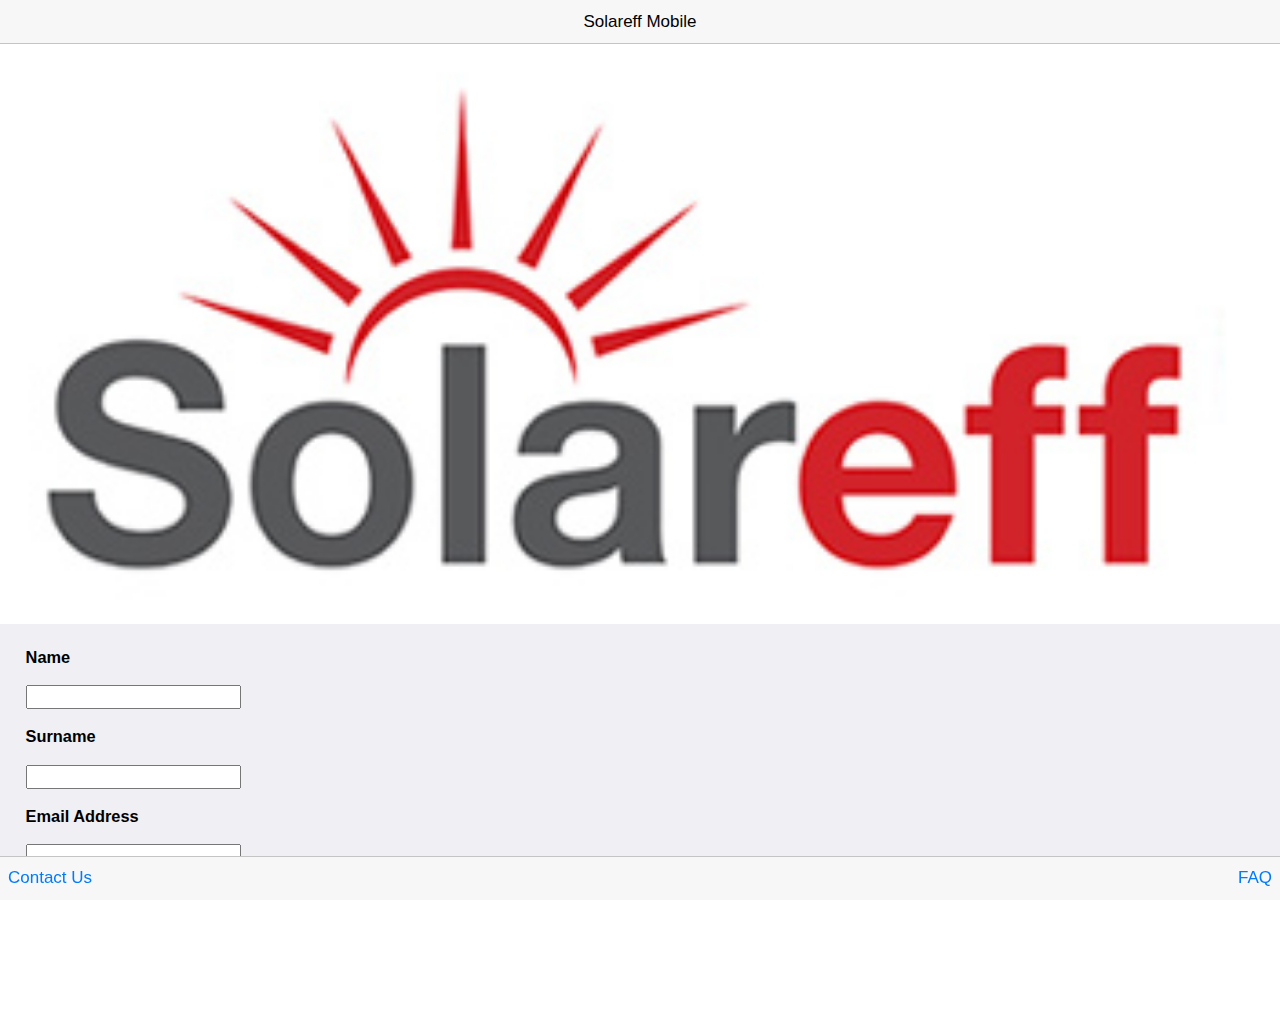
==== platforms/ios/www/index.html @ 8e5eeb34 "cam test" ====
<!DOCTYPE html>
<!--
    Licensed to the Apache Software Foundation (ASF) under one
    or more contributor license agreements.  See the NOTICE file
    distributed with this work for additional information
    regarding copyright ownership.  The ASF licenses this file
    to you under the Apache License, Version 2.0 (the
    "License"); you may not use this file except in compliance
    with the License.  You may obtain a copy of the License at

    http://www.apache.org/licenses/LICENSE-2.0

    Unless required by applicable law or agreed to in writing,
    software distributed under the License is distributed on an
    "AS IS" BASIS, WITHOUT WARRANTIES OR CONDITIONS OF ANY
     KIND, either express or implied.  See the License for the
    specific language governing permissions and limitations
    under the License.
-->
<html>
    <head>
        <meta charset="utf-8" />
		<meta name="format-detection" content="telephone=no" />
		<meta name="msapplication-tap-highlight" content="no" />
		<meta name="viewport" content="width=device-width, initial-scale=1, maximum-scale=1, minimum-scale=1, user-scalable=no, minimal-ui">
		<meta name="mobile-web-app-capable" content="yes">
		<meta name="apple-mobile-web-app-capable" content="yes">
		<meta name="apple-mobile-web-app-status-bar-style" content="black">

		<!-- This is a wide open CSP declaration. To lock this down for production, see below. -->
		<meta http-equiv="Content-Security-Policy" content="default-src * 'unsafe-inline'; style-src 'self' 'unsafe-inline'; media-src *" />
		<!-- Good default declaration:
		* gap: is required only on iOS (when using UIWebView) and is needed for JS->native communication
		* https://ssl.gstatic.com is required only on Android and is needed for TalkBack to function properly
		* Disables use of eval() and inline scripts in order to mitigate risk of XSS vulnerabilities. To change this:
			* Enable inline JS: add 'unsafe-inline' to default-src
			* Enable eval(): add 'unsafe-eval' to default-src
		* Create your own at http://cspisawesome.com
		-->
		<!-- <meta http-equiv="Content-Security-Policy" content="default-src 'self' data: gap: 'unsafe-inline' https://ssl.gstatic.com; style-src 'self' 'unsafe-inline'; media-src *" /> -->

		<link rel="stylesheet" type="text/css" href="css/style.css" />
		<link rel="stylesheet" href="css/framework7.ios.css">
		<link rel="stylesheet" href="css/framework7.ios.colors.css">
		<link rel="stylesheet" href="css/kitchen-sink.css">
		<link rel="icon" href="res/icon/img/logo.png">
		<link rel="apple-touch-icon" href="res/icon/img/logo.png">
		<title>Solareff</title>
		<script src="js/recalc.js"></script>
		<script src="js/login.js"></script>
    </head>
    <body onload="load()">
		<div class="statusbar-overlay">
		</div>
	    <div class="views">
	      <div class="view view-main">
	        <div class="navbar">
	          <div class="navbar-inner">
	            <div class="left">
	            </div>
	            <div class="center sliding">Solareff Mobile</div>
	            <div class="right">
	            </div>
	          </div>
	        </div>
	        <div class="pages navbar-through toolbar-through">
          		<div class="page">
            		<div class="page-content">
				    <div class="app">
						<a href="http://www.solareff.co.za">
							<img style='width:100%;height:100%;object-fit: contain;' src="img/logo.jpg">
						</a>
						<script>
							if (!localStorage["isSubmit"]) {
								localStorage.isSubmit = 0;   //set to 0 if not initialised
							}
							if (localStorage.getItem('isSubmit')==0 /*or localStorage.getItem('isSubmit')==null*/)
							{
								document.write('<form style="padding-left:2%;" name="myform" action="">\
												<h3>Name</h3>\
												<input type="text" id="txtName" onChange="persist()">\
												<h3>Surname</h3>\
												<input type="text" id="txtSurname" onChange="persist()">\
												<h3>Email Address</h3>\
												<input type="text" id="txtEmail" onChange="persist()">\
											</form>\
											<br>\
											<br>\
											<div style="height: 5%; width: 100%; box-sizing: border-box; padding-left:10%;; padding-right:10%;">\
												<a href="data/main.html">\
													<input type="button" class="button button-fill" onclick="captureEmail()" value="Continue...">\
												</a>\
											</div>');
							}
						</script>
						<br>
						<script>
							if (localStorage.getItem('isSubmit')==1)
							{
								
								document.write('<div> &nbsp </div>');
								document.write('<h3 style="padding-left:2%;">Submit to Solareff</h3>');
								document.write('<div> &nbsp </div>');
								if ("roomList" in localStorage) {
									document.write('<div style="padding-left:4%;> Rooms captured: '+localStorage.roomList.replace(new RegExp(';', 'g'), ', ')+'</div>');
								} else {
									document.write('<div style="padding-left:4%;> Rooms captured: NO ROOMS CAPTURED YET</div>');
								}

								document.write('<div> &nbsp </div>');
								document.write('<div style="padding-left:4%;> Total kWh: '+String(localStorage.kWh)+'</div>');
								document.write('<div> &nbsp </div>');

								document.write('<div style="height: 5%; width: 100%; box-sizing: border-box; padding-left:10%;; padding-right:10%;">\
                          <input type="button" class="button button-fill" onclick="capturePhoto()" value="Take photo and submit information">\
                          </div>');
								//document.write('<input type="button" class="button button-fill" onclick="androidNoPhoto()" value="Submit...">');

								document.write('<br>');
								document.write('<div style="height: 5%; width: 100%; box-sizing: border-box; padding-left:10%;; padding-right:10%;">\
                        <a href="data/main.html">\
													<input type="button" class="button button-fill" onclick="resetIndex()" value="Back">\
												</a>\
                        </div>');
							}
						</script>
				    </div>
    				</div>
				</div>
			</div>
			<div class="toolbar">
				<div class="toolbar-inner">
					<a href="data\contact_us.html" class="link">Contact Us
					</a>
					<a href="data\faq.html" class="link">FAQ
					</a>
				</div>
			</div>
	       </div>
	      </div>


        <div>
            <div class="app">
                <h1>Email Example</h1>
                <div id="deviceready" class="blink">
                    <p class="event listening">Connecting to Device</p>
                    <p class="event received">Device is Ready</p>
                </div>
            </div>
        </div>

        <script type="text/javascript" src="cordova.js"></script>
        <script type="text/javascript" src="js/index.js"></script>

        <script type="text/javascript">
            app.initialize();
        </script>

        <script type="text/javascript">
            var dialog;

            showToast = function (text) {
                text = text == null ? 'finished or canceled' : text;

                setTimeout(function () {
                    if (window.Windows !== undefined) {
                        showWinDialog(text);
                    } else
                    if (window.plugins && window.plugins.toast) {
                        window.plugins.toast.showShortBottom(String(text));
                    }
                    else {
                        alert(text);
                    }
                }, 100);
            };

            showWinDialog = function (text) {
                if (dialog) {
                    dialog.content = text;
                    return;
                }

                dialog = new Windows.UI.Popups.MessageDialog(text);

                dialog.showAsync().done(function () {
                    dialog = null;
                });
            };
        </script>

        <script type="text/javascript">

            document.addEventListener('deviceready', function () {
                if (device.platform == 'windows') {
                    window.alert = function (msg) {
                        new Windows.UI.Popups.MessageDialog(msg).showAsync();
                    };
                }
            }, false);

            hasAccount = function (app) {
                plugin.email.isAvailable(function(hasAccount) {
                    showToast(hasAccount);
                });
            };

            hasMailApp = function (app) {
                plugin.email.isAvailable(app, function(hasAccount, hasMailApp) {
                    showToast(hasMailApp);
                });
            };

            emptyDraft = function (app) {
                cordova.plugins.email.open({ app:app }, showToast);
            };

            openDraft = function (isHtml) {

                if (isHtml && ['Win32NT', 'windows'].indexOf(device.platform) > -1) {
                    alert('Not supported on that platform!');
                    return;
                }

                cordova.plugins.email.open({
                    to: 'to@email.de',
                    cc: ['cc1@email.de', 'cc2@email.de'],
                    bcc: ['bcc1@email.de', 'bcc2@email.de'],
                    subject: isHtml ? 'Body with HTML and CSS3' : 'Body with plain text',
                    body: getBody(isHtml),
                    isHTML: isHtml
                }, showToast);
            };

            sendAttachment = function () {

                if (device.platform == 'Win32NT') {
                    alert('Not supported on WP8.0 and WP8.1 Silverlight!');
                    return;
                }

                var attachments = [
                        'file://img/logo.png',
                        (device.platform == 'windows') ? 'res://Square310x310Logo.scale-100.png' : 'res://icon.png',
                        'base64:icon2.png//iVBORw0KGgoAAAANSUhEUgAAAHIAAAByCAIAAAAAvxIqAAAAGXRFWHRTb2Z0d2FyZQBBZG9iZSBJbWFnZVJlYWR5ccllPAAAA2hpVFh0WE1MOmNvbS5hZG9iZS54bXAAAAAAADw/eHBhY2tldCBiZWdpbj0i77u/[base64]/eHBhY2tldCBlbmQ9InIiPz5dhCs3AAAa60lEQVR42uxdWY8c13W+tfS+zMaZIUVSFEkpskTtMWJJcQTrIQ6CGJGQ5C1+zT8w8pI8JnkJbCBIgDzGSYzIsaHAseUFBpQ4kixroSjLi2RtFMV9Fk4v03tt+e49VbdvV1VXVzd7uABTbNZUV1dX1/3q3O9859xTVdpzzz3H9qd5T/o+BPuw3jaT6XnePgr71roP6z6s+9M+rPuw7sO6P+0LrH1r3Yd1f5obCez1DxSLxVOnThHVRAknloLUlQkcJT+aisc0TWs0GufOnbu9YX3ggQcOHz4s26/iG8JFzjGh8WlWJuCbgPXS0tKVK1f6/f7t6rKWl5ePHj3quu5EYwwhRV9Js3IcxMnI3n///WfOnLldrfXJJ58kK6NG0kKoS8Y2ntar8zQrQzsct3NMCwsLa2trm5ubt5/LgkXk83lNTNRImktwQ+snzlXQ1ZWxb6PLoem+++7Tdf02g7VQKIBVxyEYxTr9PBbuGZAFpvfee+9tBiu6f6hV46xvBpudF7IHDx6sVqt7Aqu3BxPc1IEDBybCMbPNzhFZEn9zn+Zvrehcjz/+eHpynBnZWChju0gCsmD/48eP3wYk8LnPfc4wjAT4rh/T5F1FbTYWZTkB1lwud0vDurKyQid/IqXeSJuduBLe9ZYOBz7/+c9HNWlUb6pKdi7zZFU7Uc+SjN3Y2LgVrfXBBx8slUqx1JbS7Vyn5SasnMizUNlzlLFz2xGE6sMPP5zQmFscWWCKAOGWg/Wpp55KBlQuoAFYoHlUb83g08btUH6UElnIWLDBLcStd911F7hJZjfGUZtppk1BdDqdUIImmiug5Eu1Uslks7GJQ/V7vW5np1anbp7As/Bdr7zyyi2RasGxqjHVOGSBaafTfv/DjzWGf5qSfHKBgBe8s20bW957z93ZbNZxnJAXUvM1+N1MJvOr935z+cpGPpfFtz032CHlEoOUYqvTve+3Tp44flezuRtFU12GjD1x4sTZs2dvPqxPPPGEaoaxyBIWr77x1n88/0KlDLemea4DEDwXf1wX24k5/tdq9cOHDn7tb/8KWrLX64VSrupb7LNcLr/6xpm/+do/Hzm0TnvBTuX+XPEV/L10ZeOLT//et//lH4uFfLfXT9YGgPXSpUvXmY29XlgRpJ48eXJcuk9daLdab7z968XFxUIu6woAAI6PAv3z+Ntms3X0yCFg6jh2crbQR+GuO1eWFvP5Atmp658eH1Ta8Yk7j7z8+tvf//H/PftHv9/uXIGZJyP70EMPvfnmmzczJyA91TjVTc4EC6+dfnvzWr1aLhm6jpeJUEzM+YKBBV3MDUCxvsrzCY7jJmdkfD+ztrq0uIAVmQz6jJkJXtmMmJvgCTOfyxXyuW88/0K/1y2VihM9GBzX+vr6TcsJ4KyiGyaMGsllmOqb77yLJglUxEcKPuIPveeO5sDKsrqTWBcvd766srxYrQwsSxNfZ+qnwQzkfcfBtZ+++fMXfvyTanXBDUw1AdlTp05dj4yd/ZvFYvHRRx+dOB5HB/ra6Z/DVMvFAqEXfMzUxmuccKEWjBPHjmANXFYumOBJCmIqiqkkJjqjR46Aile73V5oj5r8FYE0ekYum/3G89+HwfLDmKRngSkChJsgsMZ1/+jUbrdPv/PrcrGo8d/iR+35zcZ7brdcCIjVIMKFSmW31b56daPVbktPNZyUNfgSGl8s5vK5YAyCc64wefoBbOL/Gpdihw+u/vQNMOxP/uSP/7Dd6RLDJkS3hw4dOn/+fKPRuHEuC0IV7JNy4zdgqjuNtZUltC0wJM2TYNJLNA0sC5P85n+9AIa1LEc4HCEVXE/Ogj/0mQMzHFj2geUl5u+GzwKMfITFuePnIJfL/vvzL3zpD54uFYvdXm/iOBjixpdeeukGkQCOT02pTBL27dO/+DWa4fn6XFO7p8+0AdnKHB78FzxOxhBeKJPFK5vFn2wOxCDIIc+ZIQdqyGRy+BB+ySXTZ6OdnwUimQx2ffXl19763o//t1KtUriRHIORjL1BsEL8p4+XXues2igX8wGqKu2OrJEkCw8O7PhEf3KZnEBUvAS0fJGjnM9mADNEBBxbcGJivJb8A9PG+fi3b3130O+VRVZoIrJ33303wN1zgbWysoJfmsJUIQCKxcB4vNCBk6kGKkALRZ3ooMP3/lxuo8l9gjEUrz30V3KH9HtcF3suJMHLr5353o/+p1ypqF0+AVkInj0XWE8//XT6jV9/6+dbtXqpmB82QCopBUkt6L1SaQUQemy4IkBX+C0fdj/m9SjZMoRaUviQA/w9GLqGSPdfv/1da9Dngi/FaM3S0hLc1x6SACg8QaiGTbXdfuudd8vcVD1KAYx0dskBgdca9lcZp2pqwiSgDE2CHtg/JIHGgQ1JYMV6A6v3wLDe4UNrL//s9Hd/+GK5XOFeNMVozYMPPjiVjJ1iUwjGxx57bCpT3a41SsWCxxQRJ8kvDNWQaL34XJRAxYuwApDC13TOrqEzIE+drzWCc4szAJf39f/8Dgy2PJp3H5fkBqZTDcxMwa1f+MIX0u+3026d+cV7pWKJmqMe5tBbj/osXw9Ex5q8EawU1IdwC1R1hWSi7opppKK4LPOOgGF/9tZ///BFBBWeEnQlJIvvuOMOBLVz5tbjx4+nF6oUVm3t1Iv5rJCZQmN6XpAFESkQV0mLiJlDcy5GMbniRZNrO47tL9jBskMLtpgc2x2iHPCANzwDlFR0ZUABsCAqvv7N7/T7PcmwE5F95JFHUjbfeOaZZyZudOzYMcRU6cml2Wz+8MWXDJ7vyPgMJRyKrvk2qesi0of+x7KB9VA+Oq3EzNT1jGkwQZe6P4ktRY5GnSCtmNDtEFv42BpYGj9I3+oRAWhBB+CJHP8jogavWin/8t0Pjh4++NlHHx4MBiLzo8t57AL0Mr67vb09n+B1dXW11WqlDHOLhcKFi5cgbNerVRmoyq+SyUS7uRd4dhHQMrTBY36EGvh7/1Mu4t3gLWMwWMuyy6XC6bd/eXVjq8gFcvALmm+7cixH14ihuZMzTH4+fvXeh7Y9aDYa3viCWfWAgWwaHFKpepwfICud5oSJ245ZKOTRWtM0VDYUsaQXZtggc6X5koobNGxWjAR4vqTSBUACXEOs94LdYk0uW2h3Op9euAQy6fcHnuzw8r/raboDv8MorRughebcsX5g0OvWg8A/oZaWvler1eaWE4Cp4mdgQalg5ZqhgJ7THvQQMYU+UkeoApU+nJF18uQAIBixUG84MCOg8k1SY5ZtlwrF9z/8ZKdWr1TKwZiAkpAJvqoFX6QzhQ0Roa0dWAGdyzIcibk2Miw0nIMu5pbBAqztdjtlcR0OXYScmYFl+daqmnJk4C846AA3+qPrHot2fy6mPCWHRTtoNJufXrgM2gkyMT7q7hBZYfrMlW/xLX4+ioXlpYVerx87qKNSgVzu9XpzI4FutwtYUw72omG5TAaRzGBgIWaPBXEUUIKKI6b5tMm7ugRZ/BeDf+5wNFECW8jnzp2/uL2zUyzkIR08R4yNiSzWMIuIFZrLXJ3slSbbsuC1FhcqvX4/1OVjAaXllGNcqWDF7toi+5lyY57fE4NRjhOxTebKgMtvBppEQAT8yffg6mqyNYSm2uBej52/eIXeOqBkV8/Y7iDHLZcRIQwHYV1FcrFef3DnkepCpdzt9xMAVT/CPtPCmtK/gwemiDEMvcBthwtPpsV2eR9Q7qhNwzWyHDrH9ixLgCgoWBNo+8Y6aqPBQj6fv7q5tbG1jf4BBWtmc42HHrv40P3HXn09e/Z92xoI+cXoG8J8h0cDllxaqIIHmru7sZfgRGEFprxFc0xjA1aweBoxQMeBLsn9iWNT8KN8qBwrDlE33MW1K0/9bu5ac/nVVxwwF3fbzBXtD7hQ9P6h8Q6dVtZzL16+itZmcBZhStUV7c+//JnfPlY/eNT4p3/wuh1u/sEBe6Mphv5gsLK8CA7ZqdVk7xkHKC3QAPs8cwIkBlJuDIoDrIau2ZbtiLjJdWRwJOIkxEtwGXgxffczpx4/unbikbtrh+8U6wdYTx+K//SOi9PgZdEcP7SzU9/Y3IJ7xNegyi498MiTjx77PmP3PPHZqyfu5cHViHF56gtdaWVpAY4OPxrUKQwnpXhh+DZ98UBaWNEMOK6U3ArYYAU4YoiBYZQpABULFHACcqdZWsgfPfxnjD3JWOfYsb5u2gI7gnT4svzV6gv95srG1m67gzANJ842ss7Jk4/obIWxBxZY9+Tdnm6CR9goXQ7Ddl0/[base64]/yaHg3OLM+z6I3lEoQrYugS0luEwXWFNaaHtaoGAihqUZ+MFbQa3/QL9hZVYGyoELNsy2PGVYuJyoyWIEXBmR62VweGLmOp0csddSk+pa2sb3N017MIFVrZ/PlfI5y7DhJ2WLBNbMyZ868kawvOA0h2UK13A1igXHFXnKNJbhp/[base64]/KLwAr5SXVNMS4BeBWKqB/e9ZgAIil2NR0w/MIVscxHRtWJjumx0gwEFdKJyy7Pxk8dBvoqNZoGIZOUZxHSVwHp9C1aFciYah5w7RgqC1oyMrSIrgXZ5FCrwRAp0qyTE0CvP621aKBh3GAymW0qlwumrrRH1jo3cMsHbMJMXCVy/ROryf9YMd2e91uv9uFyPUMU9N0RfgPc1d6JgNPhQ2zuSykGjbWuME6bqfd7vp7A1t1O91ct+NYfaFQ9ZAxwqlCBmQMA+cwlKwaF2jtFQmQwVLCJfZuFupKwFosFjIZs91sMV4qHWQ+g1pemDFkUr/VaZL5MNZEHLDbsniAaDPT1c1MRFhxu0T/be62tMALuWSViFxbzXZz95rYG+a9erPQbbuOSLNSwQElsYnKDQMhlpuYBAjNKQDZE1hJDKiyIypE6C3cZgk+K5/[base64]/36ae/Eeveh/F/+iliZ3g3JofgAo2FEK1cLMJldbu9iRkWqVhTJllmKb9QrVUN7KIrYYsIs+Bqe71+EN3746U0emrxWNbKX7zwydXNDxh7B9Z67oJZ36HNKNKlTUXIC3XA9wsuxg7NIJmvVMvpzLEOvH3mxcu9v2TszHuX1t79JY6C6cZo8YCfwIYIWKhU6DqC5ImaM5W/mhpWcKsaI8fG2lK6QgaVy6UgoufOReRZAthcbtG5nc3+T1/7CmNf77DK6695/Q4lZuS4tSvS0pSj4Tmkbs+liitNpKaCckONj9Sy5YtnLz/3zb9/[base64]/+A2DO0A3YAClcg0Ltu0Nmsyte6LmgI0WNpBZw/IHViBaHSfa7cbJgKmAmroaG7AuLy8nAypdJ8JDiFb0NWhMQ1TrjPQy+u8O+gjtHZ5PlIMuykCrX1cCOgCZyMsz4ideZ6ETL7CYuxj5MR7QXApEK42cT/RaU8mAWWBtByX9CYBKjVWBz8rnG80t6CEaRHZH85tBjKB5okcz3z7DAk7jOSfOspMra9Ri78hHouaFmUK0OsoIWTKs5BL2lgQo4ZLm5ms4w+VSCUFBp9stFkueRnVWCqBeeBglBlG/5lLnDdOU2uPpJxE6c9vMGCbUlUMZyBTqCsQ6LUqzWCt5SfUChtgcJQ+08nlIGZAAF/WBN1dNlXB0PU+tAR6p8/MvrOLnIxgW09isE8wVv1UsFZaqVRrsSDM4OC0DzAIrfPGAZ0/05KwPpYoBKsRAX5xtLrEUPF2Z6B9eFsSGRexquSWIVVwfm7KmJlFP6thTpVSiTGsaa51BBsxCAlQzQDXZ4wAdXu2r6/BaAMR2paoK/DxTU9NDHOPvkOkFQuo6J548cJZXV8BO/X5/IqCzyQA223VZMNhyUG07DlCpaRB664Yucn0S1tGY1Asue0vovGxek4fobmlpqVTMQ7Qmk8AwbTSlv5oFVkoPrq2tTWQloVKdarW6ea3eaPczADc4EYq/99ho7fQ4FMMOPkFlJW5Zv3A59zuPlUvFLV6mqiUDSgNIs5DAtJiqXitZvWK+vVO75+Txv/vrrwBHQ9dGygI9tVp6WFUZdd9M/URj4S8Ov6tQCNUdqjsM/u62Ow985mSt3kD/IbWWfDdYyQBTMft03Eoby4RLQgjrb9nuwGX9xZf/FIfEE4GeWtwyFFOq/g9AG0F//Bt1L/K964V/aPgvm8lsXdu5fGUjk8kkAzozsU5nrXLvZK1J2YDgraHrkAEffPxJVIElfCtlnJ5mJ2zMrYxDmCaUX0t1FXv/2Xm6LKpwMU1z3HBF9OBCw19szK0spteh4WuBVexY3B3MZIJt4nBcCNY9EVihzdQq4qnMaloDTE6FJBvmxP2Ms9BQZkN9m9ICzBkwJekKWJPxShjFnK3Lp9lsLoCGYA21PQ2yM95PgBIu0a60R4AmVEfNF9BIbpNPM3CUOYOpxmYGEoDAZsVikV/y77iarg0GlpoGm5wOT9evx+V88bu82FbIABxtq90eWLauIJUAMZlqyELTGOxkbo09ybu7uyFAx1koDgB64Ownn3TaHcM0IK0d2+l02ogd77nnnujw+LwAxfyjjz7Cz+GklioLNOhi2c6h9QOVcjnEmOMgxmbSdKbTrVOZqhq/yiObBAS/DPLDjz4++/HZkmjP+XOf7O420bmeffZZ9XLHOQJK8x/84Ac0pFZdOViCJ3D44OCXvvh0PpuhwGni0wrGxVcTUZ5at0qTREcuFArpxtm1BV5GVi6VS+iK77VbxFmyi6Vx+tN6fCoqoOxfxtAqpZJtOeguxWKhn2iqISkZujnsHKx1nKlSm2Gw+Xw+Tf/l9/[base64]/XSG+02GfjEqHshlqWbVEdeVZXNZcQ+8tCU8Ez3bOCYxUz5fLXodGCbAWqlUJtoa3JMpbifaqI/Aiq9T4yfuYaLBRhdCsPLyxH6Xc1Fqi+uLywpkXb/0Wml4YDrbDjVYkmNCrR1Zq7hbh4EoQN44lA5XZcBkwwxtFmuh6gL27N/xIvg5q9fLZsz08lP1bDdiiFDtaLF2FGq2KOHRqIhBtpNwl+Vcs1logs0K5hmWC+JH7UEv5S1BJAnI2zfciCFCeWSbm5vValUWVcReJ0o9CK26cP6crC6Ql0eePn16fX09ml6YmF1O3gxTrVYLwWoNepcunHetbq8/0CZN8qrh0H3O0+bXv/rVr6aJAmRSXU7BdcG2I++aJBbosrCgSji45ZIrb9DkhSpk9+JhiKEbMMkHE/j3I1Im06SbbvI7QMu3tCBvKySn6APq1J+bPScwDgL1l+Shh4ZYqGEkVhK68FwADYEbQla9DROtibYitu17MpaluuzQSnnoBBnNVWJKwHS+NjvuWSTScak3uxq9qZYeekzHOLvZQ5cVApSMlFBTxTOvSxXZ9ZCqZbM+/HZamw092UTarIqsuj7arhvkskKPXZGHS+YZNdIopntkp8k2K4+Z/FiIZ2lBNerok/2ud+R13EVs41CI5U1pp+r62J3sqbWyuEfxhGxW0qvENDYHGL1/9h6SQCyZKleWxNjp3hnpREkQRVY1W3X9/Ekg4UnBsYcYQlMVYSE5NS4tsqeYxnJXFNYQvrHTxF+Z2lqjz6aTHE9pnlhOiLVTluJB79eP41Q2q2ovuRx7/[base64]',
                        'file://README.pdf'
                ];

                var mapFn = function (uri, index) { return ++index + '. ' + uri.substring(0, 40); };

                cordova.plugins.email.open({
                    subject: 'Cordova Icons',
                    body: attachments.map(mapFn).join("\n\n"),
                    attachments: attachments,
                    isHtml: false,
                    app: 'gmail'
                }, showToast);
            };

            chooseAttachment = function (source) {

                if (device.platform == 'Win32NT') {
                    alert('Not supported on WP8.0 and WP8.1 Silverlight!');
                    return;
                }

                var options = {
                    destinationType: Camera.DestinationType.FILE_URI,
                    sourceType: source === undefined ? Camera.PictureSourceType.CAMERA : source
                };

                var failure = function () {
                    if (source === undefined)
                        chooseAttachment(Camera.PictureSourceType.PHOTOLIBRARY);
                };

                navigator.camera.getPicture(function(uri) {
                    var fn = function () {
                            cordova.plugins.email.open({
                                subject: 'Attachment from file system',
                                body: uri,
                                attachments: uri
                            }, showToast);
                        };

                    setTimeout(fn, 500);
                }, failure, options);
            };

            getBody = function (isHtml) {
                var css = [
                    '<style>',
                        '.ribbon p {',
                            'color: white;',
                            'font-family: Helvetica;',
                            'font-size: 17px;',
                            'font-weight: bold;',
                            'line-height: 60px;',
                            'text-align: center;',
                            'text-shadow: 0 2px 0 #83ac17;',
                            'width: 100%;',
                        '}',
                        '#ribbon {',
                            'top: 15px;',
                            'position: relative;',
                            'display: block;',
                            'margin: 0 auto;',
                            'height: 60px;',
                            'width: 250px;',
                            'background-color: #a5cc39;',
                        '}',
                        '.ribbon:before, .ribbon:after {',
                            'content: " ";',
                            'height: 0px;',
                            'position: absolute;',
                            'top:10px;',
                            'z-index: -1;',
                            'border-bottom: 30px solid #94bd28;',
                            'border-top: 30px solid #94bd28;',
                        '}',
                        '.ribbon:before {',
                            'border-left: 15px solid transparent;',
                            'border-right: 15px solid #94bd28;',
                            'left:-20px;',
                        '}',
                        '.ribbon:after {',
                            'border-left: 15px solid #94bd28;',
                            'border-right: 15px solid transparent;',
                            'right: -20px;',
                        '}',
                        '.sub-curls {',
                            'position: absolute;',
                            'bottom: -15px;',
                            'height: 15px;',
                            'width: 100%;',
                        '}',
                        '.sub-curls:before {',
                            'content: " ";',
                            'position: absolute;',
                            'left: 0;',
                            'border-left: 10px solid transparent;',
                            'border-top: 10px solid #729b06;',
                        '}',
                        '.sub-curls:after {',
                            'content: " ";',
                            'position: absolute;',
                            'right: 0;',
                            'border-right: 10px solid transparent;',
                            'border-top: 10px solid #729b06;',
                        '}',
                    '</style>'
                ];

                var html = [
                    '<div id="ribbon" class="ribbon">',
                        '<p><b>Simple Ribbon with CSS3</b></p>',
                        '<div class="sub-curls"></div>',
                    '</div>'
                ];

                if (!isHtml) {
                    return "\nHello,\n\nthis is just a plain text email body!";
                }

                if (device.platform != 'iOS') {
                    css = [];
                }

                return css.concat(html);
            };

			function capturePhoto()
			{
				if ("roomList" in localStorage) {
					try
					{
						// Take picture using device camera and retrieve image as base64-encoded string
						navigator.camera.getPicture(onPhotoDataSuccess, onFail, { quality: 50,destinationType: Camera.DestinationType.DATA_URL });
						//onPhotoDataSuccess(null);
					}
					catch(err) {
						alert(err.message);
					}
				} else {
					alert('No room usage recorded');
				}
			}

			function onFail(message)
			{
				setTimeout(function() {
					alert('Failed because: ' + message);
				}, 0);

			}

			var ClientDetail='';
			var KeyQuestions='';
			var RoomUsage='';

			function buildCsvFiles()
			{
				var arrRoomList = localStorage.roomList.split(';');

				//handle email body user details
				var strEmailBody = 'Name: '+localStorage.userName+' \n';
				strEmailBody += 'Surname: '+localStorage.userSurname+' \n';
				strEmailBody += 'Email: '+localStorage.userEmail+' \n';

				//Key questions
				var strKeyQuestions = 'Solar Geyser Size: '+localStorage.sizeSolGeyser+'\r\n';
				strKeyQuestions += 'Solar Geyser Quantity: '+localStorage.QtySolGeyser+'\r\n';
				strKeyQuestions += 'Electric Geyser Size: '+localStorage.SizeElecGeyser+'\r\n';
				strKeyQuestions += 'Electric Geyser Quantity: '+localStorage.QtyElecGeyser+'\r\n';
				strKeyQuestions += 'Gas Geyer Size: '+localStorage.SizeGasGeyser+'\r\n';
				strKeyQuestions += 'Gas Geyer Quantity: '+localStorage.QtyGasGeyser+'\r\n';
				strKeyQuestions += 'Heat Pump: '+localStorage.IsHeatPump+'\r\n';
				strKeyQuestions += 'Geyser Blanket: '+localStorage.IsBlanket+'\r\n';
				strKeyQuestions += 'Stove Type: '+localStorage.StoveType+'\r\n';
				strKeyQuestions += 'Oven Type: '+localStorage.OvenType+'\r\n';

				//Appliances
				var strRoomUsage = '';
				var arrRoomDetail;

				for (var i=0;i<arrRoomList.length;i++) {

					var roomList = localStorage.getItem(arrRoomList[i]);
					if (roomList!=null) {
						arrRoomDetail = roomList.split(';');
						strRoomUsage += ''+arrRoomList[i]+'\r\n';
						strRoomUsage += 'Appliance\tQuantity\tNumber Items\r\n';
						for (var j=0;j<arrRoomDetail.length;j++) {
							if (arrRoomDetail[j]!="") {
								var appDetail = arrRoomDetail[j].split(',');
								if (appDetail[1]!='' && appDetail[2]!='') {
									strRoomUsage += ''+appDetail[0].replace(/(\r\n|\n|\r)/gm,"")+' \t '+appDetail[1]+' \t '+appDetail[2]+'\r\n';
								}
							}
						}
						strRoomUsage += '';

					}
				}

				ClientDetail = strEmailBody;
				KeyQuestions = strKeyQuestions;
				RoomUsage = strRoomUsage;
			}

			function onPhotoDataSuccess(imageData)
			{
				if ("roomList" in localStorage) {
					buildCsvFiles();
					var KeyQuestions64 = window.btoa(KeyQuestions);
					var RoomUsage64 = window.btoa(RoomUsage);

					  setTimeout(function() {
						try {

							cordova.plugins.email.open({
								to:      'alwyn.grobler@gmail.com',
								cc:      [],
								bcc:     [],
								subject: 'Solareff App Result',
								body:    ClientDetail,
								//attachments: 'base64:bill.jpg//'+imageData
								//attachments: 'base64:KeyQuestions.csv//'+KeyQuestions64,'base64:RoomUsage.csv//'+RoomUsage64,'base64:bill.jpg//'+imageData]
								attachments: ['base64:KeyQuestions.csv//'+KeyQuestions64,'base64:RoomUsage.csv//'+RoomUsage64,'base64:bill.jpg//'+imageData]
							});

						}
						catch(err) {
							alert(err.message);
						}
					  }, 0);
				}
				else {
					ClientDetail = strEmailBody;
					KeyQuestions = "No usage capturing done";
					RoomUsage = "No usage capturing done";
				}
			}

			function resetIndex()
			{
				localStorage.isSubmit = 0;
				location.reload();
			}

			function writeInfo()
			{
			    var type = window.TEMPORARY;
			    var size = 5*1024*1024;

				try {
					window.requestFileSystem(type, size, successCallback, errorCallback);
				} catch(err) {
					alert(err.message);
				}
			}

			function successCallback(fs) {
				fs.root.getFile('sola.txt', {create: true}, function(fileEntry) {

					fileEntry.createWriter(function(fileWriter) {
						fileWriter.onwriteend = function(e) {
						   alert('Write completed.');
						};

						fileWriter.onerror = function(e) {
							alert('Write failed: ' + e.toString());
						};

						var blob = new Blob(['Lorem Ipsum'], {type: 'text/plain'});
						fileWriter.write(blob);
					}, errorCallback);

				}, errorCallback);
			}

			function errorCallback(error) {
			  alert("ERROR: " + error.code)
			}

			function readFile() {
			   var type = window.TEMPORARY;
			   var size = 5*1024*1024;

			   window.requestFileSystem(type, size, successCallback, errorCallback)

			   function successCallback(fs) {

				  fs.root.getFile('sola.txt', {}, function(fileEntry) {

					 fileEntry.file(function(file) {
						var reader = new FileReader();

						reader.onloadend = function(e) {
						   var txtArea = document.getElementById('textarea');
						   txtArea.value = this.result;
						};

						reader.readAsText(file);

					 }, errorCallback);

				  }, errorCallback);
			   }

			   function errorCallback(error) {
				  alert("ERROR: " + error.code)
			   }

			}
        </script>
    </body>
</html>
---- platforms/ios/www/css/style.css ----
h1 {
    color: Black;
}

a {
	color: Black;
}

/*table {
	height: 100%;
	width: 100%;
	font-size: 5vw;
	text-align: center;
}*/

tr {
	height: 40px;
}

input {
	font-size: 16px;
}

button {
	font-size: 16px;
}

img.centered {
	display: block;
	margin-left: auto;
	margin-right: auto;
}

form.center {
	text-align: center;
}

.kwhstyle {
	text-align: center;
	width: 100%;
	font-size:170%;
	font-family: monospace;
	font-weight: bold;
	color: white;
	background-color: black;
}

.spacer {
	background: #f7f7f8;
}
---- platforms/ios/www/css/framework7.ios.css ----
/**
 * Framework7 1.4.2
 * Full Featured Mobile HTML Framework For Building iOS & Android Apps
 * 
 * iOS Theme
 *
 * http://www.idangero.us/framework7
 * 
 * Copyright 2016, Vladimir Kharlampidi
 * The iDangero.us
 * http://www.idangero.us/
 * 
 * Licensed under MIT
 * 
 * Released on: February 27, 2016
 */
html,
body {
  position: relative;
  height: 100%;
  width: 100%;
  overflow-x: hidden;
}
body {
  font-family: -apple-system, SF UI Text, Helvetica Neue, Helvetica, Arial, sans-serif;
  margin: 0;
  padding: 0;
  color: #000;
  font-size: 14px;
  line-height: 1.4;
  width: 100%;
  -webkit-text-size-adjust: 100%;
  background: #fff;
  overflow: hidden;
}
@media all and (width: 1024px) and (height: 691px) and (orientation: landscape) {
  html,
  body {
    height: 671px;
  }
}
@media all and (width: 1024px) and (height: 692px) and (orientation: landscape) {
  html,
  body {
    height: 672px;
  }
}
* {
  -webkit-tap-highlight-color: rgba(0, 0, 0, 0);
  -webkit-touch-callout: none;
}
a,
input,
textarea,
select {
  outline: 0;
}
a {
  text-decoration: none;
  color: #007aff;
}
p {
  margin: 1em 0;
}
/* === Grid === */
.row {
  display: -webkit-box;
  display: -ms-flexbox;
  display: -webkit-flex;
  display: flex;
  -webkit-box-pack: justify;
  -ms-flex-pack: justify;
  -webkit-justify-content: space-between;
  justify-content: space-between;
  -webkit-box-lines: multiple;
  -moz-box-lines: multiple;
  -webkit-flex-wrap: wrap;
  -ms-flex-wrap: wrap;
  flex-wrap: wrap;
  -webkit-box-align: start;
  -ms-flex-align: start;
  -webkit-align-items: flex-start;
  align-items: flex-start;
}
.row > [class*="col-"] {
  box-sizing: border-box;
}
.row .col-auto {
  width: 100%;
}
.row .col-100 {
  width: 100%;
  width: -webkit-calc((100% - 15px*0) / 1);
  width: calc((100% - 15px*0) / 1);
}
.row.no-gutter .col-100 {
  width: 100%;
}
.row .col-95 {
  width: 95%;
  width: -webkit-calc((100% - 15px*0.05263157894736836) / 1.0526315789473684);
  width: calc((100% - 15px*0.05263157894736836) / 1.0526315789473684);
}
.row.no-gutter .col-95 {
  width: 95%;
}
.row .col-90 {
  width: 90%;
  width: -webkit-calc((100% - 15px*0.11111111111111116) / 1.1111111111111112);
  width: calc((100% - 15px*0.11111111111111116) / 1.1111111111111112);
}
.row.no-gutter .col-90 {
  width: 90%;
}
.row .col-85 {
  width: 85%;
  width: -webkit-calc((100% - 15px*0.17647058823529416) / 1.1764705882352942);
  width: calc((100% - 15px*0.17647058823529416) / 1.1764705882352942);
}
.row.no-gutter .col-85 {
  width: 85%;
}
.row .col-80 {
  width: 80%;
  width: -webkit-calc((100% - 15px*0.25) / 1.25);
  width: calc((100% - 15px*0.25) / 1.25);
}
.row.no-gutter .col-80 {
  width: 80%;
}
.row .col-75 {
  width: 75%;
  width: -webkit-calc((100% - 15px*0.33333333333333326) / 1.3333333333333333);
  width: calc((100% - 15px*0.33333333333333326) / 1.3333333333333333);
}
.row.no-gutter .col-75 {
  width: 75%;
}
.row .col-70 {
  width: 70%;
  width: -webkit-calc((100% - 15px*0.4285714285714286) / 1.4285714285714286);
  width: calc((100% - 15px*0.4285714285714286) / 1.4285714285714286);
}
.row.no-gutter .col-70 {
  width: 70%;
}
.row .col-66 {
  width: 66.66666666666666%;
  width: -webkit-calc((100% - 15px*0.5000000000000002) / 1.5000000000000002);
  width: calc((100% - 15px*0.5000000000000002) / 1.5000000000000002);
}
.row.no-gutter .col-66 {
  width: 66.66666666666666%;
}
.row .col-65 {
  width: 65%;
  width: -webkit-calc((100% - 15px*0.5384615384615385) / 1.5384615384615385);
  width: calc((100% - 15px*0.5384615384615385) / 1.5384615384615385);
}
.row.no-gutter .col-65 {
  width: 65%;
}
.row .col-60 {
  width: 60%;
  width: -webkit-calc((100% - 15px*0.6666666666666667) / 1.6666666666666667);
  width: calc((100% - 15px*0.6666666666666667) / 1.6666666666666667);
}
.row.no-gutter .col-60 {
  width: 60%;
}
.row .col-55 {
  width: 55%;
  width: -webkit-calc((100% - 15px*0.8181818181818181) / 1.8181818181818181);
  width: calc((100% - 15px*0.8181818181818181) / 1.8181818181818181);
}
.row.no-gutter .col-55 {
  width: 55%;
}
.row .col-50 {
  width: 50%;
  width: -webkit-calc((100% - 15px*1) / 2);
  width: calc((100% - 15px*1) / 2);
}
.row.no-gutter .col-50 {
  width: 50%;
}
.row .col-45 {
  width: 45%;
  width: -webkit-calc((100% - 15px*1.2222222222222223) / 2.2222222222222223);
  width: calc((100% - 15px*1.2222222222222223) / 2.2222222222222223);
}
.row.no-gutter .col-45 {
  width: 45%;
}
.row .col-40 {
  width: 40%;
  width: -webkit-calc((100% - 15px*1.5) / 2.5);
  width: calc((100% - 15px*1.5) / 2.5);
}
.row.no-gutter .col-40 {
  width: 40%;
}
.row .col-35 {
  width: 35%;
  width: -webkit-calc((100% - 15px*1.8571428571428572) / 2.857142857142857);
  width: calc((100% - 15px*1.8571428571428572) / 2.857142857142857);
}
.row.no-gutter .col-35 {
  width: 35%;
}
.row .col-33 {
  width: 33.333333333333336%;
  width: -webkit-calc((100% - 15px*2) / 3);
  width: calc((100% - 15px*2) / 3);
}
.row.no-gutter .col-33 {
  width: 33.333333333333336%;
}
.row .col-30 {
  width: 30%;
  width: -webkit-calc((100% - 15px*2.3333333333333335) / 3.3333333333333335);
  width: calc((100% - 15px*2.3333333333333335) / 3.3333333333333335);
}
.row.no-gutter .col-30 {
  width: 30%;
}
.row .col-25 {
  width: 25%;
  width: -webkit-calc((100% - 15px*3) / 4);
  width: calc((100% - 15px*3) / 4);
}
.row.no-gutter .col-25 {
  width: 25%;
}
.row .col-20 {
  width: 20%;
  width: -webkit-calc((100% - 15px*4) / 5);
  width: calc((100% - 15px*4) / 5);
}
.row.no-gutter .col-20 {
  width: 20%;
}
.row .col-15 {
  width: 15%;
  width: -webkit-calc((100% - 15px*5.666666666666667) / 6.666666666666667);
  width: calc((100% - 15px*5.666666666666667) / 6.666666666666667);
}
.row.no-gutter .col-15 {
  width: 15%;
}
.row .col-10 {
  width: 10%;
  width: -webkit-calc((100% - 15px*9) / 10);
  width: calc((100% - 15px*9) / 10);
}
.row.no-gutter .col-10 {
  width: 10%;
}
.row .col-5 {
  width: 5%;
  width: -webkit-calc((100% - 15px*19) / 20);
  width: calc((100% - 15px*19) / 20);
}
.row.no-gutter .col-5 {
  width: 5%;
}
.row .col-auto:nth-last-child(1),
.row .col-auto:nth-last-child(1) ~ .col-auto {
  width: 100%;
  width: -webkit-calc((100% - 15px*0) / 1);
  width: calc((100% - 15px*0) / 1);
}
.row.no-gutter .col-auto:nth-last-child(1),
.row.no-gutter .col-auto:nth-last-child(1) ~ .col-auto {
  width: 100%;
}
.row .col-auto:nth-last-child(2),
.row .col-auto:nth-last-child(2) ~ .col-auto {
  width: 50%;
  width: -webkit-calc((100% - 15px*1) / 2);
  width: calc((100% - 15px*1) / 2);
}
.row.no-gutter .col-auto:nth-last-child(2),
.row.no-gutter .col-auto:nth-last-child(2) ~ .col-auto {
  width: 50%;
}
.row .col-auto:nth-last-child(3),
.row .col-auto:nth-last-child(3) ~ .col-auto {
  width: 33.33333333%;
  width: -webkit-calc((100% - 15px*2) / 3);
  width: calc((100% - 15px*2) / 3);
}
.row.no-gutter .col-auto:nth-last-child(3),
.row.no-gutter .col-auto:nth-last-child(3) ~ .col-auto {
  width: 33.33333333%;
}
.row .col-auto:nth-last-child(4),
.row .col-auto:nth-last-child(4) ~ .col-auto {
  width: 25%;
  width: -webkit-calc((100% - 15px*3) / 4);
  width: calc((100% - 15px*3) / 4);
}
.row.no-gutter .col-auto:nth-last-child(4),
.row.no-gutter .col-auto:nth-last-child(4) ~ .col-auto {
  width: 25%;
}
.row .col-auto:nth-last-child(5),
.row .col-auto:nth-last-child(5) ~ .col-auto {
  width: 20%;
  width: -webkit-calc((100% - 15px*4) / 5);
  width: calc((100% - 15px*4) / 5);
}
.row.no-gutter .col-auto:nth-last-child(5),
.row.no-gutter .col-auto:nth-last-child(5) ~ .col-auto {
  width: 20%;
}
.row .col-auto:nth-last-child(6),
.row .col-auto:nth-last-child(6) ~ .col-auto {
  width: 16.66666667%;
  width: -webkit-calc((100% - 15px*5) / 6);
  width: calc((100% - 15px*5) / 6);
}
.row.no-gutter .col-auto:nth-last-child(6),
.row.no-gutter .col-auto:nth-last-child(6) ~ .col-auto {
  width: 16.66666667%;
}
.row .col-auto:nth-last-child(7),
.row .col-auto:nth-last-child(7) ~ .col-auto {
  width: 14.28571429%;
  width: -webkit-calc((100% - 15px*6) / 7);
  width: calc((100% - 15px*6) / 7);
}
.row.no-gutter .col-auto:nth-last-child(7),
.row.no-gutter .col-auto:nth-last-child(7) ~ .col-auto {
  width: 14.28571429%;
}
.row .col-auto:nth-last-child(8),
.row .col-auto:nth-last-child(8) ~ .col-auto {
  width: 12.5%;
  width: -webkit-calc((100% - 15px*7) / 8);
  width: calc((100% - 15px*7) / 8);
}
.row.no-gutter .col-auto:nth-last-child(8),
.row.no-gutter .col-auto:nth-last-child(8) ~ .col-auto {
  width: 12.5%;
}
.row .col-auto:nth-last-child(9),
.row .col-auto:nth-last-child(9) ~ .col-auto {
  width: 11.11111111%;
  width: -webkit-calc((100% - 15px*8) / 9);
  width: calc((100% - 15px*8) / 9);
}
.row.no-gutter .col-auto:nth-last-child(9),
.row.no-gutter .col-auto:nth-last-child(9) ~ .col-auto {
  width: 11.11111111%;
}
.row .col-auto:nth-last-child(10),
.row .col-auto:nth-last-child(10) ~ .col-auto {
  width: 10%;
  width: -webkit-calc((100% - 15px*9) / 10);
  width: calc((100% - 15px*9) / 10);
}
.row.no-gutter .col-auto:nth-last-child(10),
.row.no-gutter .col-auto:nth-last-child(10) ~ .col-auto {
  width: 10%;
}
.row .col-auto:nth-last-child(11),
.row .col-auto:nth-last-child(11) ~ .col-auto {
  width: 9.09090909%;
  width: -webkit-calc((100% - 15px*10) / 11);
  width: calc((100% - 15px*10) / 11);
}
.row.no-gutter .col-auto:nth-last-child(11),
.row.no-gutter .col-auto:nth-last-child(11) ~ .col-auto {
  width: 9.09090909%;
}
.row .col-auto:nth-last-child(12),
.row .col-auto:nth-last-child(12) ~ .col-auto {
  width: 8.33333333%;
  width: -webkit-calc((100% - 15px*11) / 12);
  width: calc((100% - 15px*11) / 12);
}
.row.no-gutter .col-auto:nth-last-child(12),
.row.no-gutter .col-auto:nth-last-child(12) ~ .col-auto {
  width: 8.33333333%;
}
.row .col-auto:nth-last-child(13),
.row .col-auto:nth-last-child(13) ~ .col-auto {
  width: 7.69230769%;
  width: -webkit-calc((100% - 15px*12) / 13);
  width: calc((100% - 15px*12) / 13);
}
.row.no-gutter .col-auto:nth-last-child(13),
.row.no-gutter .col-auto:nth-last-child(13) ~ .col-auto {
  width: 7.69230769%;
}
.row .col-auto:nth-last-child(14),
.row .col-auto:nth-last-child(14) ~ .col-auto {
  width: 7.14285714%;
  width: -webkit-calc((100% - 15px*13) / 14);
  width: calc((100% - 15px*13) / 14);
}
.row.no-gutter .col-auto:nth-last-child(14),
.row.no-gutter .col-auto:nth-last-child(14) ~ .col-auto {
  width: 7.14285714%;
}
.row .col-auto:nth-last-child(15),
.row .col-auto:nth-last-child(15) ~ .col-auto {
  width: 6.66666667%;
  width: -webkit-calc((100% - 15px*14) / 15);
  width: calc((100% - 15px*14) / 15);
}
.row.no-gutter .col-auto:nth-last-child(15),
.row.no-gutter .col-auto:nth-last-child(15) ~ .col-auto {
  width: 6.66666667%;
}
.row .col-auto:nth-last-child(16),
.row .col-auto:nth-last-child(16) ~ .col-auto {
  width: 6.25%;
  width: -webkit-calc((100% - 15px*15) / 16);
  width: calc((100% - 15px*15) / 16);
}
.row.no-gutter .col-auto:nth-last-child(16),
.row.no-gutter .col-auto:nth-last-child(16) ~ .col-auto {
  width: 6.25%;
}
.row .col-auto:nth-last-child(17),
.row .col-auto:nth-last-child(17) ~ .col-auto {
  width: 5.88235294%;
  width: -webkit-calc((100% - 15px*16) / 17);
  width: calc((100% - 15px*16) / 17);
}
.row.no-gutter .col-auto:nth-last-child(17),
.row.no-gutter .col-auto:nth-last-child(17) ~ .col-auto {
  width: 5.88235294%;
}
.row .col-auto:nth-last-child(18),
.row .col-auto:nth-last-child(18) ~ .col-auto {
  width: 5.55555556%;
  width: -webkit-calc((100% - 15px*17) / 18);
  width: calc((100% - 15px*17) / 18);
}
.row.no-gutter .col-auto:nth-last-child(18),
.row.no-gutter .col-auto:nth-last-child(18) ~ .col-auto {
  width: 5.55555556%;
}
.row .col-auto:nth-last-child(19),
.row .col-auto:nth-last-child(19) ~ .col-auto {
  width: 5.26315789%;
  width: -webkit-calc((100% - 15px*18) / 19);
  width: calc((100% - 15px*18) / 19);
}
.row.no-gutter .col-auto:nth-last-child(19),
.row.no-gutter .col-auto:nth-last-child(19) ~ .col-auto {
  width: 5.26315789%;
}
.row .col-auto:nth-last-child(20),
.row .col-auto:nth-last-child(20) ~ .col-auto {
  width: 5%;
  width: -webkit-calc((100% - 15px*19) / 20);
  width: calc((100% - 15px*19) / 20);
}
.row.no-gutter .col-auto:nth-last-child(20),
.row.no-gutter .col-auto:nth-last-child(20) ~ .col-auto {
  width: 5%;
}
.row .col-auto:nth-last-child(21),
.row .col-auto:nth-last-child(21) ~ .col-auto {
  width: 4.76190476%;
  width: -webkit-calc((100% - 15px*20) / 21);
  width: calc((100% - 15px*20) / 21);
}
.row.no-gutter .col-auto:nth-last-child(21),
.row.no-gutter .col-auto:nth-last-child(21) ~ .col-auto {
  width: 4.76190476%;
}
@media all and (min-width: 768px) {
  .row .tablet-100 {
    width: 100%;
    width: -webkit-calc((100% - 15px*0) / 1);
    width: calc((100% - 15px*0) / 1);
  }
  .row.no-gutter .tablet-100 {
    width: 100%;
  }
  .row .tablet-95 {
    width: 95%;
    width: -webkit-calc((100% - 15px*0.05263157894736836) / 1.0526315789473684);
    width: calc((100% - 15px*0.05263157894736836) / 1.0526315789473684);
  }
  .row.no-gutter .tablet-95 {
    width: 95%;
  }
  .row .tablet-90 {
    width: 90%;
    width: -webkit-calc((100% - 15px*0.11111111111111116) / 1.1111111111111112);
    width: calc((100% - 15px*0.11111111111111116) / 1.1111111111111112);
  }
  .row.no-gutter .tablet-90 {
    width: 90%;
  }
  .row .tablet-85 {
    width: 85%;
    width: -webkit-calc((100% - 15px*0.17647058823529416) / 1.1764705882352942);
    width: calc((100% - 15px*0.17647058823529416) / 1.1764705882352942);
  }
  .row.no-gutter .tablet-85 {
    width: 85%;
  }
  .row .tablet-80 {
    width: 80%;
    width: -webkit-calc((100% - 15px*0.25) / 1.25);
    width: calc((100% - 15px*0.25) / 1.25);
  }
  .row.no-gutter .tablet-80 {
    width: 80%;
  }
  .row .tablet-75 {
    width: 75%;
    width: -webkit-calc((100% - 15px*0.33333333333333326) / 1.3333333333333333);
    width: calc((100% - 15px*0.33333333333333326) / 1.3333333333333333);
  }
  .row.no-gutter .tablet-75 {
    width: 75%;
  }
  .row .tablet-70 {
    width: 70%;
    width: -webkit-calc((100% - 15px*0.4285714285714286) / 1.4285714285714286);
    width: calc((100% - 15px*0.4285714285714286) / 1.4285714285714286);
  }
  .row.no-gutter .tablet-70 {
    width: 70%;
  }
  .row .tablet-66 {
    width: 66.66666666666666%;
    width: -webkit-calc((100% - 15px*0.5000000000000002) / 1.5000000000000002);
    width: calc((100% - 15px*0.5000000000000002) / 1.5000000000000002);
  }
  .row.no-gutter .tablet-66 {
    width: 66.66666666666666%;
  }
  .row .tablet-65 {
    width: 65%;
    width: -webkit-calc((100% - 15px*0.5384615384615385) / 1.5384615384615385);
    width: calc((100% - 15px*0.5384615384615385) / 1.5384615384615385);
  }
  .row.no-gutter .tablet-65 {
    width: 65%;
  }
  .row .tablet-60 {
    width: 60%;
    width: -webkit-calc((100% - 15px*0.6666666666666667) / 1.6666666666666667);
    width: calc((100% - 15px*0.6666666666666667) / 1.6666666666666667);
  }
  .row.no-gutter .tablet-60 {
    width: 60%;
  }
  .row .tablet-55 {
    width: 55%;
    width: -webkit-calc((100% - 15px*0.8181818181818181) / 1.8181818181818181);
    width: calc((100% - 15px*0.8181818181818181) / 1.8181818181818181);
  }
  .row.no-gutter .tablet-55 {
    width: 55%;
  }
  .row .tablet-50 {
    width: 50%;
    width: -webkit-calc((100% - 15px*1) / 2);
    width: calc((100% - 15px*1) / 2);
  }
  .row.no-gutter .tablet-50 {
    width: 50%;
  }
  .row .tablet-45 {
    width: 45%;
    width: -webkit-calc((100% - 15px*1.2222222222222223) / 2.2222222222222223);
    width: calc((100% - 15px*1.2222222222222223) / 2.2222222222222223);
  }
  .row.no-gutter .tablet-45 {
    width: 45%;
  }
  .row .tablet-40 {
    width: 40%;
    width: -webkit-calc((100% - 15px*1.5) / 2.5);
    width: calc((100% - 15px*1.5) / 2.5);
  }
  .row.no-gutter .tablet-40 {
    width: 40%;
  }
  .row .tablet-35 {
    width: 35%;
    width: -webkit-calc((100% - 15px*1.8571428571428572) / 2.857142857142857);
    width: calc((100% - 15px*1.8571428571428572) / 2.857142857142857);
  }
  .row.no-gutter .tablet-35 {
    width: 35%;
  }
  .row .tablet-33 {
    width: 33.333333333333336%;
    width: -webkit-calc((100% - 15px*2) / 3);
    width: calc((100% - 15px*2) / 3);
  }
  .row.no-gutter .tablet-33 {
    width: 33.333333333333336%;
  }
  .row .tablet-30 {
    width: 30%;
    width: -webkit-calc((100% - 15px*2.3333333333333335) / 3.3333333333333335);
    width: calc((100% - 15px*2.3333333333333335) / 3.3333333333333335);
  }
  .row.no-gutter .tablet-30 {
    width: 30%;
  }
  .row .tablet-25 {
    width: 25%;
    width: -webkit-calc((100% - 15px*3) / 4);
    width: calc((100% - 15px*3) / 4);
  }
  .row.no-gutter .tablet-25 {
    width: 25%;
  }
  .row .tablet-20 {
    width: 20%;
    width: -webkit-calc((100% - 15px*4) / 5);
    width: calc((100% - 15px*4) / 5);
  }
  .row.no-gutter .tablet-20 {
    width: 20%;
  }
  .row .tablet-15 {
    width: 15%;
    width: -webkit-calc((100% - 15px*5.666666666666667) / 6.666666666666667);
    width: calc((100% - 15px*5.666666666666667) / 6.666666666666667);
  }
  .row.no-gutter .tablet-15 {
    width: 15%;
  }
  .row .tablet-10 {
    width: 10%;
    width: -webkit-calc((100% - 15px*9) / 10);
    width: calc((100% - 15px*9) / 10);
  }
  .row.no-gutter .tablet-10 {
    width: 10%;
  }
  .row .tablet-5 {
    width: 5%;
    width: -webkit-calc((100% - 15px*19) / 20);
    width: calc((100% - 15px*19) / 20);
  }
  .row.no-gutter .tablet-5 {
    width: 5%;
  }
  .row .tablet-auto:nth-last-child(1),
  .row .tablet-auto:nth-last-child(1) ~ .col-auto {
    width: 100%;
    width: -webkit-calc((100% - 15px*0) / 1);
    width: calc((100% - 15px*0) / 1);
  }
  .row.no-gutter .tablet-auto:nth-last-child(1),
  .row.no-gutter .tablet-auto:nth-last-child(1) ~ .tablet-auto {
    width: 100%;
  }
  .row .tablet-auto:nth-last-child(2),
  .row .tablet-auto:nth-last-child(2) ~ .col-auto {
    width: 50%;
    width: -webkit-calc((100% - 15px*1) / 2);
    width: calc((100% - 15px*1) / 2);
  }
  .row.no-gutter .tablet-auto:nth-last-child(2),
  .row.no-gutter .tablet-auto:nth-last-child(2) ~ .tablet-auto {
    width: 50%;
  }
  .row .tablet-auto:nth-last-child(3),
  .row .tablet-auto:nth-last-child(3) ~ .col-auto {
    width: 33.33333333%;
    width: -webkit-calc((100% - 15px*2) / 3);
    width: calc((100% - 15px*2) / 3);
  }
  .row.no-gutter .tablet-auto:nth-last-child(3),
  .row.no-gutter .tablet-auto:nth-last-child(3) ~ .tablet-auto {
    width: 33.33333333%;
  }
  .row .tablet-auto:nth-last-child(4),
  .row .tablet-auto:nth-last-child(4) ~ .col-auto {
    width: 25%;
    width: -webkit-calc((100% - 15px*3) / 4);
    width: calc((100% - 15px*3) / 4);
  }
  .row.no-gutter .tablet-auto:nth-last-child(4),
  .row.no-gutter .tablet-auto:nth-last-child(4) ~ .tablet-auto {
    width: 25%;
  }
  .row .tablet-auto:nth-last-child(5),
  .row .tablet-auto:nth-last-child(5) ~ .col-auto {
    width: 20%;
    width: -webkit-calc((100% - 15px*4) / 5);
    width: calc((100% - 15px*4) / 5);
  }
  .row.no-gutter .tablet-auto:nth-last-child(5),
  .row.no-gutter .tablet-auto:nth-last-child(5) ~ .tablet-auto {
    width: 20%;
  }
  .row .tablet-auto:nth-last-child(6),
  .row .tablet-auto:nth-last-child(6) ~ .col-auto {
    width: 16.66666667%;
    width: -webkit-calc((100% - 15px*5) / 6);
    width: calc((100% - 15px*5) / 6);
  }
  .row.no-gutter .tablet-auto:nth-last-child(6),
  .row.no-gutter .tablet-auto:nth-last-child(6) ~ .tablet-auto {
    width: 16.66666667%;
  }
  .row .tablet-auto:nth-last-child(7),
  .row .tablet-auto:nth-last-child(7) ~ .col-auto {
    width: 14.28571429%;
    width: -webkit-calc((100% - 15px*6) / 7);
    width: calc((100% - 15px*6) / 7);
  }
  .row.no-gutter .tablet-auto:nth-last-child(7),
  .row.no-gutter .tablet-auto:nth-last-child(7) ~ .tablet-auto {
    width: 14.28571429%;
  }
  .row .tablet-auto:nth-last-child(8),
  .row .tablet-auto:nth-last-child(8) ~ .col-auto {
    width: 12.5%;
    width: -webkit-calc((100% - 15px*7) / 8);
    width: calc((100% - 15px*7) / 8);
  }
  .row.no-gutter .tablet-auto:nth-last-child(8),
  .row.no-gutter .tablet-auto:nth-last-child(8) ~ .tablet-auto {
    width: 12.5%;
  }
  .row .tablet-auto:nth-last-child(9),
  .row .tablet-auto:nth-last-child(9) ~ .col-auto {
    width: 11.11111111%;
    width: -webkit-calc((100% - 15px*8) / 9);
    width: calc((100% - 15px*8) / 9);
  }
  .row.no-gutter .tablet-auto:nth-last-child(9),
  .row.no-gutter .tablet-auto:nth-last-child(9) ~ .tablet-auto {
    width: 11.11111111%;
  }
  .row .tablet-auto:nth-last-child(10),
  .row .tablet-auto:nth-last-child(10) ~ .col-auto {
    width: 10%;
    width: -webkit-calc((100% - 15px*9) / 10);
    width: calc((100% - 15px*9) / 10);
  }
  .row.no-gutter .tablet-auto:nth-last-child(10),
  .row.no-gutter .tablet-auto:nth-last-child(10) ~ .tablet-auto {
    width: 10%;
  }
  .row .tablet-auto:nth-last-child(11),
  .row .tablet-auto:nth-last-child(11) ~ .col-auto {
    width: 9.09090909%;
    width: -webkit-calc((100% - 15px*10) / 11);
    width: calc((100% - 15px*10) / 11);
  }
  .row.no-gutter .tablet-auto:nth-last-child(11),
  .row.no-gutter .tablet-auto:nth-last-child(11) ~ .tablet-auto {
    width: 9.09090909%;
  }
  .row .tablet-auto:nth-last-child(12),
  .row .tablet-auto:nth-last-child(12) ~ .col-auto {
    width: 8.33333333%;
    width: -webkit-calc((100% - 15px*11) / 12);
    width: calc((100% - 15px*11) / 12);
  }
  .row.no-gutter .tablet-auto:nth-last-child(12),
  .row.no-gutter .tablet-auto:nth-last-child(12) ~ .tablet-auto {
    width: 8.33333333%;
  }
  .row .tablet-auto:nth-last-child(13),
  .row .tablet-auto:nth-last-child(13) ~ .col-auto {
    width: 7.69230769%;
    width: -webkit-calc((100% - 15px*12) / 13);
    width: calc((100% - 15px*12) / 13);
  }
  .row.no-gutter .tablet-auto:nth-last-child(13),
  .row.no-gutter .tablet-auto:nth-last-child(13) ~ .tablet-auto {
    width: 7.69230769%;
  }
  .row .tablet-auto:nth-last-child(14),
  .row .tablet-auto:nth-last-child(14) ~ .col-auto {
    width: 7.14285714%;
    width: -webkit-calc((100% - 15px*13) / 14);
    width: calc((100% - 15px*13) / 14);
  }
  .row.no-gutter .tablet-auto:nth-last-child(14),
  .row.no-gutter .tablet-auto:nth-last-child(14) ~ .tablet-auto {
    width: 7.14285714%;
  }
  .row .tablet-auto:nth-last-child(15),
  .row .tablet-auto:nth-last-child(15) ~ .col-auto {
    width: 6.66666667%;
    width: -webkit-calc((100% - 15px*14) / 15);
    width: calc((100% - 15px*14) / 15);
  }
  .row.no-gutter .tablet-auto:nth-last-child(15),
  .row.no-gutter .tablet-auto:nth-last-child(15) ~ .tablet-auto {
    width: 6.66666667%;
  }
  .row .tablet-auto:nth-last-child(16),
  .row .tablet-auto:nth-last-child(16) ~ .col-auto {
    width: 6.25%;
    width: -webkit-calc((100% - 15px*15) / 16);
    width: calc((100% - 15px*15) / 16);
  }
  .row.no-gutter .tablet-auto:nth-last-child(16),
  .row.no-gutter .tablet-auto:nth-last-child(16) ~ .tablet-auto {
    width: 6.25%;
  }
  .row .tablet-auto:nth-last-child(17),
  .row .tablet-auto:nth-last-child(17) ~ .col-auto {
    width: 5.88235294%;
    width: -webkit-calc((100% - 15px*16) / 17);
    width: calc((100% - 15px*16) / 17);
  }
  .row.no-gutter .tablet-auto:nth-last-child(17),
  .row.no-gutter .tablet-auto:nth-last-child(17) ~ .tablet-auto {
    width: 5.88235294%;
  }
  .row .tablet-auto:nth-last-child(18),
  .row .tablet-auto:nth-last-child(18) ~ .col-auto {
    width: 5.55555556%;
    width: -webkit-calc((100% - 15px*17) / 18);
    width: calc((100% - 15px*17) / 18);
  }
  .row.no-gutter .tablet-auto:nth-last-child(18),
  .row.no-gutter .tablet-auto:nth-last-child(18) ~ .tablet-auto {
    width: 5.55555556%;
  }
  .row .tablet-auto:nth-last-child(19),
  .row .tablet-auto:nth-last-child(19) ~ .col-auto {
    width: 5.26315789%;
    width: -webkit-calc((100% - 15px*18) / 19);
    width: calc((100% - 15px*18) / 19);
  }
  .row.no-gutter .tablet-auto:nth-last-child(19),
  .row.no-gutter .tablet-auto:nth-last-child(19) ~ .tablet-auto {
    width: 5.26315789%;
  }
  .row .tablet-auto:nth-last-child(20),
  .row .tablet-auto:nth-last-child(20) ~ .col-auto {
    width: 5%;
    width: -webkit-calc((100% - 15px*19) / 20);
    width: calc((100% - 15px*19) / 20);
  }
  .row.no-gutter .tablet-auto:nth-last-child(20),
  .row.no-gutter .tablet-auto:nth-last-child(20) ~ .tablet-auto {
    width: 5%;
  }
  .row .tablet-auto:nth-last-child(21),
  .row .tablet-auto:nth-last-child(21) ~ .col-auto {
    width: 4.76190476%;
    width: -webkit-calc((100% - 15px*20) / 21);
    width: calc((100% - 15px*20) / 21);
  }
  .row.no-gutter .tablet-auto:nth-last-child(21),
  .row.no-gutter .tablet-auto:nth-last-child(21) ~ .tablet-auto {
    width: 4.76190476%;
  }
}
/* === Views === */
.views,
.view {
  position: relative;
  width: 100%;
  height: 100%;
  z-index: 5000;
}
.views {
  overflow: auto;
  -webkit-overflow-scrolling: touch;
}
.view {
  overflow: hidden;
  box-sizing: border-box;
}
/* === Pages === */
.pages {
  position: relative;
  width: 100%;
  height: 100%;
  overflow: hidden;
  background: #000;
}
.page {
  box-sizing: border-box;
  position: absolute;
  left: 0;
  top: 0;
  width: 100%;
  height: 100%;
  background: #efeff4;
  -webkit-transform: translate3d(0, 0, 0);
  transform: translate3d(0, 0, 0);
}
.page.cached {
  display: none;
}
.page-on-left {
  opacity: 0.9;
  -webkit-transform: translate3d(-20%, 0, 0);
  transform: translate3d(-20%, 0, 0);
}
.page-on-center .swipeback-page-shadow {
  opacity: 1;
}
.page-on-right {
  -webkit-transform: translate3d(100%, 0, 0);
  transform: translate3d(100%, 0, 0);
}
.page-on-right .swipeback-page-shadow {
  opacity: 0;
}
.page-content {
  overflow: auto;
  -webkit-overflow-scrolling: touch;
  box-sizing: border-box;
  height: 100%;
  position: relative;
  z-index: 1;
}
.swipeback-page-shadow {
  position: absolute;
  right: 100%;
  top: 0;
  width: 16px;
  height: 100%;
  background: -webkit-linear-gradient(left, rgba(0, 0, 0, 0) 0%, rgba(0, 0, 0, 0) 10%, rgba(0, 0, 0, 0.01) 50%, rgba(0, 0, 0, 0.2) 100%);
  background: linear-gradient(to right, rgba(0, 0, 0, 0) 0%, rgba(0, 0, 0, 0) 10%, rgba(0, 0, 0, 0.01) 50%, rgba(0, 0, 0, 0.2) 100%);
  z-index: -1;
  content: '';
}
html.android .swipeback-page-shadow {
  display: none;
  -webkit-animation: none;
  animation: none;
}
.page-transitioning,
.page-transitioning .swipeback-page-shadow {
  -webkit-transition-duration: 400ms;
  transition-duration: 400ms;
}
.page-from-right-to-center:before,
.page-from-center-to-right:before {
  position: absolute;
  right: 100%;
  top: 0;
  width: 16px;
  height: 100%;
  background: -webkit-linear-gradient(left, rgba(0, 0, 0, 0) 0%, rgba(0, 0, 0, 0) 10%, rgba(0, 0, 0, 0.01) 50%, rgba(0, 0, 0, 0.2) 100%);
  background: linear-gradient(to right, rgba(0, 0, 0, 0) 0%, rgba(0, 0, 0, 0) 10%, rgba(0, 0, 0, 0.01) 50%, rgba(0, 0, 0, 0.2) 100%);
  z-index: -1;
  content: '';
}
html.android .page-from-right-to-center:before,
html.android .page-from-center-to-right:before {
  display: none;
  -webkit-animation: none;
  animation: none;
}
.page-from-right-to-center {
  -webkit-animation: pageFromRightToCenter 400ms forwards;
  animation: pageFromRightToCenter 400ms forwards;
}
.page-from-right-to-center:before {
  -webkit-animation: pageFromRightToCenterShadow 400ms forwards;
  animation: pageFromRightToCenterShadow 400ms forwards;
}
.page-from-center-to-right {
  -webkit-animation: pageFromCenterToRight 400ms forwards;
  animation: pageFromCenterToRight 400ms forwards;
}
.page-from-center-to-right:before {
  -webkit-animation: pageFromCenterToRightShadow 400ms forwards;
  animation: pageFromCenterToRightShadow 400ms forwards;
}
@-webkit-keyframes pageFromRightToCenter {
  from {
    -webkit-transform: translate3d(100%, 0, 0);
  }
  to {
    -webkit-transform: translate3d(0, 0, 0);
  }
}
@keyframes pageFromRightToCenter {
  from {
    transform: translate3d(100%, 0, 0);
  }
  to {
    transform: translate3d(0, 0, 0);
  }
}
@-webkit-keyframes pageFromRightToCenterShadow {
  from {
    opacity: 0;
  }
  to {
    opacity: 1;
  }
}
@keyframes pageFromRightToCenterShadow {
  from {
    opacity: 0;
  }
  to {
    opacity: 1;
  }
}
@-webkit-keyframes pageFromCenterToRight {
  from {
    -webkit-transform: translate3d(0, 0, 0);
  }
  to {
    -webkit-transform: translate3d(100%, 0, 0);
  }
}
@keyframes pageFromCenterToRight {
  from {
    transform: translate3d(0, 0, 0);
  }
  to {
    transform: translate3d(100%, 0, 0);
  }
}
@-webkit-keyframes pageFromCenterToRightShadow {
  from {
    opacity: 1;
  }
  to {
    opacity: 0;
  }
}
@keyframes pageFromCenterToRightShadow {
  from {
    opacity: 1;
  }
  to {
    opacity: 0;
  }
}
.page-from-center-to-left {
  -webkit-animation: pageFromCenterToLeft 400ms forwards;
  animation: pageFromCenterToLeft 400ms forwards;
}
.page-from-left-to-center {
  -webkit-animation: pageFromLeftToCenter 400ms forwards;
  animation: pageFromLeftToCenter 400ms forwards;
}
@-webkit-keyframes pageFromCenterToLeft {
  from {
    opacity: 1;
    -webkit-transform: translate3d(0, 0, 0);
  }
  to {
    opacity: 0.9;
    -webkit-transform: translate3d(-20%, 0, 0);
  }
}
@keyframes pageFromCenterToLeft {
  from {
    transform: translate3d(0, 0, 0);
  }
  to {
    opacity: 0.9;
    transform: translate3d(-20%, 0, 0);
  }
}
@-webkit-keyframes pageFromLeftToCenter {
  from {
    opacity: 0.9;
    -webkit-transform: translate3d(-20%, 0, 0);
  }
  to {
    opacity: 1;
    -webkit-transform: translate3d(0, 0, 0);
  }
}
@keyframes pageFromLeftToCenter {
  from {
    transform: translate3d(-20%, 0, 0);
  }
  to {
    opacity: 1;
    transform: translate3d(0, 0, 0);
  }
}
/* === Toolbars === */
.navbar-inner,
.toolbar-inner {
  position: absolute;
  left: 0;
  top: 0;
  width: 100%;
  height: 100%;
  padding: 0 8px;
  box-sizing: border-box;
  display: -webkit-box;
  display: -ms-flexbox;
  display: -webkit-flex;
  display: flex;
  -webkit-box-pack: justify;
  -ms-flex-pack: justify;
  -webkit-justify-content: space-between;
  justify-content: space-between;
  -webkit-box-align: center;
  -ms-flex-align: center;
  -webkit-align-items: center;
  align-items: center;
}
.navbar-inner.cached {
  display: none;
}
.navbar,
.toolbar {
  height: 44px;
  width: 100%;
  box-sizing: border-box;
  font-size: 17px;
  position: relative;
  margin: 0;
  z-index: 500;
  -webkit-backface-visibility: hidden;
  backface-visibility: hidden;
}
.navbar b,
.toolbar b {
  font-weight: 500;
}
html.ios-gt-8 .navbar b,
html.ios-gt-8 .toolbar b {
  font-weight: 600;
}
.navbar,
.toolbar,
.subnavbar {
  background: #f7f7f8;
}
.navbar a.link,
.toolbar a.link,
.subnavbar a.link {
  line-height: 44px;
  height: 44px;
  text-decoration: none;
  position: relative;
  display: -webkit-box;
  display: -ms-flexbox;
  display: -webkit-flex;
  display: flex;
  -webkit-box-pack: start;
  -ms-flex-pack: start;
  -webkit-justify-content: flex-start;
  justify-content: flex-start;
  -webkit-box-align: center;
  -ms-flex-align: center;
  -webkit-align-items: center;
  align-items: center;
  -webkit-transition-duration: 300ms;
  transition-duration: 300ms;
  -webkit-transform: translateZ(0px);
  transform: translateZ(0px);
}
html:not(.watch-active-state) .navbar a.link:active,
html:not(.watch-active-state) .toolbar a.link:active,
html:not(.watch-active-state) .subnavbar a.link:active,
.navbar a.link.active-state,
.toolbar a.link.active-state,
.subnavbar a.link.active-state {
  opacity: 0.3;
  -webkit-transition-duration: 0ms;
  transition-duration: 0ms;
}
.navbar a.link i + span,
.toolbar a.link i + span,
.subnavbar a.link i + span,
.navbar a.link i + i,
.toolbar a.link i + i,
.subnavbar a.link i + i,
.navbar a.link span + i,
.toolbar a.link span + i,
.subnavbar a.link span + i,
.navbar a.link span + span,
.toolbar a.link span + span,
.subnavbar a.link span + span {
  margin-left: 7px;
}
.navbar a.icon-only,
.toolbar a.icon-only,
.subnavbar a.icon-only {
  min-width: 44px;
  display: -webkit-box;
  display: -ms-flexbox;
  display: -webkit-flex;
  display: flex;
  -webkit-box-pack: center;
  -ms-flex-pack: center;
  -webkit-justify-content: center;
  justify-content: center;
  -webkit-box-align: center;
  -ms-flex-align: center;
  -webkit-align-items: center;
  align-items: center;
  margin: 0;
}
.navbar i.icon,
.toolbar i.icon,
.subnavbar i.icon {
  display: block;
}
.navbar {
  left: 0;
  top: 0;
}
.navbar:after {
  content: '';
  position: absolute;
  left: 0;
  bottom: 0;
  right: auto;
  top: auto;
  height: 1px;
  width: 100%;
  background-color: #c4c4c4;
  display: block;
  z-index: 15;
  -webkit-transform-origin: 50% 100%;
  transform-origin: 50% 100%;
}
html.pixel-ratio-2 .navbar:after {
  -webkit-transform: scaleY(0.5);
  transform: scaleY(0.5);
}
html.pixel-ratio-3 .navbar:after {
  -webkit-transform: scaleY(0.33);
  transform: scaleY(0.33);
}
.navbar:after {
  backface-visibility: hidden;
}
.navbar.no-border:after {
  display: none;
}
.navbar .center {
  font-size: 17px;
  font-weight: 500;
  text-align: center;
  margin: 0;
  position: relative;
  overflow: hidden;
  text-overflow: ellipsis;
  white-space: nowrap;
  line-height: 44px;
  -webkit-flex-shrink: 10;
  -ms-flex: 0 10 auto;
  flex-shrink: 10;
  display: -webkit-box;
  display: -ms-flexbox;
  display: -webkit-flex;
  display: flex;
  -webkit-box-align: center;
  -ms-flex-align: center;
  -webkit-align-items: center;
  align-items: center;
}
html.ios-gt-8 .navbar .center {
  font-weight: 600;
}
.navbar .left,
.navbar .right {
  -webkit-flex-shrink: 0;
  -ms-flex: 0 0 auto;
  flex-shrink: 0;
  display: -webkit-box;
  display: -ms-flexbox;
  display: -webkit-flex;
  display: flex;
  -webkit-box-pack: start;
  -ms-flex-pack: start;
  -webkit-justify-content: flex-start;
  justify-content: flex-start;
  -webkit-box-align: center;
  -ms-flex-align: center;
  -webkit-align-items: center;
  align-items: center;
  -webkit-transform: translate3d(0, 0, 0);
  transform: translate3d(0, 0, 0);
}
.navbar .left a + a,
.navbar .right a + a {
  margin-left: 15px;
}
.navbar .left {
  margin-right: 10px;
}
.navbar .right {
  margin-left: 10px;
}
.navbar .right:first-child {
  position: absolute;
  right: 8px;
  height: 100%;
}
.popup .navbar {
  -webkit-transform: translate3d(0, 0, 0);
  transform: translate3d(0, 0, 0);
}
.subnavbar {
  height: 44px;
  width: 100%;
  position: absolute;
  left: 0;
  top: 100%;
  margin-top: -1px;
  z-index: 20;
  box-sizing: border-box;
  padding: 0 8px;
  display: -webkit-box;
  display: -ms-flexbox;
  display: -webkit-flex;
  display: flex;
  -webkit-box-pack: justify;
  -ms-flex-pack: justify;
  -webkit-justify-content: space-between;
  justify-content: space-between;
  -webkit-box-align: center;
  -ms-flex-align: center;
  -webkit-align-items: center;
  align-items: center;
}
.subnavbar:after {
  content: '';
  position: absolute;
  left: 0;
  bottom: 0;
  right: auto;
  top: auto;
  height: 1px;
  width: 100%;
  background-color: #c4c4c4;
  display: block;
  z-index: 15;
  -webkit-transform-origin: 50% 100%;
  transform-origin: 50% 100%;
}
html.pixel-ratio-2 .subnavbar:after {
  -webkit-transform: scaleY(0.5);
  transform: scaleY(0.5);
}
html.pixel-ratio-3 .subnavbar:after {
  -webkit-transform: scaleY(0.33);
  transform: scaleY(0.33);
}
.subnavbar.no-border:after {
  display: none;
}
.navbar.no-border .subnavbar {
  margin-top: 0;
}
.navbar-on-left .subnavbar,
.navbar-on-right .subnavbar {
  pointer-events: none;
}
.navbar .subnavbar,
.page .subnavbar {
  position: absolute;
}
.page > .subnavbar {
  top: 0;
  margin-top: 0;
}
.subnavbar > .buttons-row {
  width: 100%;
}
.subnavbar .searchbar,
.subnavbar.searchbar {
  position: absolute;
}
.subnavbar.searchbar,
.subnavbar .searchbar {
  position: absolute;
}
.subnavbar .searchbar {
  left: 0;
  top: 0;
}
.toolbar {
  left: 0;
  bottom: 0;
}
.toolbar:before {
  content: '';
  position: absolute;
  left: 0;
  top: 0;
  bottom: auto;
  right: auto;
  height: 1px;
  width: 100%;
  background-color: #c4c4c4;
  display: block;
  z-index: 15;
  -webkit-transform-origin: 50% 0%;
  transform-origin: 50% 0%;
}
html.pixel-ratio-2 .toolbar:before {
  -webkit-transform: scaleY(0.5);
  transform: scaleY(0.5);
}
html.pixel-ratio-3 .toolbar:before {
  -webkit-transform: scaleY(0.33);
  transform: scaleY(0.33);
}
.toolbar.no-border:before {
  display: none;
}
.toolbar a {
  -webkit-flex-shrink: 1;
  -ms-flex: 0 1 auto;
  flex-shrink: 1;
  position: relative;
  white-space: nowrap;
  text-overflow: ellipsis;
  overflow: hidden;
}
.tabbar {
  color: #929292;
  z-index: 5001;
}
.tabbar a {
  color: #929292;
}
.tabbar a.active {
  color: #007aff;
}
.tabbar a.link {
  line-height: 1.4;
}
.tabbar a.tab-link,
.tabbar a.link {
  height: 100%;
  width: 100%;
  box-sizing: border-box;
  display: -webkit-box;
  display: -ms-flexbox;
  display: -webkit-flex;
  display: flex;
  -webkit-box-pack: center;
  -ms-flex-pack: center;
  -webkit-justify-content: center;
  justify-content: center;
  -webkit-box-align: center;
  -ms-flex-align: center;
  -webkit-align-items: center;
  align-items: center;
  overflow: visible;
  -webkit-box-flex: 1;
  -ms-flex: 1;
  -webkit-box-orient: vertical;
  -moz-box-orient: vertical;
  -ms-flex-direction: column;
  -webkit-flex-direction: column;
  flex-direction: column;
}
.tabbar i.icon {
  height: 30px;
}
.tabbar-labels {
  height: 50px;
}
.tabbar-labels a.tab-link,
.tabbar-labels a.link {
  padding-top: 4px;
  padding-bottom: 4px;
  height: 100%;
  -webkit-box-pack: justify;
  -ms-flex-pack: justify;
  -webkit-justify-content: space-between;
  justify-content: space-between;
}
.tabbar-labels a.tab-link i + span,
.tabbar-labels a.link i + span {
  margin: 0;
}
.tabbar-labels span.tabbar-label {
  line-height: 1;
  display: block;
  margin: 0;
  letter-spacing: 0.01em;
  font-size: 10px;
  position: relative;
  text-overflow: ellipsis;
  white-space: nowrap;
}
@media all and (min-width: 768px) {
  .tabbar .toolbar-inner {
    -webkit-box-pack: center;
    -ms-flex-pack: center;
    -webkit-justify-content: center;
    justify-content: center;
  }
  .tabbar a.tab-link,
  .tabbar a.link {
    width: auto;
    min-width: 105px;
  }
  .tabbar-labels {
    height: 56px;
  }
  .tabbar-labels span.tabbar-label {
    font-size: 14px;
  }
}
.navbar-from-right-to-center .left,
.navbar-from-right-to-center .right,
.navbar-from-right-to-center .center,
.navbar-from-right-to-center .subnavbar,
.navbar-from-right-to-center .fading {
  -webkit-animation: navbarElementFadeIn 400ms forwards;
  animation: navbarElementFadeIn 400ms forwards;
}
.navbar-from-right-to-center .sliding {
  opacity: 1;
}
.navbar-from-center-to-right .left,
.navbar-from-center-to-right .right,
.navbar-from-center-to-right .center,
.navbar-from-center-to-right .subnavbar,
.navbar-from-center-to-right .fading {
  -webkit-animation: navbarElementFadeOut 400ms forwards;
  animation: navbarElementFadeOut 400ms forwards;
}
.navbar-from-center-to-right .sliding {
  opacity: 0;
}
.navbar-from-center-to-right .subnavbar.sliding {
  opacity: 1;
}
@-webkit-keyframes navbarElementFadeIn {
  from {
    opacity: 0;
  }
  to {
    opacity: 1;
  }
}
@keyframes navbarElementFadeIn {
  from {
    opacity: 0;
  }
  to {
    opacity: 1;
  }
}
.navbar-from-center-to-left .left,
.navbar-from-center-to-left .right,
.navbar-from-center-to-left .center,
.navbar-from-center-to-left .subnavbar,
.navbar-from-center-to-left .fading {
  -webkit-animation: navbarElementFadeOut 400ms forwards;
  animation: navbarElementFadeOut 400ms forwards;
}
.navbar-from-center-to-left .sliding {
  opacity: 0;
}
.navbar-from-center-to-left .subnavbar.sliding {
  opacity: 1;
}
.navbar-from-left-to-center .left,
.navbar-from-left-to-center .right,
.navbar-from-left-to-center .center,
.navbar-from-left-to-center .subnavbar,
.navbar-from-left-to-center .fading {
  -webkit-animation: navbarElementFadeIn 400ms forwards;
  animation: navbarElementFadeIn 400ms forwards;
}
.navbar-from-left-to-center .sliding {
  opacity: 1;
}
.navbar-on-left .left,
.navbar-on-left .right,
.navbar-on-left .center,
.navbar-on-left .subnavbar,
.navbar-on-left .fading {
  opacity: 0;
}
.navbar-on-left .sliding {
  opacity: 0;
}
.navbar-on-left .subnavbar.sliding {
  opacity: 1;
  -webkit-transform: translate3d(-100%, 0, 0);
  transform: translate3d(-100%, 0, 0);
}
.navbar-on-right .left,
.navbar-on-right .right,
.navbar-on-right .center,
.navbar-on-right .subnavbar,
.navbar-on-right .fading {
  opacity: 0;
}
.navbar-on-right .sliding {
  opacity: 0;
}
.navbar-on-right .subnavbar.sliding {
  -webkit-transform: translate3d(100%, 0, 0);
  transform: translate3d(100%, 0, 0);
}
@-webkit-keyframes navbarElementFadeOut {
  from {
    opacity: 1;
  }
  to {
    opacity: 0;
  }
}
@keyframes navbarElementFadeOut {
  from {
    opacity: 1;
  }
  to {
    opacity: 0;
  }
}
.navbar-from-right-to-center .left.sliding .back.link .icon,
.navbar-from-center-to-right .left.sliding .back.link .icon,
.navbar-from-center-to-left .left.sliding .back.link .icon,
.navbar-from-left-to-center .left.sliding .back.link .icon {
  -webkit-transition-duration: 400ms;
  transition-duration: 400ms;
}
.navbar-from-right-to-center .sliding,
.navbar-from-center-to-right .sliding,
.navbar-from-center-to-left .sliding,
.navbar-from-left-to-center .sliding {
  -webkit-transition-duration: 400ms;
  transition-duration: 400ms;
  -webkit-animation: none;
  animation: none;
}
/* === Relation between toolbar/navbar types and pages === */
.page > .navbar,
.view > .navbar,
.views > .navbar,
.page > .toolbar,
.view > .toolbar,
.views > .toolbar {
  position: absolute;
}
.subnavbar ~ .page-content {
  padding-top: 44px;
}
.navbar-through .page-content,
.navbar-fixed .page-content {
  padding-top: 44px;
}
.navbar-through .with-subnavbar .page-content,
.navbar-fixed .with-subnavbar .page-content,
.navbar-through .page-content.with-subnavbar,
.navbar-fixed .page-content.with-subnavbar,
.navbar-through .subnavbar ~ .page-content,
.navbar-fixed .subnavbar ~ .page-content {
  padding-top: 88px;
}
.navbar-through .page .subnavbar,
.navbar-fixed .page .subnavbar,
.navbar-through.page .subnavbar,
.navbar-fixed.page .subnavbar {
  top: 44px;
}
.toolbar-through .page-content,
.toolbar-fixed .page-content,
.tabbar-through .page-content,
.tabbar-fixed .page-content {
  padding-bottom: 44px;
}
.tabbar-labels-fixed .page-content,
.tabbar-labels-through .page-content {
  padding-bottom: 50px;
}
@media all and (min-width: 768px) {
  .tabbar-labels-fixed .page-content,
  .tabbar-labels-through .page-content {
    padding-bottom: 56px;
  }
}
.navbar.navbar-hiding {
  -webkit-transition-duration: 400ms;
  transition-duration: 400ms;
  -webkit-transform: translate3d(0, 0, 0);
  transform: translate3d(0, 0, 0);
}
.navbar.navbar-hiding ~ .page-content .list-group-title,
.navbar.navbar-hiding ~ .pages .list-group-title,
.navbar.navbar-hiding ~ .page .list-group-title {
  -webkit-transition-duration: 400ms;
  transition-duration: 400ms;
}
.navbar.navbar-hiding ~ .page-content .subnavbar,
.navbar.navbar-hiding ~ .pages .subnavbar,
.navbar.navbar-hiding ~ .page .subnavbar {
  -webkit-transition-duration: 400ms;
  transition-duration: 400ms;
}
.navbar.navbar-hidden {
  -webkit-transition-duration: 400ms;
  transition-duration: 400ms;
  -webkit-transform: translate3d(0, -100%, 0);
  transform: translate3d(0, -100%, 0);
}
.navbar.navbar-hidden ~ .page-content .list-group-title,
.navbar.navbar-hidden ~ .pages .list-group-title,
.navbar.navbar-hidden ~ .page .list-group-title {
  -webkit-transition-duration: 400ms;
  transition-duration: 400ms;
  top: -44px;
}
.navbar.navbar-hidden ~ .page-content .subnavbar,
.navbar.navbar-hidden ~ .pages .subnavbar,
.navbar.navbar-hidden ~ .page .subnavbar {
  -webkit-transform: translate3d(0, -100%, 0);
  transform: translate3d(0, -100%, 0);
  -webkit-transition-duration: 400ms;
  transition-duration: 400ms;
}
.page.no-navbar .page-content {
  padding-top: 0;
}
.page.no-navbar.with-subnavbar .page-content,
.with-subnavbar .page.no-navbar .page-content,
.page.no-navbar .page-content.with-subnavbar {
  padding-top: 44px;
}
.toolbar.toolbar-hiding,
.tabbar.toolbar-hiding,
.toolbar.tabbar-hiding,
.tabbar.tabbar-hiding {
  -webkit-transition-duration: 400ms;
  transition-duration: 400ms;
  -webkit-transform: translate3d(0, 0, 0);
  transform: translate3d(0, 0, 0);
}
.toolbar.toolbar-hidden,
.tabbar.toolbar-hidden,
.toolbar.tabbar-hidden,
.tabbar.tabbar-hidden {
  -webkit-transition-duration: 400ms;
  transition-duration: 400ms;
  -webkit-transform: translate3d(0, 100%, 0);
  transform: translate3d(0, 100%, 0);
}
.page.no-toolbar .page-content,
.page.no-tabbar .page-content {
  padding-bottom: 0;
}
/* === Search Bar === */
.searchbar {
  height: 44px;
  width: 100%;
  background: #c9c9ce;
  box-sizing: border-box;
  padding: 0 8px;
  overflow: hidden;
  position: relative;
  display: -webkit-box;
  display: -ms-flexbox;
  display: -webkit-flex;
  display: flex;
  -webkit-box-align: center;
  -ms-flex-align: center;
  -webkit-align-items: center;
  align-items: center;
}
.searchbar:after {
  content: '';
  position: absolute;
  left: 0;
  bottom: 0;
  right: auto;
  top: auto;
  height: 1px;
  width: 100%;
  background-color: #b4b4b4;
  display: block;
  z-index: 15;
  -webkit-transform-origin: 50% 100%;
  transform-origin: 50% 100%;
}
html.pixel-ratio-2 .searchbar:after {
  -webkit-transform: scaleY(0.5);
  transform: scaleY(0.5);
}
html.pixel-ratio-3 .searchbar:after {
  -webkit-transform: scaleY(0.33);
  transform: scaleY(0.33);
}
.searchbar .searchbar-input {
  width: 100%;
  height: 28px;
  position: relative;
  -webkit-flex-shrink: 1;
  -ms-flex: 0 1 auto;
  flex-shrink: 1;
}
.searchbar input[type="search"] {
  box-sizing: border-box;
  width: 100%;
  height: 100%;
  display: block;
  border: none;
  -webkit-appearance: none;
  -moz-appearance: none;
  -ms-appearance: none;
  appearance: none;
  border-radius: 5px;
  font-family: inherit;
  color: #000;
  font-size: 14px;
  font-weight: normal;
  padding: 0 28px;
  background-color: #fff;
  background-repeat: no-repeat;
  background-position: 8px center;
  background-image: url("data:image/svg+xml;charset=utf-8,%3Csvg%20xmlns%3D'http%3A%2F%2Fwww.w3.org%2F2000%2Fsvg'%20viewBox%3D'0%200%2013%2013'%20enable-background%3D'new%200%200%2013%2013'%3E%3Cg%3E%3Cpath%20fill%3D'%23939398'%20d%3D'M5%2C1c2.2%2C0%2C4%2C1.8%2C4%2C4S7.2%2C9%2C5%2C9S1%2C7.2%2C1%2C5S2.8%2C1%2C5%2C1%20M5%2C0C2.2%2C0%2C0%2C2.2%2C0%2C5s2.2%2C5%2C5%2C5s5-2.2%2C5-5S7.8%2C0%2C5%2C0%20L5%2C0z'%2F%3E%3C%2Fg%3E%3Cline%20stroke%3D'%23939398'%20stroke-miterlimit%3D'10'%20x1%3D'12.6'%20y1%3D'12.6'%20x2%3D'8.2'%20y2%3D'8.2'%2F%3E%3C%2Fsvg%3E");
  -webkit-background-size: 13px 13px;
  background-size: 13px 13px;
}
.searchbar input[type="search"]::-webkit-input-placeholder {
  color: #939398;
  opacity: 1;
}
.searchbar input[type="search"]::-webkit-search-cancel-button {
  -webkit-appearance: none;
}
.searchbar .searchbar-clear {
  position: absolute;
  width: 28px;
  height: 28px;
  right: 0;
  top: 0;
  opacity: 0;
  pointer-events: none;
  background-position: center;
  background-repeat: no-repeat;
  background-image: url("data:image/svg+xml;charset=utf-8,%3Csvg%20xmlns%3D'http%3A%2F%2Fwww.w3.org%2F2000%2Fsvg'%20viewBox%3D'0%200%2028%2028'%3E%3Ccircle%20cx%3D'14'%20cy%3D'14'%20r%3D'14'%20fill%3D'%238e8e93'%2F%3E%3Cline%20stroke%3D'%23ffffff'%20stroke-width%3D'2'%20stroke-miterlimit%3D'10'%20x1%3D'8'%20y1%3D'8'%20x2%3D'20'%20y2%3D'20'%2F%3E%3Cline%20fill%3D'none'%20stroke%3D'%23ffffff'%20stroke-width%3D'2'%20stroke-miterlimit%3D'10'%20x1%3D'20'%20y1%3D'8'%20x2%3D'8'%20y2%3D'20'%2F%3E%3C%2Fsvg%3E");
  -webkit-background-size: 14px 14px;
  background-size: 14px 14px;
  -webkit-transition-duration: 300ms;
  transition-duration: 300ms;
  cursor: pointer;
}
.searchbar .searchbar-cancel {
  -webkit-transition-duration: 300ms;
  transition-duration: 300ms;
  -webkit-transform: translate3d(0, 0, 0);
  transform: translate3d(0, 0, 0);
  font-size: 17px;
  cursor: pointer;
  opacity: 0;
  -webkit-flex-shrink: 0;
  -ms-flex: 0 0 auto;
  flex-shrink: 0;
  margin-left: 0;
  pointer-events: none;
  display: none;
}
.searchbar.searchbar-active .searchbar-cancel {
  margin-left: 8px;
  opacity: 1;
  pointer-events: auto;
}
html:not(.watch-active-state) .searchbar.searchbar-active .searchbar-cancel:active,
.searchbar.searchbar-active .searchbar-cancel.active-state {
  opacity: 0.3;
  -webkit-transition-duration: 0ms;
  transition-duration: 0ms;
}
.searchbar.searchbar-not-empty .searchbar-clear {
  pointer-events: auto;
  opacity: 1;
}
.searchbar-overlay {
  position: absolute;
  left: 0;
  top: 0;
  width: 100%;
  height: 100%;
  z-index: 100;
  opacity: 0;
  pointer-events: none;
  background: rgba(0, 0, 0, 0.4);
  -webkit-transition-duration: 300ms;
  transition-duration: 300ms;
  -webkit-transform: translate3d(0, 0, 0);
  transform: translate3d(0, 0, 0);
}
.searchbar-overlay.searchbar-overlay-active {
  opacity: 1;
  pointer-events: auto;
}
.searchbar-not-found {
  display: none;
}
.hidden-by-searchbar,
.list-block .hidden-by-searchbar,
.list-block li.hidden-by-searchbar {
  display: none;
}
.page > .searchbar {
  position: absolute;
  width: 100%;
  left: 0;
  top: 0;
  z-index: 200;
}
.page > .searchbar ~ .page-content {
  padding-top: 44px;
}
.navbar-fixed .page > .searchbar,
.navbar-through .page > .searchbar,
.navbar-fixed > .searchbar,
.navbar-through > .searchbar {
  top: 44px;
}
.navbar-fixed .page > .searchbar ~ .page-content,
.navbar-through .page > .searchbar ~ .page-content,
.navbar-fixed > .searchbar ~ .page-content,
.navbar-through > .searchbar ~ .page-content {
  padding-top: 88px;
}
/* === Message Bar === */
.messagebar {
  -webkit-transform: translate3d(0, 0, 0);
  transform: translate3d(0, 0, 0);
  -webkit-transition-duration: 0ms;
  transition-duration: 0ms;
}
.messagebar textarea {
  -webkit-appearance: none;
  -moz-appearance: none;
  -ms-appearance: none;
  appearance: none;
  -webkit-box-sizing: border-box;
  -moz-box-sizing: border-box;
  box-sizing: border-box;
  border: 1px solid #c8c8cd;
  background: #fff;
  border-radius: 5px;
  box-shadow: none;
  display: block;
  padding: 3px 8px 3px;
  margin: 0;
  width: 100%;
  height: 28px;
  color: #000;
  font-size: 17px;
  line-height: 20px;
  font-family: inherit;
  resize: none;
  -webkit-flex-shrink: 1;
  -ms-flex: 0 1 auto;
  flex-shrink: 1;
}
.messagebar .link {
  -ms-flex-item-align: flex-end;
  -webkit-align-self: flex-end;
  align-self: flex-end;
}
.messagebar .link.icon-only:first-child {
  margin-left: -6px;
}
.messagebar .link:not(.icon-only) + textarea {
  margin-left: 8px;
}
.messagebar textarea + .link {
  margin-left: 8px;
}
.messagebar .link {
  -webkit-flex-shrink: 0;
  -ms-flex: 0 0 auto;
  flex-shrink: 0;
}
.messagebar ~ .page-content {
  padding-bottom: 44px;
}
.page.no-toolbar .messagebar ~ .page-content {
  padding-bottom: 44px;
}
.hidden-toolbar .messagebar {
  -webkit-transform: translate3d(0, 0, 0);
  transform: translate3d(0, 0, 0);
  -webkit-transition-duration: 0ms;
  transition-duration: 0ms;
}
/* === Icons === */
i.icon {
  display: inline-block;
  vertical-align: middle;
  background-size: 100% auto;
  background-position: center;
  background-repeat: no-repeat;
  font-style: normal;
  position: relative;
}
i.icon.icon-back {
  width: 12px;
  height: 20px;
  background-image: url("data:image/svg+xml;charset=utf-8,%3Csvg%20xmlns%3D'http%3A%2F%2Fwww.w3.org%2F2000%2Fsvg'%20viewBox%3D'0%200%2012%2020'%3E%3Cpath%20d%3D'M10%2C0l2%2C2l-8%2C8l8%2C8l-2%2C2L0%2C10L10%2C0z'%20fill%3D'%23007aff'%2F%3E%3C%2Fsvg%3E");
}
i.icon.icon-forward {
  width: 12px;
  height: 20px;
  background-image: url("data:image/svg+xml;charset=utf-8,%3Csvg%20xmlns%3D'http%3A%2F%2Fwww.w3.org%2F2000%2Fsvg'%20viewBox%3D'0%200%2012%2020'%3E%3Cpath%20d%3D'M2%2C20l-2-2l8-8L0%2C2l2-2l10%2C10L2%2C20z'%20fill%3D'%23007aff'%2F%3E%3C%2Fsvg%3E");
}
i.icon.icon-bars {
  width: 21px;
  height: 14px;
  background-image: url("data:image/svg+xml;charset=utf-8,%3Csvg%20xmlns%3D'http%3A%2F%2Fwww.w3.org%2F2000%2Fsvg'%20viewBox%3D'0%200%2021%2014'%3E%3Cpath%20fill%3D'%23007aff'%20d%3D'M0%2C0h2v2H0V0z%20M4%2C0h17v1H4V0z%20M0%2C6h2v2H0V6z%20M4%2C6h17v1H4V6z%20M0%2C12h2v2H0V12z%20M4%2C12h17v1H4V12z'%2F%3E%3C%2Fsvg%3E");
}
@media (-webkit-min-device-pixel-ratio: 2), (min-resolution: 2ddpx) {
  i.icon.icon-bars {
    background-image: url("data:image/svg+xml;charset=utf-8,%3Csvg%20xmlns%3D'http%3A%2F%2Fwww.w3.org%2F2000%2Fsvg'%20viewBox%3D'0%200%2042%2026'%3E%3Cpath%20fill%3D'%23007aff'%20d%3D'M0%2C0h4v4H0V0z%20M8%2C1h34v2H8V1z%20M0%2C11h4v4H0V11z%20M8%2C12h34v2H8V12z%20M0%2C22h4v4H0V22z%20M8%2C23h34v2H8V23z'%2F%3E%3C%2Fsvg%3E");
    height: 13px;
  }
}
i.icon.icon-camera {
  width: 25px;
  height: 20px;
  background-image: url("data:image/svg+xml;charset=utf-8,%3Csvg%20xmlns%3D'http%3A%2F%2Fwww.w3.org%2F2000%2Fsvg'%20x%3D'0px'%20y%3D'0px'%20viewBox%3D'0%200%2025%2020'%3E%3Cpath%20fill%3D'%238C8D92'%20d%3D'M13.3%2C5.5c-2.7%2C0-5%2C2.2-5%2C5s2.2%2C5%2C5%2C5c2.7%2C0%2C5-2.2%2C5-5S16%2C5.5%2C13.3%2C5.5z'%2F%3E%3Cpath%20fill%3D'%238C8D92'%20d%3D'M22.8%2C1.8h-3.3c-0.2-1.3-1-1.8-2-1.8H8.1c-1%2C0-1.8%2C0.4-2%2C1.8H2.8C1.4%2C1.8%2C0%2C2.8%2C0%2C4.2v12.6%20c0%2C1.4%2C1.4%2C2.5%2C2.8%2C2.5h20c1.4%2C0%2C2.2-1.1%2C2.2-2.5V4.2C25%2C2.8%2C24.2%2C1.8%2C22.8%2C1.8z%20M3.5%2C6.4C2.6%2C6.4%2C2%2C5.8%2C2%2C5c0-0.8%2C0.7-1.5%2C1.5-1.5%20S5%2C4.1%2C5%2C5C5%2C5.8%2C4.3%2C6.4%2C3.5%2C6.4z%20M13.3%2C16.8c-3.5%2C0-6.3-2.7-6.3-6.2c0-3.3%2C2.5-6.2%2C5.7-6.2h1.2c3.2%2C0%2C5.7%2C2.9%2C5.7%2C6.2%20C19.6%2C14.1%2C16.7%2C16.8%2C13.3%2C16.8z'%2F%3E%3C%2Fsvg%3E");
}
i.icon.icon-f7 {
  width: 29px;
  height: 29px;
  background-image: url("../img/i-f7-ios.png");
  border-radius: 6px;
}
i.icon.icon-form-name {
  width: 29px;
  height: 29px;
  background-image: url("../img/i-form-name-ios.svg");
}
i.icon.icon-form-password {
  width: 29px;
  height: 29px;
  background-image: url("../img/i-form-password-ios.svg");
}
i.icon.icon-form-email {
  width: 29px;
  height: 29px;
  background-image: url("../img/i-form-email-ios.svg");
}
i.icon.icon-form-calendar {
  width: 29px;
  height: 29px;
  background-image: url("../img/i-form-calendar-ios.svg");
}
i.icon.icon-form-tel {
  width: 29px;
  height: 29px;
  background-image: url("../img/i-form-tel-ios.svg");
}
i.icon.icon-form-gender {
  width: 29px;
  height: 29px;
  background-image: url("../img/i-form-gender-ios.svg");
}
i.icon.icon-form-toggle {
  width: 29px;
  height: 29px;
  background-image: url("../img/i-form-toggle-ios.svg");
}
i.icon.icon-form-comment {
  width: 29px;
  height: 29px;
  background-image: url("../img/i-form-comment-ios.svg");
}
i.icon.icon-form-settings {
  width: 29px;
  height: 29px;
  background-image: url("../img/i-form-settings-ios.svg");
}
i.icon.icon-form-url {
  width: 29px;
  height: 29px;
  background-image: url("../img/i-form-url-ios.svg");
}
i.icon.icon-next,
i.icon.icon-prev {
  width: 15px;
  height: 15px;
}
i.icon.icon-next {
  background-image: url("data:image/svg+xml;charset=utf-8,%3Csvg%20xmlns%3D'http%3A%2F%2Fwww.w3.org%2F2000%2Fsvg'%20viewBox%3D'0%200%2015%2015'%3E%3Cg%3E%3Cpath%20fill%3D'%23007aff'%20d%3D'M1%2C1.6l11.8%2C5.8L1%2C13.4V1.6%20M0%2C0v15l15-7.6L0%2C0L0%2C0z'%2F%3E%3C%2Fg%3E%3C%2Fsvg%3E");
}
i.icon.icon-prev {
  background-image: url("data:image/svg+xml;charset=utf-8,%3Csvg%20xmlns%3D'http%3A%2F%2Fwww.w3.org%2F2000%2Fsvg'%20viewBox%3D'0%200%2015%2015'%3E%3Cg%3E%3Cpath%20fill%3D'%23007aff'%20d%3D'M14%2C1.6v11.8L2.2%2C7.6L14%2C1.6%20M15%2C0L0%2C7.6L15%2C15V0L15%2C0z'%2F%3E%3C%2Fg%3E%3C%2Fsvg%3E");
}
i.icon.icon-plus {
  width: 25px;
  height: 25px;
  font-size: 31px;
  line-height: 20px;
  text-align: center;
  font-weight: 100;
}
.badge {
  font-size: 13px;
  display: inline-block;
  color: #fff;
  background: #8e8e93;
  border-radius: 20px;
  padding: 0px 6px;
  height: 20px;
  line-height: 20px;
  box-sizing: border-box;
  text-align: center;
}
.item-after .badge {
  min-width: 20px;
}
.icon .badge {
  position: absolute;
  left: 100%;
  margin-left: -10px;
  top: -2px;
  font-size: 10px;
  line-height: 16px;
  height: 16px;
  border-radius: 16px;
  padding: 0px 4px;
  min-width: 16px;
}
/* === Content Block === */
.content-block {
  margin: 35px 0;
  padding: 0 15px;
  color: #6d6d72;
  box-sizing: border-box;
}
.content-block-title {
  position: relative;
  overflow: hidden;
  margin: 0;
  white-space: nowrap;
  text-overflow: ellipsis;
  font-size: 14px;
  text-transform: uppercase;
  line-height: 1;
  color: #6d6d72;
  margin: 35px 15px 10px;
}
.content-block-title + .list-block,
.content-block-title + .content-block,
.content-block-title + .card {
  margin-top: 10px;
}
.content-block-inner {
  background: #fff;
  padding: 10px 15px;
  margin-left: -15px;
  width: 100%;
  position: relative;
  color: #000;
}
.content-block-inner:before {
  content: '';
  position: absolute;
  left: 0;
  top: 0;
  bottom: auto;
  right: auto;
  height: 1px;
  width: 100%;
  background-color: #c8c7cc;
  display: block;
  z-index: 15;
  -webkit-transform-origin: 50% 0%;
  transform-origin: 50% 0%;
}
html.pixel-ratio-2 .content-block-inner:before {
  -webkit-transform: scaleY(0.5);
  transform: scaleY(0.5);
}
html.pixel-ratio-3 .content-block-inner:before {
  -webkit-transform: scaleY(0.33);
  transform: scaleY(0.33);
}
.content-block-inner:after {
  content: '';
  position: absolute;
  left: 0;
  bottom: 0;
  right: auto;
  top: auto;
  height: 1px;
  width: 100%;
  background-color: #c8c7cc;
  display: block;
  z-index: 15;
  -webkit-transform-origin: 50% 100%;
  transform-origin: 50% 100%;
}
html.pixel-ratio-2 .content-block-inner:after {
  -webkit-transform: scaleY(0.5);
  transform: scaleY(0.5);
}
html.pixel-ratio-3 .content-block-inner:after {
  -webkit-transform: scaleY(0.33);
  transform: scaleY(0.33);
}
.content-block.inset {
  margin-left: 15px;
  margin-right: 15px;
  border-radius: 7px;
}
.content-block.inset .content-block-inner {
  border-radius: 7px;
}
.content-block.inset .content-block-inner:before {
  display: none;
}
.content-block.inset .content-block-inner:after {
  display: none;
}
@media all and (min-width: 768px) {
  .content-block.tablet-inset {
    margin-left: 15px;
    margin-right: 15px;
    border-radius: 7px;
  }
  .content-block.tablet-inset .content-block-inner {
    border-radius: 7px;
  }
  .content-block.tablet-inset .content-block-inner:before {
    display: none;
  }
  .content-block.tablet-inset .content-block-inner:after {
    display: none;
  }
}
/* === Lists === */
.list-block {
  margin: 35px 0;
  font-size: 17px;
}
.list-block ul {
  background: #fff;
  list-style: none;
  padding: 0;
  margin: 0;
  position: relative;
}
.list-block ul:before {
  content: '';
  position: absolute;
  left: 0;
  top: 0;
  bottom: auto;
  right: auto;
  height: 1px;
  width: 100%;
  background-color: #c8c7cc;
  display: block;
  z-index: 15;
  -webkit-transform-origin: 50% 0%;
  transform-origin: 50% 0%;
}
html.pixel-ratio-2 .list-block ul:before {
  -webkit-transform: scaleY(0.5);
  transform: scaleY(0.5);
}
html.pixel-ratio-3 .list-block ul:before {
  -webkit-transform: scaleY(0.33);
  transform: scaleY(0.33);
}
.list-block ul:after {
  content: '';
  position: absolute;
  left: 0;
  bottom: 0;
  right: auto;
  top: auto;
  height: 1px;
  width: 100%;
  background-color: #c8c7cc;
  display: block;
  z-index: 15;
  -webkit-transform-origin: 50% 100%;
  transform-origin: 50% 100%;
}
html.pixel-ratio-2 .list-block ul:after {
  -webkit-transform: scaleY(0.5);
  transform: scaleY(0.5);
}
html.pixel-ratio-3 .list-block ul:after {
  -webkit-transform: scaleY(0.33);
  transform: scaleY(0.33);
}
.list-block ul ul {
  padding-left: 45px;
}
.list-block ul ul:before {
  display: none;
}
.list-block ul ul:after {
  display: none;
}
.list-block .align-top,
.list-block .align-top .item-content,
.list-block .align-top .item-inner {
  -webkit-box-align: start;
  -ms-flex-align: start;
  -webkit-align-items: flex-start;
  align-items: flex-start;
}
.list-block.inset {
  margin-left: 15px;
  margin-right: 15px;
  border-radius: 7px;
}
.list-block.inset .content-block-title {
  margin-left: 0;
  margin-right: 0;
}
.list-block.inset ul {
  border-radius: 7px;
}
.list-block.inset ul:before {
  display: none;
}
.list-block.inset ul:after {
  display: none;
}
.list-block.inset li:first-child > a {
  border-radius: 7px 7px 0 0;
}
.list-block.inset li:last-child > a {
  border-radius: 0 0 7px 7px;
}
.list-block.inset li:first-child:last-child > a {
  border-radius: 7px;
}
@media all and (min-width: 768px) {
  .list-block.tablet-inset {
    margin-left: 15px;
    margin-right: 15px;
    border-radius: 7px;
  }
  .list-block.tablet-inset .content-block-title {
    margin-left: 0;
    margin-right: 0;
  }
  .list-block.tablet-inset ul {
    border-radius: 7px;
  }
  .list-block.tablet-inset ul:before {
    display: none;
  }
  .list-block.tablet-inset ul:after {
    display: none;
  }
  .list-block.tablet-inset li:first-child > a {
    border-radius: 7px 7px 0 0;
  }
  .list-block.tablet-inset li:last-child > a {
    border-radius: 0 0 7px 7px;
  }
  .list-block.tablet-inset li:first-child:last-child > a {
    border-radius: 7px;
  }
  .list-block.tablet-inset .content-block-title {
    margin-left: 0;
    margin-right: 0;
  }
  .list-block.tablet-inset ul {
    border-radius: 7px;
  }
  .list-block.tablet-inset ul:before {
    display: none;
  }
  .list-block.tablet-inset ul:after {
    display: none;
  }
  .list-block.tablet-inset li:first-child > a {
    border-radius: 7px 7px 0 0;
  }
  .list-block.tablet-inset li:last-child > a {
    border-radius: 0 0 7px 7px;
  }
  .list-block.tablet-inset li:first-child:last-child > a {
    border-radius: 7px;
  }
}
.list-block li {
  box-sizing: border-box;
  position: relative;
}
.list-block .item-media {
  display: -webkit-box;
  display: -ms-flexbox;
  display: -webkit-flex;
  display: flex;
  -webkit-flex-shrink: 0;
  -ms-flex: 0 0 auto;
  flex-shrink: 0;
  -webkit-box-lines: single;
  -moz-box-lines: single;
  -webkit-flex-wrap: nowrap;
  -ms-flex-wrap: none;
  -ms-flex-wrap: nowrap;
  flex-wrap: nowrap;
  box-sizing: border-box;
  -webkit-box-align: center;
  -ms-flex-align: center;
  -webkit-align-items: center;
  align-items: center;
  padding-top: 7px;
  padding-bottom: 8px;
}
.list-block .item-media i + i {
  margin-left: 5px;
}
.list-block .item-media i + img {
  margin-left: 5px;
}
.list-block .item-media + .item-inner {
  margin-left: 15px;
}
.list-block .item-inner {
  padding-right: 15px;
  position: relative;
  width: 100%;
  padding-top: 8px;
  padding-bottom: 7px;
  min-height: 44px;
  box-sizing: border-box;
  display: -webkit-box;
  display: -ms-flexbox;
  display: -webkit-flex;
  display: flex;
  -webkit-box-flex: 1;
  -ms-flex: 1;
  overflow: hidden;
  -webkit-box-pack: justify;
  -ms-flex-pack: justify;
  -webkit-justify-content: space-between;
  justify-content: space-between;
  -webkit-box-align: center;
  -ms-flex-align: center;
  -webkit-align-items: center;
  align-items: center;
  -ms-flex-item-align: stretch;
  -webkit-align-self: stretch;
  align-self: stretch;
}
.list-block .item-inner:after {
  content: '';
  position: absolute;
  left: 0;
  bottom: 0;
  right: auto;
  top: auto;
  height: 1px;
  width: 100%;
  background-color: #c8c7cc;
  display: block;
  z-index: 15;
  -webkit-transform-origin: 50% 100%;
  transform-origin: 50% 100%;
}
html.pixel-ratio-2 .list-block .item-inner:after {
  -webkit-transform: scaleY(0.5);
  transform: scaleY(0.5);
}
html.pixel-ratio-3 .list-block .item-inner:after {
  -webkit-transform: scaleY(0.33);
  transform: scaleY(0.33);
}
.list-block .item-title {
  -webkit-flex-shrink: 1;
  -ms-flex: 0 1 auto;
  flex-shrink: 1;
  min-width: 0;
  white-space: nowrap;
  position: relative;
  overflow: hidden;
  text-overflow: ellipsis;
  max-width: 100%;
}
.list-block .item-after {
  white-space: nowrap;
  color: #8e8e93;
  -webkit-flex-shrink: 0;
  -ms-flex: 0 0 auto;
  flex-shrink: 0;
  margin-left: 5px;
  display: -webkit-box;
  display: -ms-flexbox;
  display: -webkit-flex;
  display: flex;
  max-height: 28px;
}
.list-block .smart-select .item-after,
.list-block .autocomplete-opener .item-after {
  max-width: 70%;
  overflow: hidden;
  text-overflow: ellipsis;
  position: relative;
  display: block;
}
.list-block .item-link {
  -webkit-transition-duration: 300ms;
  transition-duration: 300ms;
  display: block;
  color: inherit;
}
.list-block .item-link .item-inner {
  padding-right: 35px;
  background-image: url("data:image/svg+xml;charset=utf-8,%3Csvg%20viewBox%3D'0%200%2060%20120'%20xmlns%3D'http%3A%2F%2Fwww.w3.org%2F2000%2Fsvg'%3E%3Cpath%20d%3D'm60%2061.5-38.25%2038.25-9.75-9.75%2029.25-28.5-29.25-28.5%209.75-9.75z'%20fill%3D'%23c7c7cc'%2F%3E%3C%2Fsvg%3E");
  background-size: 10px 20px;
  background-repeat: no-repeat;
  background-position: 95% center;
  background-position: -webkit-calc(100% - 15px) center;
  background-position: calc(100% - 15px) center;
}
html:not(.watch-active-state) .list-block .item-link:active,
.list-block .item-link.active-state {
  -webkit-transition-duration: 0ms;
  transition-duration: 0ms;
  background-color: #d9d9d9;
}
html:not(.watch-active-state) .list-block .item-link:active .item-inner:after,
.list-block .item-link.active-state .item-inner:after {
  background-color: transparent;
}
.list-block .item-link.list-button {
  padding: 0 15px;
  text-align: center;
  color: #007aff;
  display: block;
  line-height: 43px;
}
.list-block .item-link.list-button:after {
  content: '';
  position: absolute;
  left: 0;
  bottom: 0;
  right: auto;
  top: auto;
  height: 1px;
  width: 100%;
  background-color: #c8c7cc;
  display: block;
  z-index: 15;
  -webkit-transform-origin: 50% 100%;
  transform-origin: 50% 100%;
}
html.pixel-ratio-2 .list-block .item-link.list-button:after {
  -webkit-transform: scaleY(0.5);
  transform: scaleY(0.5);
}
html.pixel-ratio-3 .list-block .item-link.list-button:after {
  -webkit-transform: scaleY(0.33);
  transform: scaleY(0.33);
}
.list-block .item-content {
  box-sizing: border-box;
  padding-left: 15px;
  min-height: 44px;
  display: -webkit-box;
  display: -ms-flexbox;
  display: -webkit-flex;
  display: flex;
  -webkit-box-pack: justify;
  -ms-flex-pack: justify;
  -webkit-justify-content: space-between;
  justify-content: space-between;
  -webkit-box-align: center;
  -ms-flex-align: center;
  -webkit-align-items: center;
  align-items: center;
}
.list-block .list-block-label {
  margin: 10px 0 35px;
  padding: 0 15px;
  font-size: 14px;
  color: #8f8f94;
}
.list-block .swipeout {
  overflow: hidden;
  -webkit-transform-style: preserve-3d;
  transform-style: preserve-3d;
}
.list-block .swipeout.deleting {
  -webkit-transition-duration: 300ms;
  transition-duration: 300ms;
}
.list-block .swipeout.deleting .swipeout-content {
  -webkit-transform: translateX(-100%);
  transform: translateX(-100%);
}
.list-block .swipeout.transitioning .swipeout-content,
.list-block .swipeout.transitioning .swipeout-actions-right a,
.list-block .swipeout.transitioning .swipeout-actions-left a,
.list-block .swipeout.transitioning .swipeout-overswipe {
  -webkit-transition: 300ms;
  transition: 300ms;
}
.list-block .swipeout-content {
  position: relative;
  z-index: 10;
}
.list-block .swipeout-overswipe {
  -webkit-transition: 200ms left;
  transition: 200ms left;
}
.list-block .swipeout-actions-left,
.list-block .swipeout-actions-right {
  position: absolute;
  top: 0;
  height: 100%;
  display: -webkit-box;
  display: -ms-flexbox;
  display: -webkit-flex;
  display: flex;
}
.list-block .swipeout-actions-left a,
.list-block .swipeout-actions-right a {
  padding: 0 30px;
  color: #fff;
  background: #c7c7cc;
  display: -webkit-box;
  display: -ms-flexbox;
  display: -webkit-flex;
  display: flex;
  -webkit-box-align: center;
  -ms-flex-align: center;
  -webkit-align-items: center;
  align-items: center;
  position: relative;
  left: 0;
}
.list-block .swipeout-actions-left a:after,
.list-block .swipeout-actions-right a:after {
  content: '';
  position: absolute;
  top: 0;
  width: 600%;
  height: 100%;
  background: inherit;
  z-index: -1;
}
.list-block .swipeout-actions-left a.swipeout-delete,
.list-block .swipeout-actions-right a.swipeout-delete {
  background: #ff3b30;
}
.list-block .swipeout-actions-right {
  right: 0%;
  -webkit-transform: translateX(100%);
  transform: translateX(100%);
}
.list-block .swipeout-actions-right a:after {
  left: 100%;
  margin-left: -1px;
}
.list-block .swipeout-actions-left {
  left: 0%;
  -webkit-transform: translateX(-100%);
  transform: translateX(-100%);
}
.list-block .swipeout-actions-left a:after {
  right: 100%;
  margin-right: -1px;
}
.list-block .item-subtitle {
  font-size: 15px;
  position: relative;
  overflow: hidden;
  white-space: nowrap;
  max-width: 100%;
  text-overflow: ellipsis;
}
.list-block .item-text {
  font-size: 15px;
  color: #8e8e93;
  line-height: 21px;
  position: relative;
  overflow: hidden;
  height: 42px;
  text-overflow: ellipsis;
  -webkit-line-clamp: 2;
  -webkit-box-orient: vertical;
  display: -webkit-box;
}
.list-block.media-list .item-title,
.list-block li.media-item .item-title {
  font-weight: 500;
}
html.ios-gt-8 .list-block.media-list .item-title,
html.ios-gt-8 .list-block li.media-item .item-title {
  font-weight: 600;
}
.list-block.media-list .item-inner,
.list-block li.media-item .item-inner {
  display: block;
  padding-top: 10px;
  padding-bottom: 9px;
  -ms-flex-item-align: stretch;
  -webkit-align-self: stretch;
  align-self: stretch;
}
.list-block.media-list .item-link .item-inner,
.list-block li.media-item .item-link .item-inner {
  background: none;
  padding-right: 15px;
}
.list-block.media-list .item-link .item-title-row,
.list-block li.media-item .item-link .item-title-row {
  padding-right: 20px;
  background: no-repeat right center;
  background-image: url("data:image/svg+xml;charset=utf-8,%3Csvg%20viewBox%3D'0%200%2060%20120'%20xmlns%3D'http%3A%2F%2Fwww.w3.org%2F2000%2Fsvg'%3E%3Cpath%20d%3D'm60%2061.5-38.25%2038.25-9.75-9.75%2029.25-28.5-29.25-28.5%209.75-9.75z'%20fill%3D'%23c7c7cc'%2F%3E%3C%2Fsvg%3E");
  background-size: 10px 20px;
}
.list-block.media-list .item-media,
.list-block li.media-item .item-media {
  padding-top: 9px;
  padding-bottom: 10px;
}
.list-block.media-list .item-media img,
.list-block li.media-item .item-media img {
  display: block;
}
.list-block.media-list .item-title-row,
.list-block li.media-item .item-title-row {
  display: -webkit-box;
  display: -ms-flexbox;
  display: -webkit-flex;
  display: flex;
  -webkit-box-pack: justify;
  -ms-flex-pack: justify;
  -webkit-justify-content: space-between;
  justify-content: space-between;
}
.list-block.media-list .item-content > .item-after,
.list-block li.media-item .item-content > .item-after {
  margin-right: 15px;
  margin-left: 15px;
}
.list-block .list-group ul:after,
.list-block .list-group ul:before {
  z-index: 25;
}
.list-block .list-group + .list-group ul:before {
  display: none;
}
.list-block .item-divider,
.list-block .list-group-title {
  background: #F7F7F7;
  margin-top: -1px;
  padding: 4px 15px;
  white-space: nowrap;
  position: relative;
  max-width: 100%;
  text-overflow: ellipsis;
  overflow: hidden;
  color: #8e8e93;
  z-index: 15;
}
.list-block .item-divider:before,
.list-block .list-group-title:before {
  content: '';
  position: absolute;
  left: 0;
  top: 0;
  bottom: auto;
  right: auto;
  height: 1px;
  width: 100%;
  background-color: #c8c7cc;
  display: block;
  z-index: 15;
  -webkit-transform-origin: 50% 0%;
  transform-origin: 50% 0%;
}
html.pixel-ratio-2 .list-block .item-divider:before,
html.pixel-ratio-2 .list-block .list-group-title:before {
  -webkit-transform: scaleY(0.5);
  transform: scaleY(0.5);
}
html.pixel-ratio-3 .list-block .item-divider:before,
html.pixel-ratio-3 .list-block .list-group-title:before {
  -webkit-transform: scaleY(0.33);
  transform: scaleY(0.33);
}
.list-block .list-group-title {
  position: relative;
  position: -webkit-sticky;
  position: -moz-sticky;
  position: sticky;
  top: 0px;
  z-index: 20;
  margin-top: 0;
}
.list-block .list-group-title:before {
  display: none;
}
.list-block .sortable-handler {
  position: absolute;
  right: 0;
  top: 0;
  bottom: 1px;
  z-index: 10;
  background-repeat: no-repeat;
  background-size: 18px 12px;
  background-position: center;
  width: 35px;
  background-image: url("data:image/svg+xml;charset=utf-8,%3Csvg%20xmlns%3D'http%3A%2F%2Fwww.w3.org%2F2000%2Fsvg'%20viewBox%3D'0%200%2018%2012'%20fill%3D'%23c7c7cc'%3E%3Cpath%20d%3D'M0%2C2V0h22v2H0z'%2F%3E%3Cpath%20d%3D'M0%2C7V5h22v2H0z'%2F%3E%3Cpath%20d%3D'M0%2C12v-2h22v2H0z'%2F%3E%3C%2Fsvg%3E");
  opacity: 0;
  visibility: hidden;
  cursor: pointer;
  -webkit-transition-duration: 300ms;
  transition-duration: 300ms;
}
.list-block.sortable .item-inner {
  -webkit-transition-duration: 300ms;
  transition-duration: 300ms;
}
.list-block.sortable-opened .sortable-handler {
  visibility: visible;
  opacity: 1;
}
.list-block.sortable-opened .item-inner,
.list-block.sortable-opened .item-link .item-inner {
  padding-right: 35px;
}
.list-block.sortable-opened .item-link .item-inner,
.list-block.sortable-opened .item-link .item-title-row {
  background-image: none;
}
.list-block.sortable-sorting li {
  -webkit-transition-duration: 300ms;
  transition-duration: 300ms;
}
.list-block li.sorting {
  z-index: 50;
  background: rgba(255, 255, 255, 0.8);
  box-shadow: 0px 2px 8px rgba(0, 0, 0, 0.6);
  -webkit-transition-duration: 0ms;
  transition-duration: 0ms;
}
.list-block li.sorting .item-inner:after {
  display: none;
}
.list-block li:last-child .list-button:after {
  display: none;
}
.list-block li:last-child .item-inner:after,
.list-block li:last-child li:last-child .item-inner:after {
  display: none;
}
.list-block li li:last-child .item-inner:after,
.list-block li:last-child li .item-inner:after {
  content: '';
  position: absolute;
  left: 0;
  bottom: 0;
  right: auto;
  top: auto;
  height: 1px;
  width: 100%;
  background-color: #c8c7cc;
  display: block;
  z-index: 15;
  -webkit-transform-origin: 50% 100%;
  transform-origin: 50% 100%;
}
html.pixel-ratio-2 .list-block li li:last-child .item-inner:after,
html.pixel-ratio-2 .list-block li:last-child li .item-inner:after {
  -webkit-transform: scaleY(0.5);
  transform: scaleY(0.5);
}
html.pixel-ratio-3 .list-block li li:last-child .item-inner:after,
html.pixel-ratio-3 .list-block li:last-child li .item-inner:after {
  -webkit-transform: scaleY(0.33);
  transform: scaleY(0.33);
}
/* === Contacts === */
.contacts-content {
  background: #fff;
}
.contacts-block {
  margin: 0;
}
.contacts-block .list-group-title {
  padding: 0 15px;
  background: #f7f7f7;
  color: #000;
  font-weight: 500;
  line-height: 22px;
  height: 22px;
}
html.ios-gt-8 .contacts-block .list-group-title {
  font-weight: 600;
}
.contacts-block .list-group:first-child ul:before {
  display: none;
}
.contacts-block .list-group:last-child ul:after {
  display: none;
}
/* === Forms === */
.list-block input[type="text"],
.list-block input[type="password"],
.list-block input[type="search"],
.list-block input[type="email"],
.list-block input[type="tel"],
.list-block input[type="url"],
.list-block input[type="date"],
.list-block input[type="datetime-local"],
.list-block input[type="time"],
.list-block input[type="number"],
.list-block select,
.list-block textarea {
  -webkit-appearance: none;
  -moz-appearance: none;
  -ms-appearance: none;
  appearance: none;
  box-sizing: border-box;
  border: none;
  background: none;
  border-radius: 0 0 0 0;
  box-shadow: none;
  display: block;
  padding: 0px;
  margin: 0;
  width: 100%;
  height: 43px;
  color: #000;
  font-size: 17px;
  font-family: inherit;
}
.list-block .item-title.label {
  vertical-align: top;
}
.list-block .item-title.label + .item-input {
  margin-left: 5px;
}
.list-block input[type="date"],
.list-block input[type="datetime-local"] {
  line-height: 44px;
}
.list-block select {
  -webkit-appearance: none;
  -moz-appearance: none;
  -ms-appearance: none;
  appearance: none;
}
.list-block textarea {
  height: 100px;
  resize: none;
  line-height: 1.4;
  padding-top: 8px;
  padding-bottom: 7px;
}
.list-block textarea.resizable {
  height: 43px;
}
.list-block .item-input {
  width: 100%;
  margin-top: -8px;
  margin-bottom: -7px;
  -webkit-box-flex: 1;
  -ms-flex: 1;
  -webkit-flex-shrink: 1;
  -ms-flex: 0 1 auto;
  flex-shrink: 1;
}
.list-block .item-title.label {
  width: 35%;
  -webkit-flex-shrink: 0;
  -ms-flex: 0 0 auto;
  flex-shrink: 0;
}
.label-switch {
  display: inline-block;
  vertical-align: middle;
  width: 52px;
  border-radius: 16px;
  box-sizing: border-box;
  height: 32px;
  position: relative;
  cursor: pointer;
  -ms-flex-item-align: center;
  -webkit-align-self: center;
  align-self: center;
}
.label-switch .checkbox {
  width: 52px;
  border-radius: 16px;
  box-sizing: border-box;
  height: 32px;
  background: #e5e5e5;
  z-index: 0;
  margin: 0;
  padding: 0;
  -webkit-appearance: none;
  -moz-appearance: none;
  -ms-appearance: none;
  appearance: none;
  border: none;
  cursor: pointer;
  position: relative;
  -webkit-transition-duration: 300ms;
  transition-duration: 300ms;
}
.label-switch .checkbox:before {
  content: ' ';
  position: absolute;
  left: 2px;
  top: 2px;
  width: 48px;
  border-radius: 16px;
  box-sizing: border-box;
  height: 28px;
  background: #fff;
  z-index: 1;
  -webkit-transition-duration: 300ms;
  transition-duration: 300ms;
  -webkit-transform: scale(1);
  transform: scale(1);
}
.label-switch .checkbox:after {
  content: ' ';
  height: 28px;
  width: 28px;
  border-radius: 28px;
  background: #fff;
  position: absolute;
  z-index: 2;
  top: 2px;
  left: 2px;
  box-shadow: 0 2px 5px rgba(0, 0, 0, 0.4);
  -webkit-transform: translateX(0px);
  transform: translateX(0px);
  -webkit-transition-duration: 300ms;
  transition-duration: 300ms;
}
.label-switch input[type="checkbox"] {
  display: none;
}
.label-switch input[type="checkbox"]:checked + .checkbox {
  background: #4cd964;
}
.label-switch input[type="checkbox"]:checked + .checkbox:before {
  -webkit-transform: scale(0);
  transform: scale(0);
}
.label-switch input[type="checkbox"]:checked + .checkbox:after {
  -webkit-transform: translateX(20px);
  transform: translateX(20px);
}
html.android .label-switch input[type="checkbox"] + .checkbox {
  -webkit-transition-duration: 0;
  transition-duration: 0;
}
html.android .label-switch input[type="checkbox"] + .checkbox:after,
html.android .label-switch input[type="checkbox"] + .checkbox:before {
  -webkit-transition-duration: 0;
  transition-duration: 0;
}
.button {
  border: 1px solid #007aff;
  color: #007aff;
  text-decoration: none;
  text-align: center;
  display: block;
  border-radius: 5px;
  line-height: 27px;
  box-sizing: border-box;
  -webkit-appearance: none;
  -moz-appearance: none;
  -ms-appearance: none;
  appearance: none;
  background: none;
  padding: 0 10px;
  margin: 0;
  height: 29px;
  white-space: nowrap;
  position: relative;
  overflow: hidden;
  text-overflow: ellipsis;
  font-size: 14px;
  font-family: inherit;
  cursor: pointer;
  outline: 0;
}
input[type="submit"].button,
input[type="button"].button {
  width: 100%;
}
html:not(.watch-active-state) .button:active,
.button.active-state {
  background: rgba(0, 122, 255, 0.15);
}
.button.button-round {
  border-radius: 27px;
}
.button.active {
  background: #007aff;
  color: #fff;
}
.button.button-big {
  font-size: 17px;
  height: 44px;
  line-height: 42px;
}
.button.button-fill {
  color: #fff;
  background: #d2232a;
  border: none;
/*  height: 100%; 
  width: 100%; 
  box-sizing: border-box;*/
}
html:not(.watch-active-state) .button.button-fill:active,
.button.button-fill.active-state {
  opacity: 0.8;
}
.button i.icon:first-child {
  margin-right: 10px;
}
.button i.icon:last-child {
  margin-left: 10px;
}
.button i.icon:first-child:last-child {
  margin-left: 0;
  margin-right: 0;
}
.buttons-row {
  -ms-flex-item-align: center;
  -webkit-align-self: center;
  align-self: center;
  display: -webkit-box;
  display: -ms-flexbox;
  display: -webkit-flex;
  display: flex;
  -webkit-box-lines: single;
  -moz-box-lines: single;
  -webkit-flex-wrap: nowrap;
  -ms-flex-wrap: none;
  -ms-flex-wrap: nowrap;
  flex-wrap: nowrap;
}
.buttons-row .button {
  border-radius: 0 0 0 0;
  border-left-width: 0;
  width: 100%;
  -webkit-box-flex: 1;
  -ms-flex: 1;
}
.buttons-row .button:first-child {
  border-radius: 5px 0 0 5px;
  border-left-width: 1px;
  border-left-style: solid;
}
.buttons-row .button:last-child {
  border-radius: 0 5px 5px 0;
}
.buttons-row .button:first-child:last-child {
  border-radius: 5px;
}
.buttons-row .button.button-round:first-child {
  border-radius: 27px 0 0 27px;
}
.buttons-row .button.button-round:last-child {
  border-radius: 0 27px 27px 0;
}
.range-slider {
  width: 100%;
  position: relative;
  overflow: hidden;
  padding-left: 3px;
  padding-right: 3px;
  margin-left: -1px;
  -ms-flex-item-align: center;
  -webkit-align-self: center;
  align-self: center;
}
.range-slider input[type="range"] {
  position: relative;
  height: 28px;
  width: 100%;
  margin: 4px 0 5px 0;
  -webkit-appearance: none;
  -moz-appearance: none;
  -ms-appearance: none;
  appearance: none;
  background: -webkit-gradient(linear, 50% 0, 50% 100%, color-stop(0, #b7b8b7), color-stop(100%, #b7b8b7));
  background: linear-gradient(to right, #b7b8b7 0, #b7b8b7 100%);
  background-position: center;
  background-size: 100% 2px;
  background-repeat: no-repeat;
  outline: 0;
  border: none;
  box-sizing: content-box;
  -ms-background-position-y: 500px;
}
.range-slider input[type="range"]:focus,
.range-slider input[type="range"]:active {
  border: 0;
  outline: 0;
}
.range-slider input[type="range"]:after {
  height: 2px;
  background: #fff;
  content: ' ';
  width: 5px;
  top: 50%;
  margin-top: -1px;
  left: -5px;
  z-index: 1;
  position: absolute;
}
.range-slider input[type="range"]::-webkit-slider-thumb {
  -webkit-appearance: none;
  -moz-appearance: none;
  -ms-appearance: none;
  appearance: none;
  border: none;
  height: 28px;
  width: 28px;
  position: relative;
  background: none;
}
.range-slider input[type="range"]::-webkit-slider-thumb:after {
  height: 28px;
  width: 28px;
  border-radius: 28px;
  background: #fff;
  z-index: 10;
  box-shadow: 0 2px 4px rgba(0, 0, 0, 0.4);
  border: 0;
  outline: 0;
  position: absolute;
  box-sizing: border-box;
  content: ' ';
  left: 0;
  top: 0;
}
.range-slider input[type="range"]::-webkit-slider-thumb:before {
  position: absolute;
  top: 50%;
  right: 100%;
  width: 2000px;
  height: 2px;
  margin-top: -1px;
  z-index: 1;
  background: #007aff;
  content: ' ';
}
.range-slider input[type="range"]::-moz-range-track {
  width: 100%;
  height: 2px;
  background: #b7b8b7;
  border: none;
  outline: 0;
}
.range-slider input[type="range"]::-moz-range-thumb {
  height: 28px;
  width: 28px;
  border-radius: 28px;
  background: #fff;
  z-index: 10;
  box-shadow: 0 2px 4px rgba(0, 0, 0, 0.4);
  border: 0;
  outline: 0;
  position: absolute;
  box-sizing: border-box;
  content: ' ';
}
.range-slider input[type="range"]::-ms-track {
  width: 100%;
  height: 2px;
  cursor: pointer;
  background: transparent;
  border-color: transparent;
  color: transparent;
}
.range-slider input[type="range"]::-ms-thumb {
  height: 28px;
  width: 28px;
  border-radius: 28px;
  background: #fff;
  z-index: 10;
  box-shadow: 0 2px 4px rgba(0, 0, 0, 0.4);
  border: 0;
  outline: 0;
  position: absolute;
  content: ' ';
  box-shadow: none;
  border: 1px solid rgba(0, 0, 0, 0.2);
  box-sizing: border-box;
  margin-top: 0;
  top: 50%;
}
.range-slider input[type="range"]::-ms-fill-lower {
  background: #007aff;
}
.range-slider input[type="range"]::-ms-fill-upper {
  background: #b7b8b7;
}
label.label-checkbox {
  cursor: pointer;
}
label.label-checkbox i.icon-form-checkbox {
  width: 22px;
  height: 22px;
  position: relative;
  border-radius: 22px;
  border: 1px solid #c7c7cc;
  box-sizing: border-box;
}
label.label-checkbox i.icon-form-checkbox:after {
  content: ' ';
  position: absolute;
  left: 50%;
  margin-left: -6px;
  top: 50%;
  margin-top: -4px;
  width: 12px;
  height: 9px;
}
label.label-checkbox input[type="checkbox"],
label.label-checkbox input[type="radio"] {
  display: none;
}
label.label-checkbox input[type="checkbox"]:checked + .item-media i.icon-form-checkbox,
label.label-checkbox input[type="radio"]:checked + .item-media i.icon-form-checkbox {
  border: none;
  background-color: #007aff;
}
label.label-checkbox input[type="checkbox"]:checked + .item-media i.icon-form-checkbox:after,
label.label-checkbox input[type="radio"]:checked + .item-media i.icon-form-checkbox:after {
  background: no-repeat center;
  background-image: url("data:image/svg+xml;charset=utf-8,%3Csvg%20xmlns%3D'http%3A%2F%2Fwww.w3.org%2F2000%2Fsvg'%20x%3D'0px'%20y%3D'0px'%20viewBox%3D'0%200%2012%209'%20xml%3Aspace%3D'preserve'%3E%3Cpolygon%20fill%3D'%23ffffff'%20points%3D'12%2C0.7%2011.3%2C0%203.9%2C7.4%200.7%2C4.2%200%2C4.9%203.9%2C8.8%203.9%2C8.8%203.9%2C8.8%20'%2F%3E%3C%2Fsvg%3E");
  -webkit-background-size: 12px 9px;
  background-size: 12px 9px;
}
label.label-radio {
  cursor: pointer;
}
label.label-radio input[type="checkbox"],
label.label-radio input[type="radio"] {
  display: none;
}
label.label-radio input[type="checkbox"] ~ .item-inner,
label.label-radio input[type="radio"] ~ .item-inner {
  padding-right: 35px;
}
label.label-radio input[type="checkbox"]:checked ~ .item-inner,
label.label-radio input[type="radio"]:checked ~ .item-inner {
  background: no-repeat center;
  background-image: url("data:image/svg+xml;charset=utf-8,%3Csvg%20xmlns%3D'http%3A%2F%2Fwww.w3.org%2F2000%2Fsvg'%20viewBox%3D'0%200%2013%2010'%3E%3Cpolygon%20fill%3D'%23007aff'%20points%3D'11.6%2C0%204.4%2C7.2%201.4%2C4.2%200%2C5.6%204.4%2C10%204.4%2C10%204.4%2C10%2013%2C1.4%20'%2F%3E%3C%2Fsvg%3E");
  background-position: 90% center;
  background-position: -webkit-calc(100% - 15px) center;
  background-position: calc(100% - 15px) center;
  -webkit-background-size: 13px 10px;
  background-size: 13px 10px;
}
label.label-checkbox,
label.label-radio {
  -webkit-transition-duration: 300ms;
  transition-duration: 300ms;
}
html:not(.watch-active-state) label.label-checkbox:active,
html:not(.watch-active-state) label.label-radio:active,
label.label-checkbox.active-state,
label.label-radio.active-state {
  -webkit-transition-duration: 0ms;
  transition-duration: 0ms;
  background-color: #d9d9d9;
}
html:not(.watch-active-state) label.label-checkbox:active .item-inner:after,
html:not(.watch-active-state) label.label-radio:active .item-inner:after,
label.label-checkbox.active-state .item-inner:after,
label.label-radio.active-state .item-inner:after {
  background-color: transparent;
}
.smart-select select {
  display: none;
}
/* === Accordion === */
.list-block .accordion-item-toggle {
  cursor: pointer;
  -webkit-transition-duration: 300ms;
  transition-duration: 300ms;
}
.list-block .accordion-item-toggle .item-inner {
  padding-right: 35px;
  background: no-repeat -webkit-calc(100% - 15px) center;
  background: no-repeat calc(100% - 15px) center;
  background-image: url("data:image/svg+xml;charset=utf-8,%3Csvg%20viewBox%3D'0%200%2060%20120'%20xmlns%3D'http%3A%2F%2Fwww.w3.org%2F2000%2Fsvg'%3E%3Cpath%20d%3D'm60%2061.5-38.25%2038.25-9.75-9.75%2029.25-28.5-29.25-28.5%209.75-9.75z'%20fill%3D'%23c7c7cc'%2F%3E%3C%2Fsvg%3E");
  background-size: 10px 20px;
}
html:not(.watch-active-state) .list-block .accordion-item-toggle:active,
.list-block .accordion-item-toggle.active-state {
  -webkit-transition-duration: 0ms;
  transition-duration: 0ms;
  background-color: #d9d9d9;
}
html:not(.watch-active-state) .list-block .accordion-item-toggle:active > .item-inner:after,
.list-block .accordion-item-toggle.active-state > .item-inner:after {
  background-color: transparent;
}
.list-block .accordion-item-toggle .item-inner,
.list-block .accordion-item > .item-link .item-inner {
  -webkit-transition-duration: 300ms;
  transition-duration: 300ms;
  -webkit-transition-property: background-color;
  transition-property: background-color;
}
.list-block .accordion-item-toggle .item-inner:after,
.list-block .accordion-item > .item-link .item-inner:after {
  -webkit-transition-duration: 300ms;
  transition-duration: 300ms;
}
.list-block:not(.media-list) .accordion-item-expanded:not(.media-item) .accordion-item-toggle .item-inner,
.list-block:not(.media-list) .accordion-item-expanded:not(.media-item) > .item-link .item-inner,
.list-block.media-list .accordion-item-expanded .accordion-item-toggle .item-title-row,
.list-block.media-list .accordion-item-expanded > .item-link .item-title-row,
.list-block .accordion-item-expanded.media-item .accordion-item-toggle .item-title-row,
.list-block .accordion-item-expanded.media-item > .item-link .item-title-row {
  background-image: url("data:image/svg+xml;charset=utf-8,%3Csvg%20viewBox%3D'0%200%2060%20120'%20xmlns%3D'http%3A%2F%2Fwww.w3.org%2F2000%2Fsvg'%3E%3Cpath%20d%3D'm60%2061.5-38.25%2038.25-9.75-9.75%2029.25-28.5-29.25-28.5%209.75-9.75z'%20transform%3D'translate(115%2C%2030)%20rotate(90)'%20fill%3D'%23c7c7cc'%2F%3E%3C%2Fsvg%3E");
  background-size: 20px 20px;
}
.list-block .accordion-item-expanded .accordion-item-toggle .item-inner:after,
.list-block .accordion-item-expanded > .item-link .item-inner:after {
  background-color: transparent;
}
.list-block .accordion-item .content-block,
.list-block .accordion-item .list-block {
  margin-top: 0;
  margin-bottom: 0;
}
.list-block .accordion-item ul {
  padding-left: 0;
}
.accordion-item-content {
  position: relative;
  overflow: hidden;
  height: 0;
  font-size: 14px;
  -webkit-transition-duration: 300ms;
  transition-duration: 300ms;
  -webkit-transform: translate3d(0, 0, 0);
  transform: translate3d(0, 0, 0);
}
.accordion-item-expanded > .accordion-item-content {
  height: auto;
}
html.android-4 .accordion-item-content {
  -webkit-transform: none;
  transform: none;
}
/* === Cards === */
.cards-list ul,
.card .list-block ul {
  background: none;
}
.cards-list > ul:before,
.card .list-block > ul:before {
  display: none;
}
.cards-list > ul:after,
.card .list-block > ul:after {
  display: none;
}
.card {
  background: #fff;
  box-shadow: 0px 1px 2px rgba(0, 0, 0, 0.3);
  margin: 10px;
  position: relative;
  border-radius: 2px;
  font-size: 14px;
}
.card .list-block,
.card .content-block {
  margin: 0;
}
.row:not(.no-gutter) .col > .card {
  margin-left: 0;
  margin-right: 0;
}
.card-content {
  position: relative;
}
.card-content-inner {
  padding: 15px;
  position: relative;
}
.card-content-inner > p:first-child {
  margin-top: 0;
}
.card-content-inner > p:last-child {
  margin-bottom: 0;
}
.card-content-inner > .list-block,
.card-content-inner > .content-block {
  margin: -15px;
}
.card-header,
.card-footer {
  min-height: 44px;
  position: relative;
  padding: 10px 15px;
  box-sizing: border-box;
  display: -webkit-box;
  display: -ms-flexbox;
  display: -webkit-flex;
  display: flex;
  -webkit-box-pack: justify;
  -ms-flex-pack: justify;
  -webkit-justify-content: space-between;
  justify-content: space-between;
  -webkit-box-align: center;
  -ms-flex-align: center;
  -webkit-align-items: center;
  align-items: center;
}
.card-header[valign="top"],
.card-footer[valign="top"] {
  -webkit-box-align: start;
  -ms-flex-align: start;
  -webkit-align-items: flex-start;
  align-items: flex-start;
}
.card-header[valign="bottom"],
.card-footer[valign="bottom"] {
  -webkit-box-align: end;
  -ms-flex-align: end;
  -webkit-align-items: flex-end;
  align-items: flex-end;
}
.card-header a.link,
.card-footer a.link {
  line-height: 44px;
  height: 44px;
  text-decoration: none;
  position: relative;
  margin-top: -10px;
  margin-bottom: -10px;
  display: -webkit-box;
  display: -ms-flexbox;
  display: -webkit-flex;
  display: flex;
  -webkit-box-pack: start;
  -ms-flex-pack: start;
  -webkit-justify-content: flex-start;
  justify-content: flex-start;
  -webkit-box-align: center;
  -ms-flex-align: center;
  -webkit-align-items: center;
  align-items: center;
  -webkit-transition-duration: 300ms;
  transition-duration: 300ms;
}
html:not(.watch-active-state) .card-header a.link:active,
html:not(.watch-active-state) .card-footer a.link:active,
.card-header a.link.active-state,
.card-footer a.link.active-state {
  opacity: 0.3;
  -webkit-transition-duration: 0ms;
  transition-duration: 0ms;
}
.card-header a.link i + span,
.card-footer a.link i + span,
.card-header a.link i + i,
.card-footer a.link i + i,
.card-header a.link span + i,
.card-footer a.link span + i,
.card-header a.link span + span,
.card-footer a.link span + span {
  margin-left: 7px;
}
.card-header a.link i.icon,
.card-footer a.link i.icon {
  display: block;
}
.card-header a.icon-only,
.card-footer a.icon-only {
  min-width: 44px;
  display: -webkit-box;
  display: -ms-flexbox;
  display: -webkit-flex;
  display: flex;
  -webkit-box-pack: center;
  -ms-flex-pack: center;
  -webkit-justify-content: center;
  justify-content: center;
  -webkit-box-align: center;
  -ms-flex-align: center;
  -webkit-align-items: center;
  align-items: center;
  margin: 0;
}
.card-header {
  border-radius: 2px 2px 0 0;
  font-size: 17px;
}
.card-header:after {
  content: '';
  position: absolute;
  left: 0;
  bottom: 0;
  right: auto;
  top: auto;
  height: 1px;
  width: 100%;
  background-color: #e1e1e1;
  display: block;
  z-index: 15;
  -webkit-transform-origin: 50% 100%;
  transform-origin: 50% 100%;
}
html.pixel-ratio-2 .card-header:after {
  -webkit-transform: scaleY(0.5);
  transform: scaleY(0.5);
}
html.pixel-ratio-3 .card-header:after {
  -webkit-transform: scaleY(0.33);
  transform: scaleY(0.33);
}
.card-header.no-border:after {
  display: none;
}
.card-footer {
  border-radius: 0 0 2px 2px;
  color: #6d6d72;
}
.card-footer:before {
  content: '';
  position: absolute;
  left: 0;
  top: 0;
  bottom: auto;
  right: auto;
  height: 1px;
  width: 100%;
  background-color: #e1e1e1;
  display: block;
  z-index: 15;
  -webkit-transform-origin: 50% 0%;
  transform-origin: 50% 0%;
}
html.pixel-ratio-2 .card-footer:before {
  -webkit-transform: scaleY(0.5);
  transform: scaleY(0.5);
}
html.pixel-ratio-3 .card-footer:before {
  -webkit-transform: scaleY(0.33);
  transform: scaleY(0.33);
}
.card-footer.no-border:before {
  display: none;
}
/* === Modals === */
.modal-overlay,
.preloader-indicator-overlay,
.popup-overlay {
  position: absolute;
  left: 0;
  top: 0;
  width: 100%;
  height: 100%;
  background: rgba(0, 0, 0, 0.4);
  z-index: 13000;
  visibility: hidden;
  opacity: 0;
  -webkit-transition-duration: 400ms;
  transition-duration: 400ms;
}
.modal-overlay.modal-overlay-visible,
.preloader-indicator-overlay.modal-overlay-visible,
.popup-overlay.modal-overlay-visible {
  visibility: visible;
  opacity: 1;
}
.popup-overlay {
  z-index: 10500;
}
.modal {
  width: 270px;
  position: absolute;
  z-index: 13500;
  left: 50%;
  margin-left: -135px;
  margin-top: 0;
  top: 50%;
  text-align: center;
  border-radius: 13px;
  overflow: hidden;
  opacity: 0;
  -webkit-transform: translate3d(0, 0, 0) scale(1.185);
  transform: translate3d(0, 0, 0) scale(1.185);
  -webkit-transition-property: -webkit-transform, opacity;
  -moz-transition-property: -moz-transform, opacity;
  -ms-transition-property: -ms-transform, opacity;
  -o-transition-property: -o-transform, opacity;
  transition-property: transform, opacity;
  color: #000;
  display: none;
}
.modal.modal-in {
  opacity: 1;
  -webkit-transition-duration: 400ms;
  transition-duration: 400ms;
  -webkit-transform: translate3d(0, 0, 0) scale(1);
  transform: translate3d(0, 0, 0) scale(1);
}
.modal.modal-out {
  opacity: 0;
  z-index: 13499;
  -webkit-transition-duration: 400ms;
  transition-duration: 400ms;
  -webkit-transform: translate3d(0, 0, 0) scale(1);
  transform: translate3d(0, 0, 0) scale(1);
}
.modal-inner {
  padding: 15px;
  border-radius: 13px 13px 0 0;
  position: relative;
  background: rgba(255, 255, 255, 0.95);
}
.modal-inner:after {
  content: '';
  position: absolute;
  left: 0;
  bottom: 0;
  right: auto;
  top: auto;
  height: 1px;
  width: 100%;
  background-color: rgba(0, 0, 0, 0.2);
  display: block;
  z-index: 15;
  -webkit-transform-origin: 50% 100%;
  transform-origin: 50% 100%;
}
html.pixel-ratio-2 .modal-inner:after {
  -webkit-transform: scaleY(0.5);
  transform: scaleY(0.5);
}
html.pixel-ratio-3 .modal-inner:after {
  -webkit-transform: scaleY(0.33);
  transform: scaleY(0.33);
}
.modal-title {
  font-weight: 500;
  font-size: 18px;
  text-align: center;
}
html.ios-gt-8 .modal-title {
  font-weight: 600;
}
.modal-title + .modal-text {
  margin-top: 5px;
}
.modal-buttons {
  height: 44px;
  position: relative;
  display: -webkit-box;
  display: -ms-flexbox;
  display: -webkit-flex;
  display: flex;
  -webkit-box-pack: center;
  -ms-flex-pack: center;
  -webkit-justify-content: center;
  justify-content: center;
}
.modal-buttons.modal-buttons-vertical {
  display: block;
  height: auto;
}
.modal-button {
  width: 100%;
  padding: 0 5px;
  height: 44px;
  font-size: 17px;
  line-height: 44px;
  text-align: center;
  color: #007aff;
  display: block;
  position: relative;
  white-space: nowrap;
  text-overflow: ellipsis;
  overflow: hidden;
  cursor: pointer;
  box-sizing: border-box;
  -webkit-box-flex: 1;
  -ms-flex: 1;
  background: rgba(255, 255, 255, 0.95);
}
.modal-button:after {
  content: '';
  position: absolute;
  right: 0;
  top: 0;
  left: auto;
  bottom: auto;
  width: 1px;
  height: 100%;
  background-color: rgba(0, 0, 0, 0.2);
  display: block;
  z-index: 15;
  -webkit-transform-origin: 100% 50%;
  transform-origin: 100% 50%;
}
html.pixel-ratio-2 .modal-button:after {
  -webkit-transform: scaleX(0.5);
  transform: scaleX(0.5);
}
html.pixel-ratio-3 .modal-button:after {
  -webkit-transform: scaleX(0.33);
  transform: scaleX(0.33);
}
.modal-button:first-child {
  border-radius: 0 0 0 13px;
}
.modal-button:last-child {
  border-radius: 0 0 13px 0;
}
.modal-button:last-child:after {
  display: none;
}
.modal-button:first-child:last-child {
  border-radius: 0 0 13px 13px;
}
.modal-button.modal-button-bold {
  font-weight: 500;
}
html.ios-gt-8 .modal-button.modal-button-bold {
  font-weight: 600;
}
html:not(.watch-active-state) .modal-button:active,
.modal-button.active-state {
  background: rgba(230, 230, 230, 0.95);
}
.modal-buttons-vertical .modal-button {
  border-radius: 0;
}
.modal-buttons-vertical .modal-button:after {
  display: none;
}
.modal-buttons-vertical .modal-button:before {
  display: none;
}
.modal-buttons-vertical .modal-button:after {
  content: '';
  position: absolute;
  left: 0;
  bottom: 0;
  right: auto;
  top: auto;
  height: 1px;
  width: 100%;
  background-color: rgba(0, 0, 0, 0.2);
  display: block;
  z-index: 15;
  -webkit-transform-origin: 50% 100%;
  transform-origin: 50% 100%;
}
html.pixel-ratio-2 .modal-buttons-vertical .modal-button:after {
  -webkit-transform: scaleY(0.5);
  transform: scaleY(0.5);
}
html.pixel-ratio-3 .modal-buttons-vertical .modal-button:after {
  -webkit-transform: scaleY(0.33);
  transform: scaleY(0.33);
}
.modal-buttons-vertical .modal-button:last-child {
  border-radius: 0 0 13px 13px;
}
.modal-buttons-vertical .modal-button:last-child:after {
  display: none;
}
.modal-no-buttons .modal-inner {
  border-radius: 13px;
}
.modal-no-buttons .modal-inner:after {
  display: none;
}
.modal-no-buttons .modal-buttons {
  display: none;
}
.actions-modal {
  position: absolute;
  left: 0;
  bottom: 0;
  z-index: 13500;
  width: 100%;
  -webkit-transform: translate3d(0, 100%, 0);
  transform: translate3d(0, 100%, 0);
}
@media (min-width: 496px) {
  .actions-modal {
    width: 480px;
    left: 50%;
    margin-left: -240px;
  }
}
.actions-modal.modal-in {
  -webkit-transition-duration: 300ms;
  transition-duration: 300ms;
  -webkit-transform: translate3d(0, 0, 0);
  transform: translate3d(0, 0, 0);
}
.actions-modal.modal-out {
  z-index: 13499;
  -webkit-transition-duration: 300ms;
  transition-duration: 300ms;
  -webkit-transform: translate3d(0, 100%, 0);
  transform: translate3d(0, 100%, 0);
}
.actions-modal-group {
  margin: 8px;
  position: relative;
  border-radius: 13px;
  overflow: hidden;
  -webkit-transform: translate3d(0, 0, 0);
  transform: translate3d(0, 0, 0);
}
.actions-modal-button,
.actions-modal-label {
  width: 100%;
  text-align: center;
  font-weight: normal;
  margin: 0;
  background: rgba(255, 255, 255, 0.95);
  box-sizing: border-box;
  display: block;
  position: relative;
  overflow: hidden;
}
.actions-modal-button:after,
.actions-modal-label:after {
  content: '';
  position: absolute;
  left: 0;
  bottom: 0;
  right: auto;
  top: auto;
  height: 1px;
  width: 100%;
  background-color: rgba(0, 0, 0, 0.2);
  display: block;
  z-index: 15;
  -webkit-transform-origin: 50% 100%;
  transform-origin: 50% 100%;
}
html.pixel-ratio-2 .actions-modal-button:after,
html.pixel-ratio-2 .actions-modal-label:after {
  -webkit-transform: scaleY(0.5);
  transform: scaleY(0.5);
}
html.pixel-ratio-3 .actions-modal-button:after,
html.pixel-ratio-3 .actions-modal-label:after {
  -webkit-transform: scaleY(0.33);
  transform: scaleY(0.33);
}
.actions-modal-button a,
.actions-modal-label a {
  text-decoration: none;
  color: inherit;
  display: block;
}
.actions-modal-button b,
.actions-modal-label b {
  font-weight: 500;
}
html.ios-gt-8 .actions-modal-button b,
html.ios-gt-8 .actions-modal-label b {
  font-weight: 600;
}
.actions-modal-button.actions-modal-button-bold,
.actions-modal-label.actions-modal-button-bold {
  font-weight: 500;
}
html.ios-gt-8 .actions-modal-button.actions-modal-button-bold,
html.ios-gt-8 .actions-modal-label.actions-modal-button-bold {
  font-weight: 600;
}
.actions-modal-button.actions-modal-button-red,
.actions-modal-label.actions-modal-button-red {
  color: #ff3b30;
}
.actions-modal-button:first-child,
.actions-modal-label:first-child {
  border-radius: 13px 13px 0 0;
}
.actions-modal-button:last-child,
.actions-modal-label:last-child {
  border-radius: 0 0 13px 13px;
}
.actions-modal-button:last-child:after,
.actions-modal-label:last-child:after {
  display: none;
}
.actions-modal-button:first-child:last-child,
.actions-modal-label:first-child:last-child {
  border-radius: 13px;
}
.actions-modal-button.disabled,
.actions-modal-label.disabled {
  opacity: 0.9;
  color: #8e8e93;
}
.actions-modal-button {
  cursor: pointer;
  height: 57px;
  line-height: 57px;
  font-size: 20px;
  color: #007aff;
  white-space: normal;
  text-overflow: ellipsis;
}
html:not(.watch-active-state) .actions-modal-button:active,
.actions-modal-button.active-state {
  background: rgba(230, 230, 230, 0.9);
}
.actions-modal-label {
  font-size: 13px;
  line-height: 1.3;
  min-height: 57px;
  padding: 8px 10px;
  color: #8a8a8a;
  display: -webkit-box;
  display: -ms-flexbox;
  display: -webkit-flex;
  display: flex;
  -webkit-box-pack: center;
  -ms-flex-pack: center;
  -webkit-justify-content: center;
  justify-content: center;
  -webkit-box-align: center;
  -ms-flex-align: center;
  -webkit-align-items: center;
  align-items: center;
}
@media (orientation: landscape) {
  .actions-modal-label {
    min-height: 44px;
  }
  .actions-modal-button {
    height: 44px;
    line-height: 44px;
  }
}
input.modal-text-input {
  box-sizing: border-box;
  height: 26px;
  background: #fff;
  margin: 0;
  margin-top: 15px;
  padding: 0 5px;
  border: 1px solid rgba(0, 0, 0, 0.3);
  border-radius: 0;
  width: 100%;
  font-size: 14px;
  font-family: inherit;
  display: block;
  box-shadow: 0 0 0 rgba(0, 0, 0, 0);
  -webkit-appearance: none;
  -moz-appearance: none;
  -ms-appearance: none;
  appearance: none;
}
input.modal-text-input + input.modal-text-input {
  margin-top: 5px;
}
.modal-input-double + .modal-input-double input.modal-text-input {
  border-top: 0;
  margin-top: 0;
}
.popover {
  width: 320px;
  background: rgba(255, 255, 255, 0.95);
  z-index: 13500;
  margin: 0;
  top: 0;
  opacity: 0;
  left: 0;
  border-radius: 13px;
  position: absolute;
  display: none;
  -webkit-transform: none;
  transform: none;
  -webkit-transition-property: opacity;
  -moz-transition-property: opacity;
  -ms-transition-property: opacity;
  -o-transition-property: opacity;
  transition-property: opacity;
}
.popover.modal-in {
  -webkit-transition-duration: 300ms;
  transition-duration: 300ms;
  opacity: 1;
}
.popover .list-block {
  margin: 0;
}
.popover .list-block ul {
  background: none;
}
.popover .list-block:first-child ul {
  border-radius: 13px 13px 0 0;
}
.popover .list-block:first-child ul:before {
  display: none;
}
.popover .list-block:first-child li:first-child a {
  border-radius: 13px 13px 0 0;
}
.popover .list-block:last-child ul {
  border-radius: 0 0 13px 13px;
}
.popover .list-block:last-child ul:after {
  display: none;
}
.popover .list-block:last-child li:last-child a {
  border-radius: 0 0 13px 13px;
}
.popover .list-block:first-child:last-child li:first-child:last-child a,
.popover .list-block:first-child:last-child ul:first-child:last-child {
  border-radius: 13px;
}
.popover .list-block + .list-block {
  margin-top: 35px;
}
.popover-angle {
  width: 26px;
  height: 26px;
  position: absolute;
  left: -26px;
  top: 0;
  z-index: 100;
  overflow: hidden;
}
.popover-angle:after {
  content: ' ';
  background: rgba(255, 255, 255, 0.95);
  width: 26px;
  height: 26px;
  position: absolute;
  left: 0;
  top: 0;
  border-radius: 3px;
  -webkit-transform: rotate(45deg);
  transform: rotate(45deg);
}
.popover-angle.on-left {
  left: -26px;
}
.popover-angle.on-left:after {
  left: 19px;
  top: 0;
}
.popover-angle.on-right {
  left: 100%;
}
.popover-angle.on-right:after {
  left: -19px;
  top: 0;
}
.popover-angle.on-top {
  left: 0;
  top: -26px;
}
.popover-angle.on-top:after {
  left: 0;
  top: 19px;
}
.popover-angle.on-bottom {
  left: 0;
  top: 100%;
}
.popover-angle.on-bottom:after {
  left: 0;
  top: -19px;
}
.popover-inner {
  overflow: auto;
  -webkit-overflow-scrolling: touch;
}
.actions-popover .list-block + .list-block {
  margin-top: 20px;
}
.actions-popover .list-block ul {
  background: #fff;
}
.actions-popover-label {
  padding: 8px 10px;
  color: #8a8a8a;
  font-size: 13px;
  line-height: 1.3;
  text-align: center;
  position: relative;
}
.actions-popover-label:after {
  content: '';
  position: absolute;
  left: 0;
  bottom: 0;
  right: auto;
  top: auto;
  height: 1px;
  width: 100%;
  background-color: rgba(0, 0, 0, 0.2);
  display: block;
  z-index: 15;
  -webkit-transform-origin: 50% 100%;
  transform-origin: 50% 100%;
}
html.pixel-ratio-2 .actions-popover-label:after {
  -webkit-transform: scaleY(0.5);
  transform: scaleY(0.5);
}
html.pixel-ratio-3 .actions-popover-label:after {
  -webkit-transform: scaleY(0.33);
  transform: scaleY(0.33);
}
.actions-popover-label:last-child:after {
  display: none;
}
.popup,
.login-screen {
  position: absolute;
  left: 0;
  top: 0;
  width: 100%;
  height: 100%;
  z-index: 11000;
  background: #fff;
  box-sizing: border-box;
  display: none;
  overflow: auto;
  -webkit-overflow-scrolling: touch;
  -webkit-transition-property: -webkit-transform;
  -moz-transition-property: -moz-transform;
  -ms-transition-property: -ms-transform;
  -o-transition-property: -o-transform;
  transition-property: transform;
  -webkit-transform: translate3d(0, 100%, 0);
  transform: translate3d(0, 100%, 0);
}
.popup.modal-in,
.login-screen.modal-in,
.popup.modal-out,
.login-screen.modal-out {
  -webkit-transition-duration: 400ms;
  transition-duration: 400ms;
}
.popup.modal-in,
.login-screen.modal-in {
  -webkit-transform: translate3d(0, 0, 0);
  transform: translate3d(0, 0, 0);
}
.popup.modal-out,
.login-screen.modal-out {
  -webkit-transform: translate3d(0, 100%, 0);
  transform: translate3d(0, 100%, 0);
}
.login-screen.modal-in,
.login-screen.modal-out {
  display: block;
}
@media all and (min-width: 630px) and (min-height: 630px) {
  .popup:not(.tablet-fullscreen) {
    width: 630px;
    height: 630px;
    left: 50%;
    top: 50%;
    margin-left: -315px;
    margin-top: -315px;
    -webkit-transform: translate3d(0, 1024px, 0);
    transform: translate3d(0, 1024px, 0);
  }
  .popup:not(.tablet-fullscreen).modal-in {
    -webkit-transform: translate3d(0, 0, 0);
    transform: translate3d(0, 0, 0);
  }
  .popup:not(.tablet-fullscreen).modal-out {
    -webkit-transform: translate3d(0, 1024px, 0);
    transform: translate3d(0, 1024px, 0);
  }
}
@media all and (max-width: 629px), (max-height: 629px) {
  html.with-statusbar-overlay .popup {
    height: -webkit-calc(100% - 20px);
    height: calc(100% - 20px);
    top: 20px;
  }
  html.with-statusbar-overlay .popup-overlay {
    z-index: 9500;
  }
}
html.with-statusbar-overlay .login-screen,
html.with-statusbar-overlay .popup.tablet-fullscreen {
  height: -webkit-calc(100% - 20px);
  height: calc(100% - 20px);
  top: 20px;
}
.modal .preloader {
  width: 34px;
  height: 34px;
}
.preloader-indicator-overlay {
  visibility: visible;
  opacity: 0;
  background: none;
}
.preloader-indicator-modal {
  position: absolute;
  left: 50%;
  top: 50%;
  padding: 8px;
  margin-left: -25px;
  margin-top: -25px;
  background: rgba(0, 0, 0, 0.8);
  z-index: 13500;
  border-radius: 5px;
}
.preloader-indicator-modal .preloader {
  display: block;
  width: 34px;
  height: 34px;
}
.picker-modal {
  position: absolute;
  left: 0;
  bottom: 0;
  width: 100%;
  height: 260px;
  z-index: 12500;
  display: none;
  -webkit-transition-property: -webkit-transform;
  -moz-transition-property: -moz-transform;
  -ms-transition-property: -ms-transform;
  -o-transition-property: -o-transform;
  transition-property: transform;
  background: #cfd5da;
  -webkit-transform: translate3d(0, 100%, 0);
  transform: translate3d(0, 100%, 0);
}
.picker-modal.modal-in,
.picker-modal.modal-out {
  -webkit-transition-duration: 400ms;
  transition-duration: 400ms;
}
.picker-modal.modal-in {
  -webkit-transform: translate3d(0, 0, 0);
  transform: translate3d(0, 0, 0);
}
.picker-modal.modal-out {
  -webkit-transform: translate3d(0, 100%, 0);
  transform: translate3d(0, 100%, 0);
}
.picker-modal .picker-modal-inner {
  height: 100%;
  position: relative;
}
.picker-modal .toolbar {
  position: relative;
  width: 100%;
  background: #f7f7f8;
}
.picker-modal .toolbar:before {
  content: '';
  position: absolute;
  left: 0;
  top: 0;
  bottom: auto;
  right: auto;
  height: 1px;
  width: 100%;
  background-color: #929499;
  display: block;
  z-index: 15;
  -webkit-transform-origin: 50% 0%;
  transform-origin: 50% 0%;
}
html.pixel-ratio-2 .picker-modal .toolbar:before {
  -webkit-transform: scaleY(0.5);
  transform: scaleY(0.5);
}
html.pixel-ratio-3 .picker-modal .toolbar:before {
  -webkit-transform: scaleY(0.33);
  transform: scaleY(0.33);
}
.picker-modal .toolbar + .picker-modal-inner {
  height: -webkit-calc(100% - 44px);
  height: -moz-calc(100% - 44px);
  height: calc(100% - 44px);
}
.picker-modal.picker-modal-inline,
.popover .picker-modal {
  display: block;
  position: relative;
  background: none;
  z-index: inherit;
  -webkit-transform: translate3d(0, 0, 0);
  transform: translate3d(0, 0, 0);
}
.picker-modal.picker-modal-inline .toolbar:before,
.popover .picker-modal .toolbar:before {
  display: none;
}
.picker-modal.picker-modal-inline .toolbar:after,
.popover .picker-modal .toolbar:after {
  content: '';
  position: absolute;
  left: 0;
  bottom: 0;
  right: auto;
  top: auto;
  height: 1px;
  width: 100%;
  background-color: #929499;
  display: block;
  z-index: 15;
  -webkit-transform-origin: 50% 100%;
  transform-origin: 50% 100%;
}
html.pixel-ratio-2 .picker-modal.picker-modal-inline .toolbar:after,
html.pixel-ratio-2 .popover .picker-modal .toolbar:after {
  -webkit-transform: scaleY(0.5);
  transform: scaleY(0.5);
}
html.pixel-ratio-3 .picker-modal.picker-modal-inline .toolbar:after,
html.pixel-ratio-3 .popover .picker-modal .toolbar:after {
  -webkit-transform: scaleY(0.33);
  transform: scaleY(0.33);
}
.popover .picker-modal {
  width: auto;
}
.popover .picker-modal .toolbar {
  background: none;
}
.picker-modal.smart-select-picker .page {
  background: #fff;
}
.picker-modal.smart-select-picker .toolbar:after {
  content: '';
  position: absolute;
  left: 0;
  bottom: 0;
  right: auto;
  top: auto;
  height: 1px;
  width: 100%;
  background-color: #c4c4c4;
  display: block;
  z-index: 15;
  -webkit-transform-origin: 50% 100%;
  transform-origin: 50% 100%;
}
html.pixel-ratio-2 .picker-modal.smart-select-picker .toolbar:after {
  -webkit-transform: scaleY(0.5);
  transform: scaleY(0.5);
}
html.pixel-ratio-3 .picker-modal.smart-select-picker .toolbar:after {
  -webkit-transform: scaleY(0.33);
  transform: scaleY(0.33);
}
.picker-modal.smart-select-picker .list-block {
  margin: 0;
}
.picker-modal.smart-select-picker .list-block ul:before {
  display: none;
}
.picker-modal.smart-select-picker .list-block ul:after {
  display: none;
}
/* === Panels === */
.panel-overlay {
  position: absolute;
  left: 0;
  top: 0;
  width: 100%;
  height: 100%;
  background: rgba(0, 0, 0, 0);
  opacity: 0;
  z-index: 5999;
  display: none;
}
.panel {
  z-index: 1000;
  display: none;
  background: #111;
  box-sizing: border-box;
  overflow: auto;
  -webkit-overflow-scrolling: touch;
  position: absolute;
  width: 260px;
  top: 0;
  height: 100%;
  -webkit-transform: translate3d(0, 0, 0);
  transform: translate3d(0, 0, 0);
  -webkit-transition-duration: 400ms;
  transition-duration: 400ms;
}
.panel.panel-left.panel-cover {
  z-index: 6000;
  left: -260px;
}
.panel.panel-left.panel-reveal {
  left: 0;
}
.panel.panel-right.panel-cover {
  z-index: 6000;
  right: -260px;
}
.panel.panel-right.panel-reveal {
  right: 0;
}
body.with-panel-left-cover .views,
body.with-panel-right-cover .views {
  -webkit-transform: translate3d(0, 0, 0);
  transform: translate3d(0, 0, 0);
}
body.with-panel-left-cover .panel-overlay,
body.with-panel-right-cover .panel-overlay {
  display: block;
}
body.with-panel-left-reveal .views,
body.with-panel-right-reveal .views {
  -webkit-transition-duration: 400ms;
  transition-duration: 400ms;
  -webkit-transition-property: -webkit-transform;
  -moz-transition-property: -moz-transform;
  transition-property: transform;
}
body.with-panel-left-reveal .panel-overlay,
body.with-panel-right-reveal .panel-overlay {
  display: block;
}
body.with-panel-left-reveal .views {
  -webkit-transform: translate3d(260px, 0, 0);
  transform: translate3d(260px, 0, 0);
}
body.with-panel-left-reveal .panel-overlay {
  margin-left: 260px;
}
body.with-panel-left-cover .panel-left {
  -webkit-transform: translate3d(260px, 0, 0);
  transform: translate3d(260px, 0, 0);
}
body.with-panel-right-reveal .views {
  -webkit-transform: translate3d(-260px, 0, 0);
  transform: translate3d(-260px, 0, 0);
}
body.with-panel-right-reveal .panel-overlay {
  margin-left: -260px;
}
body.with-panel-right-cover .panel-right {
  -webkit-transform: translate3d(-260px, 0, 0);
  transform: translate3d(-260px, 0, 0);
}
body.panel-closing .views {
  -webkit-transition-duration: 400ms;
  transition-duration: 400ms;
  -webkit-transition-property: -webkit-transform;
  -moz-transition-property: -moz-transform;
  transition-property: transform;
}
/* === Images Lazy Loading === */
.lazy-loaded.lazy-fadeIn {
  -webkit-animation: lazyFadeIn 600ms;
  animation: lazyFadeIn 600ms;
}
@-webkit-keyframes lazyFadeIn {
  from {
    opacity: 0;
  }
  to {
    opacity: 1;
  }
}
@keyframes lazyFadeIn {
  from {
    opacity: 0;
  }
  to {
    opacity: 1;
  }
}
/* === Tabs === */
.tabs .tab {
  display: none;
}
.tabs .tab.active {
  display: block;
}
.tabs-animated-wrap {
  position: relative;
  width: 100%;
  overflow: hidden;
  height: 100%;
}
.tabs-animated-wrap > .tabs {
  display: -webkit-box;
  display: -ms-flexbox;
  display: -webkit-flex;
  display: flex;
  height: 100%;
  -webkit-transition-duration: 300ms;
  transition-duration: 300ms;
}
.tabs-animated-wrap > .tabs > .tab {
  width: 100%;
  display: block;
  -webkit-flex-shrink: 0;
  -ms-flex: 0 0 auto;
  flex-shrink: 0;
}
.tabs-swipeable-wrap {
  height: 100%;
}
.tabs-swipeable-wrap > .tabs > .tab {
  display: block;
}
/* === Messages === */
.messages-content {
  background: #fff;
}
.messages {
  display: -webkit-box;
  display: -ms-flexbox;
  display: -webkit-flex;
  display: flex;
  -webkit-box-orient: vertical;
  -moz-box-orient: vertical;
  -ms-flex-direction: column;
  -webkit-flex-direction: column;
  flex-direction: column;
}
.messages-date {
  text-align: center;
  font-weight: 500;
  font-size: 11px;
  line-height: 1;
  margin: 10px 15px;
  color: #8e8e93;
}
html.ios-gt-8 .messages-date {
  font-weight: 600;
}
.messages-date span {
  font-weight: 400;
}
.message {
  box-sizing: border-box;
  margin: 1px 10px 0;
  max-width: 70%;
  display: -webkit-box;
  display: -ms-flexbox;
  display: -webkit-flex;
  display: flex;
  -webkit-box-orient: vertical;
  -moz-box-orient: vertical;
  -ms-flex-direction: column;
  -webkit-flex-direction: column;
  flex-direction: column;
}
.message:first-child {
  margin-top: 10px;
}
.message .message-text {
  box-sizing: border-box;
  border-radius: 16px;
  padding: 6px 16px 9px;
  min-width: 48px;
  min-height: 35px;
  font-size: 17px;
  line-height: 1.2;
  word-break: break-word;
}
.message.message-pic .message-text {
  padding: 0;
  background: none;
}
.message.message-pic img {
  display: block;
  height: auto;
  max-width: 100%;
  border-radius: 16px;
}
.message-name {
  font-size: 12px;
  line-height: 1;
  color: #8e8e93;
  margin-bottom: 2px;
  margin-top: 7px;
}
.message-hide-name .message-name {
  display: none;
}
.message-label {
  font-size: 12px;
  line-height: 1;
  color: #8e8e93;
  margin-top: 4px;
}
.message-hide-label .message-label {
  display: none;
}
.message-avatar {
  width: 29px;
  height: 29px;
  border-radius: 100%;
  margin-top: -29px;
  position: relative;
  top: 1px;
  background-size: cover;
  opacity: 1;
  -webkit-transition-duration: 400ms;
  transition-duration: 400ms;
}
.message-hide-avatar .message-avatar {
  opacity: 0;
}
.message-sent {
  -ms-flex-item-align: end;
  -webkit-align-self: flex-end;
  align-self: flex-end;
  -webkit-box-align: end;
  -ms-flex-align: end;
  -webkit-align-items: flex-end;
  align-items: flex-end;
}
.message-sent .message-name {
  margin-right: 16px;
}
.message-sent .message-label {
  margin-right: 6px;
}
.message-sent.message-with-avatar .message-text {
  margin-right: 29px;
}
.message-sent.message-with-avatar .message-name {
  margin-right: 45px;
}
.message-sent.message-with-avatar .message-label {
  margin-right: 34px;
}
.message-sent .message-text {
  padding-right: 22px;
  background-color: #00d449;
  color: white;
  margin-left: auto;
  -webkit-mask-box-image: url("data:image/svg+xml;charset=utf-8,<svg height='35' viewBox='0 0 96 70' width='48' xmlns='http://www.w3.org/2000/svg'><path d='m84 35c1 7-5 37-42 35-37 2-43-28-42-35-1-7 5-37 42-35 37-2 43 28 42 35z'/></svg>") 50% 56% 46% 42%;
}
.message-sent.message-last .message-text,
.message-sent.message-with-tail .message-text {
  border-radius: 16px 16px 0 16px;
  -webkit-mask-box-image: url("data:image/svg+xml;charset=utf-8,<svg height='35' viewBox='0 0 96 70' width='48' xmlns='http://www.w3.org/2000/svg'><path d='m84 35c1 7-5 37-42 35-37 2-43-28-42-35-1-7 5-37 42-35 37-2 43 28 42 35z'/><path d='m96 70c-6-2-12-10-12-19v-16l-14 27s8 8 26 8z'/></svg>") 50% 56% 46% 42%;
}
.message-sent.message-last.message-pic img,
.message-sent.message-with-tail.message-pic img {
  border-radius: 16px 16px 0 16px;
}
.message-received {
  -ms-flex-item-align: start;
  -webkit-align-self: flex-start;
  align-self: flex-start;
  -webkit-box-align: start;
  -ms-flex-align: start;
  -webkit-align-items: flex-start;
  align-items: flex-start;
}
.message-received .message-text {
  padding-left: 22px;
  background-color: #e5e5ea;
  color: #000;
  -webkit-mask-box-image: url("data:image/svg+xml;charset=utf-8,<svg height='35' viewBox='0 0 96 70' width='48' xmlns='http://www.w3.org/2000/svg'><path d='m96 35c1 7-5 37-42 35-37 2-43-28-42-35-1-7 5-37 42-35 37-2 43 28 42 35z'/></svg>") 50% 42% 46% 56%;
}
.message-received .message-name {
  margin-left: 16px;
}
.message-received .message-label {
  margin-left: 6px;
}
.message-received.message-with-avatar .message-text {
  margin-left: 29px;
}
.message-received.message-with-avatar .message-name {
  margin-left: 45px;
}
.message-received.message-with-avatar .message-label {
  margin-left: 34px;
}
.message-received.message-last .message-text,
.message-received.message-with-tail .message-text {
  border-radius: 16px 16px 16px 0;
  -webkit-mask-box-image: url("data:image/svg+xml;charset=utf-8,<svg height='35' viewBox='0 0 96 70' width='48' xmlns='http://www.w3.org/2000/svg'><path d='m96 35c1 7-5 37-42 35-37 2-43-28-42-35-1-7 5-37 42-35 37-2 43 28 42 35z'/><path d='m0 70c6-2 12-10 12-19v-16l14 27s-8 8-26 8z'/></svg>") 50% 42% 46% 56%;
}
.message-received.message-last.message-pic img,
.message-received.message-with-tail.message-pic img {
  border-radius: 16px 16px 16px 0;
}
.message-last {
  margin-bottom: 8px;
}
.message-appear-from-bottom {
  -webkit-animation: messageAppearFromBottom 400ms;
  animation: messageAppearFromBottom 400ms;
}
.message-appear-from-top {
  -webkit-animation: messageAppearFromTop 400ms;
  animation: messageAppearFromTop 400ms;
}
.messages-auto-layout .message-name,
.messages-auto-layout .message-label {
  display: none;
}
.messages-auto-layout .message-avatar {
  opacity: 0;
}
.messages-auto-layout .message-first .message-name {
  display: block;
}
.messages-auto-layout .message-last .message-avatar {
  opacity: 1;
}
.messages-auto-layout .message-last .message-label {
  display: block;
}
html.retina.ios-6 .message,
html.retina.ios-6 .message.message-pic img {
  -webkit-mask-box-image: none;
  border-radius: 16px;
}
@-webkit-keyframes messageAppearFromBottom {
  from {
    -webkit-transform: translate3d(0, 100%, 0);
  }
  to {
    -webkit-transform: translate3d(0, 0, 0);
  }
}
@keyframes messageAppearFromBottom {
  from {
    transform: translate3d(0, 100%, 0);
  }
  to {
    transform: translate3d(0, 0, 0);
  }
}
@-webkit-keyframes messageAppearFromTop {
  from {
    -webkit-transform: translate3d(0, -100%, 0);
  }
  to {
    -webkit-transform: translate3d(0, 0, 0);
  }
}
@keyframes messageAppearFromTop {
  from {
    transform: translate3d(0, -100%, 0);
  }
  to {
    transform: translate3d(0, 0, 0);
  }
}
/* === Statusbar overlay === */
html.with-statusbar-overlay body {
  padding-top: 20px;
  box-sizing: border-box;
}
html.with-statusbar-overlay body .statusbar-overlay {
  display: block;
}
html.with-statusbar-overlay body .panel {
  padding-top: 20px;
}
.statusbar-overlay {
  background: #f7f7f8;
  z-index: 10000;
  position: absolute;
  left: 0;
  top: 0;
  height: 20px;
  width: 100%;
  display: none;
  -webkit-transition-duration: 400ms;
  transition-duration: 400ms;
}
/* === Preloader === */
.preloader {
  display: inline-block;
  width: 20px;
  height: 20px;
  background-image: url("data:image/svg+xml;charset=utf-8,%3Csvg%20viewBox%3D'0%200%20120%20120'%20xmlns%3D'http%3A%2F%2Fwww.w3.org%2F2000%2Fsvg'%20xmlns%3Axlink%3D'http%3A%2F%2Fwww.w3.org%2F1999%2Fxlink'%3E%3Cdefs%3E%3Cline%20id%3D'l'%20x1%3D'60'%20x2%3D'60'%20y1%3D'7'%20y2%3D'27'%20stroke%3D'%236c6c6c'%20stroke-width%3D'11'%20stroke-linecap%3D'round'%2F%3E%3C%2Fdefs%3E%3Cg%3E%3Cuse%20xlink%3Ahref%3D'%23l'%20opacity%3D'.27'%2F%3E%3Cuse%20xlink%3Ahref%3D'%23l'%20opacity%3D'.27'%20transform%3D'rotate(30%2060%2C60)'%2F%3E%3Cuse%20xlink%3Ahref%3D'%23l'%20opacity%3D'.27'%20transform%3D'rotate(60%2060%2C60)'%2F%3E%3Cuse%20xlink%3Ahref%3D'%23l'%20opacity%3D'.27'%20transform%3D'rotate(90%2060%2C60)'%2F%3E%3Cuse%20xlink%3Ahref%3D'%23l'%20opacity%3D'.27'%20transform%3D'rotate(120%2060%2C60)'%2F%3E%3Cuse%20xlink%3Ahref%3D'%23l'%20opacity%3D'.27'%20transform%3D'rotate(150%2060%2C60)'%2F%3E%3Cuse%20xlink%3Ahref%3D'%23l'%20opacity%3D'.37'%20transform%3D'rotate(180%2060%2C60)'%2F%3E%3Cuse%20xlink%3Ahref%3D'%23l'%20opacity%3D'.46'%20transform%3D'rotate(210%2060%2C60)'%2F%3E%3Cuse%20xlink%3Ahref%3D'%23l'%20opacity%3D'.56'%20transform%3D'rotate(240%2060%2C60)'%2F%3E%3Cuse%20xlink%3Ahref%3D'%23l'%20opacity%3D'.66'%20transform%3D'rotate(270%2060%2C60)'%2F%3E%3Cuse%20xlink%3Ahref%3D'%23l'%20opacity%3D'.75'%20transform%3D'rotate(300%2060%2C60)'%2F%3E%3Cuse%20xlink%3Ahref%3D'%23l'%20opacity%3D'.85'%20transform%3D'rotate(330%2060%2C60)'%2F%3E%3C%2Fg%3E%3C%2Fsvg%3E");
  background-position: 50%;
  background-size: 100%;
  background-repeat: no-repeat;
  -webkit-animation: preloader-spin 1s steps(12, end) infinite;
  animation: preloader-spin 1s steps(12, end) infinite;
}
.preloader-white {
  background-image: url("data:image/svg+xml;charset=utf-8,%3Csvg%20viewBox%3D'0%200%20120%20120'%20xmlns%3D'http%3A%2F%2Fwww.w3.org%2F2000%2Fsvg'%20xmlns%3Axlink%3D'http%3A%2F%2Fwww.w3.org%2F1999%2Fxlink'%3E%3Cdefs%3E%3Cline%20id%3D'l'%20x1%3D'60'%20x2%3D'60'%20y1%3D'7'%20y2%3D'27'%20stroke%3D'%23fff'%20stroke-width%3D'11'%20stroke-linecap%3D'round'%2F%3E%3C%2Fdefs%3E%3Cg%3E%3Cuse%20xlink%3Ahref%3D'%23l'%20opacity%3D'.27'%2F%3E%3Cuse%20xlink%3Ahref%3D'%23l'%20opacity%3D'.27'%20transform%3D'rotate(30%2060%2C60)'%2F%3E%3Cuse%20xlink%3Ahref%3D'%23l'%20opacity%3D'.27'%20transform%3D'rotate(60%2060%2C60)'%2F%3E%3Cuse%20xlink%3Ahref%3D'%23l'%20opacity%3D'.27'%20transform%3D'rotate(90%2060%2C60)'%2F%3E%3Cuse%20xlink%3Ahref%3D'%23l'%20opacity%3D'.27'%20transform%3D'rotate(120%2060%2C60)'%2F%3E%3Cuse%20xlink%3Ahref%3D'%23l'%20opacity%3D'.27'%20transform%3D'rotate(150%2060%2C60)'%2F%3E%3Cuse%20xlink%3Ahref%3D'%23l'%20opacity%3D'.37'%20transform%3D'rotate(180%2060%2C60)'%2F%3E%3Cuse%20xlink%3Ahref%3D'%23l'%20opacity%3D'.46'%20transform%3D'rotate(210%2060%2C60)'%2F%3E%3Cuse%20xlink%3Ahref%3D'%23l'%20opacity%3D'.56'%20transform%3D'rotate(240%2060%2C60)'%2F%3E%3Cuse%20xlink%3Ahref%3D'%23l'%20opacity%3D'.66'%20transform%3D'rotate(270%2060%2C60)'%2F%3E%3Cuse%20xlink%3Ahref%3D'%23l'%20opacity%3D'.75'%20transform%3D'rotate(300%2060%2C60)'%2F%3E%3Cuse%20xlink%3Ahref%3D'%23l'%20opacity%3D'.85'%20transform%3D'rotate(330%2060%2C60)'%2F%3E%3C%2Fg%3E%3C%2Fsvg%3E");
}
@-webkit-keyframes preloader-spin {
  100% {
    -webkit-transform: rotate(360deg);
  }
}
@keyframes preloader-spin {
  100% {
    transform: rotate(360deg);
  }
}
/* === Progress Bar === */
.progressbar,
.progressbar-infinite {
  height: 2px;
  width: 100%;
  overflow: hidden;
  position: relative;
  display: block;
  background: #b6b6b6;
  border-radius: 2px;
  -webkit-transform-origin: center top;
  transform-origin: center top;
  -webkit-transform-style: preserve-3d;
  transform-style: preserve-3d;
}
.progressbar {
  vertical-align: middle;
}
.progressbar span {
  width: 100%;
  background: #007aff;
  height: 100%;
  position: absolute;
  left: 0;
  top: 0;
  -webkit-transform: translate3d(-100%, 0, 0);
  transform: translate3d(-100%, 0, 0);
  -webkit-transition-duration: 150ms;
  transition-duration: 150ms;
}
.progressbar-infinite:before {
  content: '';
  position: absolute;
  left: 0;
  top: 0;
  width: 100%;
  height: 100%;
  background: #007aff;
  -webkit-transform: translate3d(0, 0, 0);
  transform: translate3d(0, 0, 0);
  -webkit-transform-origin: left center;
  transform-origin: left center;
  -webkit-animation: progressbar-infinite 1s linear infinite;
  animation: progressbar-infinite 1s linear infinite;
}
html.with-statusbar-overlay body > .progressbar-infinite {
  top: 20px;
}
.progressbar-infinite.color-multi {
  background: none;
}
.progressbar-infinite.color-multi:before {
  content: '';
  position: absolute;
  left: 0;
  top: 0;
  width: 400%;
  height: 100%;
  background-image: -webkit-linear-gradient(left, #4cd964, #5ac8fa, #007aff, #34aadc, #5856d6, #ff2d55, #5856d6, #34aadc, #007aff, #5ac8fa, #4cd964);
  background-image: linear-gradient(to right, #4cd964, #5ac8fa, #007aff, #34aadc, #5856d6, #ff2d55, #5856d6, #34aadc, #007aff, #5ac8fa, #4cd964);
  background-size: 25% 100%;
  background-repeat: repeat-x;
  -webkit-transform: translate3d(0, 0, 0);
  transform: translate3d(0, 0, 0);
  -webkit-animation: progressbar-infinite-multicolor 3s linear infinite;
  animation: progressbar-infinite-multicolor 3s linear infinite;
}
html.with-statusbar-overlay body > .progressbar-infinite.color-multi {
  top: 20px;
}
body > .progressbar,
.view > .progressbar,
.views > .progressbar,
.page > .progressbar,
.panel > .progressbar,
.popup > .progressbar,
body > .progressbar-infinite,
.view > .progressbar-infinite,
.views > .progressbar-infinite,
.page > .progressbar-infinite,
.panel > .progressbar-infinite,
.popup > .progressbar-infinite {
  position: absolute;
  left: 0;
  top: 0;
  z-index: 15000;
  border-radius: 0;
}
.progressbar-in {
  -webkit-animation: progressbar-in 300ms forwards;
  animation: progressbar-in 300ms forwards;
}
.progressbar-out {
  -webkit-animation: progressbar-out 300ms forwards;
  animation: progressbar-out 300ms forwards;
}
html.with-statusbar-overlay body > .progressbar {
  top: 20px;
}
@-webkit-keyframes progressbar-in {
  from {
    opacity: 0;
    -webkit-transform: scaleY(0);
  }
  to {
    opacity: 1;
    -webkit-transform: scaleY(1);
  }
}
@keyframes progressbar-in {
  from {
    opacity: 0;
    transform: scaleY(0);
  }
  to {
    opacity: 1;
    transform: scaleY(1);
  }
}
@-webkit-keyframes progressbar-out {
  from {
    opacity: 1;
    -webkit-transform: scaleY(1);
  }
  to {
    opacity: 0;
    -webkit-transform: scaleY(0);
  }
}
@keyframes progressbar-out {
  from {
    opacity: 1;
    transform: scaleY(1);
  }
  to {
    opacity: 0;
    transform: scaleY(0);
  }
}
@-webkit-keyframes progressbar-infinite {
  0% {
    -webkit-transform: translate3d(-50%, 0, 0) scaleX(0.5);
  }
  100% {
    -webkit-transform: translate3d(100%, 0, 0) scaleX(0.5);
  }
}
@keyframes progressbar-infinite {
  0% {
    transform: translate3d(-50%, 0, 0) scaleX(0.5);
  }
  100% {
    transform: translate3d(100%, 0, 0) scaleX(0.5);
  }
}
@-webkit-keyframes progressbar-infinite-multicolor {
  from {
    -webkit-transform: translate3d(0%, 0, 0);
  }
  to {
    -webkit-transform: translate3d(-50%, 0, 0);
  }
}
@keyframes progressbar-infinite-multicolor {
  from {
    transform: translate3d(0%, 0, 0);
  }
  to {
    transform: translate3d(-50%, 0, 0);
  }
}
/* === Pull To Refresh === */
.pull-to-refresh-layer {
  position: absolute;
  position: relative;
  margin-top: -44px;
  left: 0;
  top: 0;
  width: 100%;
  height: 44px;
}
.pull-to-refresh-layer .preloader {
  position: absolute;
  left: 50%;
  top: 50%;
  margin-left: -10px;
  margin-top: -10px;
  visibility: hidden;
}
.pull-to-refresh-layer .pull-to-refresh-arrow {
  width: 13px;
  height: 20px;
  position: absolute;
  left: 50%;
  top: 50%;
  margin-left: -6px;
  margin-top: -10px;
  background: no-repeat center;
  background-image: url("data:image/svg+xml;charset=utf-8,%3Csvg%20xmlns%3D'http%3A%2F%2Fwww.w3.org%2F2000%2Fsvg'%20viewBox%3D'0%200%2026%2040'%3E%3Cpolygon%20points%3D'9%2C22%209%2C0%2017%2C0%2017%2C22%2026%2C22%2013.5%2C40%200%2C22'%20fill%3D'%238c8c8c'%2F%3E%3C%2Fsvg%3E");
  background-size: 13px 20px;
  z-index: 10;
  -webkit-transform: rotate(0deg) translate3d(0, 0, 0);
  transform: rotate(0deg) translate3d(0, 0, 0);
  -webkit-transition-duration: 300ms;
  transition-duration: 300ms;
}
.pull-to-refresh-content.pull-to-refresh-no-navbar {
  margin-top: -44px;
  height: -webkit-calc(100% + 44px);
  height: -moz-calc(100% + 44px);
  height: calc(100% + 44px);
}
.pull-to-refresh-content.pull-to-refresh-no-navbar .pull-to-refresh-layer {
  margin-top: 0;
}
.pull-to-refresh-content.transitioning,
.pull-to-refresh-content.refreshing {
  -webkit-transition-duration: 400ms;
  transition-duration: 400ms;
}
.pull-to-refresh-content:not(.refreshing) .pull-to-refresh-layer .preloader {
  -webkit-animation: none;
  animation: none;
}
.pull-to-refresh-content.refreshing {
  -webkit-transform: translate3d(0, 44px, 0);
  transform: translate3d(0, 44px, 0);
}
.pull-to-refresh-content.refreshing .pull-to-refresh-arrow {
  visibility: hidden;
  -webkit-transition-duration: 0ms;
  transition-duration: 0ms;
}
.pull-to-refresh-content.refreshing .preloader {
  visibility: visible;
}
.pull-to-refresh-content.pull-up .pull-to-refresh-arrow {
  -webkit-transform: rotate(180deg) translate3d(0, 0, 0);
  transform: rotate(180deg) translate3d(0, 0, 0);
}
/* === Autocomplete === */
.autocomplete-page .autocomplete-found {
  display: block;
}
.autocomplete-page .autocomplete-not-found {
  display: none;
}
.autocomplete-page .autocomplete-values {
  display: block;
}
.autocomplete-page .list-block ul:empty {
  display: none;
}
.autocomplete-preloader:not(.autocomplete-preloader-visible) {
  -webkit-animation: none;
  animation: none;
  visibility: hidden;
}
.autocomplete-dropdown {
  background: #fff;
  box-sizing: border-box;
  position: absolute;
  z-index: 500;
  box-shadow: 0px 3px 3px rgba(0, 0, 0, 0.2);
  width: 100%;
  left: 0;
}
.autocomplete-dropdown .autocomplete-dropdown-inner {
  position: relative;
  overflow: auto;
  -webkit-overflow-scrolling: touch;
  height: 100%;
  z-index: 1;
}
.autocomplete-dropdown .autocomplete-preloader {
  display: none;
  position: absolute;
  right: 15px;
  bottom: 100%;
  margin-bottom: 12px;
  width: 20px;
  height: 20px;
}
.autocomplete-dropdown .autocomplete-preloader-visible {
  display: block;
}
.autocomplete-dropdown .autocomplete-dropdown-placeholder {
  color: #a9a9a9;
}
.autocomplete-dropdown .list-block {
  margin: 0;
}
.autocomplete-dropdown .list-block ul {
  background: none !important;
}
.autocomplete-dropdown .list-block ul:before {
  display: none;
}
.autocomplete-dropdown .list-block ul:after {
  display: none;
}
.autocomplete-dropdown .list-block b {
  font-weight: 500;
}
html.ios-gt-8 .autocomplete-dropdown .list-block b {
  font-weight: 600;
}
.list-block .item-content-dropdown-expand .item-title.label {
  width: 0;
  -webkit-flex-shrink: 10;
  -ms-flex: 0 10 auto;
  flex-shrink: 10;
}
.list-block .item-content-dropdown-expand .item-title.label + .item-input {
  margin-left: 0;
}
.list-block .item-content-dropdown-expand .item-input {
  width: 100%;
}
/* === Swiper === */
.swiper-container {
  margin: 0 auto;
  position: relative;
  overflow: hidden;
  /* Fix of Webkit flickering */
  z-index: 1;
}
.swiper-container-no-flexbox .swiper-slide {
  float: left;
}
.swiper-container-vertical > .swiper-wrapper {
  -webkit-box-orient: vertical;
  -moz-box-orient: vertical;
  -ms-flex-direction: column;
  -webkit-flex-direction: column;
  flex-direction: column;
}
.swiper-wrapper {
  position: relative;
  width: 100%;
  height: 100%;
  z-index: 1;
  display: -webkit-box;
  display: -moz-box;
  display: -ms-flexbox;
  display: -webkit-flex;
  display: flex;
  -webkit-transition-property: -webkit-transform;
  -moz-transition-property: -moz-transform;
  -o-transition-property: -o-transform;
  -ms-transition-property: -ms-transform;
  transition-property: transform;
  -webkit-box-sizing: content-box;
  -moz-box-sizing: content-box;
  box-sizing: content-box;
}
.swiper-container-android .swiper-slide,
.swiper-wrapper {
  -webkit-transform: translate3d(0px, 0, 0);
  -moz-transform: translate3d(0px, 0, 0);
  -o-transform: translate(0px, 0px);
  -ms-transform: translate3d(0px, 0, 0);
  transform: translate3d(0px, 0, 0);
}
.swiper-container-multirow > .swiper-wrapper {
  -webkit-box-lines: multiple;
  -moz-box-lines: multiple;
  -ms-flex-wrap: wrap;
  -webkit-flex-wrap: wrap;
  flex-wrap: wrap;
}
.swiper-container-free-mode > .swiper-wrapper {
  -webkit-transition-timing-function: ease-out;
  -moz-transition-timing-function: ease-out;
  -ms-transition-timing-function: ease-out;
  -o-transition-timing-function: ease-out;
  transition-timing-function: ease-out;
  margin: 0 auto;
}
.swiper-slide {
  -webkit-flex-shrink: 0;
  -ms-flex: 0 0 auto;
  flex-shrink: 0;
  width: 100%;
  height: 100%;
  position: relative;
}
/* Auto Height */
.swiper-container-autoheight,
.swiper-container-autoheight .swiper-slide {
  height: auto;
}
.swiper-container-autoheight .swiper-wrapper {
  -webkit-box-align: start;
  -ms-flex-align: start;
  -webkit-align-items: flex-start;
  align-items: flex-start;
  -webkit-transition-property: -webkit-transform, height;
  -moz-transition-property: -moz-transform;
  -o-transition-property: -o-transform;
  -ms-transition-property: -ms-transform;
  transition-property: transform, height;
}
/* a11y */
.swiper-container .swiper-notification {
  position: absolute;
  left: 0;
  top: 0;
  pointer-events: none;
  opacity: 0;
  z-index: -1000;
}
/* IE10 Windows Phone 8 Fixes */
.swiper-wp8-horizontal {
  -ms-touch-action: pan-y;
  touch-action: pan-y;
}
.swiper-wp8-vertical {
  -ms-touch-action: pan-x;
  touch-action: pan-x;
}
/* Arrows */
.swiper-button-prev,
.swiper-button-next {
  position: absolute;
  top: 50%;
  width: 27px;
  height: 44px;
  margin-top: -22px;
  z-index: 10;
  cursor: pointer;
  -moz-background-size: 27px 44px;
  -webkit-background-size: 27px 44px;
  background-size: 27px 44px;
  background-position: center;
  background-repeat: no-repeat;
}
.swiper-button-prev.swiper-button-disabled,
.swiper-button-next.swiper-button-disabled {
  opacity: 0.35;
  cursor: auto;
  pointer-events: none;
}
.swiper-button-prev,
.swiper-container-rtl .swiper-button-next {
  background-image: url("data:image/svg+xml;charset=utf-8,%3Csvg%20xmlns%3D'http%3A%2F%2Fwww.w3.org%2F2000%2Fsvg'%20viewBox%3D'0%200%2027%2044'%3E%3Cpath%20d%3D'M0%2C22L22%2C0l2.1%2C2.1L4.2%2C22l19.9%2C19.9L22%2C44L0%2C22L0%2C22L0%2C22z'%20fill%3D'%23007aff'%2F%3E%3C%2Fsvg%3E");
  left: 10px;
  right: auto;
}
.swiper-button-next,
.swiper-container-rtl .swiper-button-prev {
  background-image: url("data:image/svg+xml;charset=utf-8,%3Csvg%20xmlns%3D'http%3A%2F%2Fwww.w3.org%2F2000%2Fsvg'%20viewBox%3D'0%200%2027%2044'%3E%3Cpath%20d%3D'M27%2C22L27%2C22L5%2C44l-2.1-2.1L22.8%2C22L2.9%2C2.1L5%2C0L27%2C22L27%2C22z'%20fill%3D'%23007aff'%2F%3E%3C%2Fsvg%3E");
  right: 10px;
  left: auto;
}
/* Pagination Styles */
.swiper-pagination {
  position: absolute;
  text-align: center;
  -webkit-transition: 300ms;
  -moz-transition: 300ms;
  -o-transition: 300ms;
  transition: 300ms;
  -webkit-transform: translate3d(0, 0, 0);
  -ms-transform: translate3d(0, 0, 0);
  -o-transform: translate3d(0, 0, 0);
  transform: translate3d(0, 0, 0);
  z-index: 10;
}
.swiper-pagination.swiper-pagination-hidden {
  opacity: 0;
}
/* Common Styles */
.swiper-pagination-fraction,
.swiper-pagination-custom,
.swiper-container-horizontal > .swiper-pagination-bullets {
  bottom: 10px;
  left: 0;
  width: 100%;
}
/* Bullets */
.swiper-pagination-bullet {
  width: 8px;
  height: 8px;
  display: inline-block;
  border-radius: 100%;
  background: #000;
  opacity: 0.2;
}
button.swiper-pagination-bullet {
  border: none;
  margin: 0;
  padding: 0;
  box-shadow: none;
  -moz-appearance: none;
  -ms-appearance: none;
  -webkit-appearance: none;
  appearance: none;
}
.swiper-pagination-clickable .swiper-pagination-bullet {
  cursor: pointer;
}
.swiper-pagination-bullet-active {
  opacity: 1;
  background: #007aff;
}
.swiper-container-vertical > .swiper-pagination-bullets {
  right: 10px;
  top: 50%;
  -webkit-transform: translate3d(0px, -50%, 0);
  -moz-transform: translate3d(0px, -50%, 0);
  -o-transform: translate(0px, -50%);
  -ms-transform: translate3d(0px, -50%, 0);
  transform: translate3d(0px, -50%, 0);
}
.swiper-container-vertical > .swiper-pagination-bullets .swiper-pagination-bullet {
  margin: 5px 0;
  display: block;
}
.swiper-container-horizontal > .swiper-pagination-bullets .swiper-pagination-bullet {
  margin: 0 5px;
}
/* Progress */
.swiper-pagination-progress {
  background: rgba(0, 0, 0, 0.25);
  position: absolute;
}
.swiper-pagination-progress .swiper-pagination-progressbar {
  background: #007aff;
  position: absolute;
  left: 0;
  top: 0;
  width: 100%;
  height: 100%;
  -webkit-transform: scale(0);
  -ms-transform: scale(0);
  -o-transform: scale(0);
  transform: scale(0);
  -webkit-transform-origin: left top;
  -moz-transform-origin: left top;
  -ms-transform-origin: left top;
  -o-transform-origin: left top;
  transform-origin: left top;
}
.swiper-container-rtl .swiper-pagination-progress .swiper-pagination-progressbar {
  -webkit-transform-origin: right top;
  -moz-transform-origin: right top;
  -ms-transform-origin: right top;
  -o-transform-origin: right top;
  transform-origin: right top;
}
.swiper-container-horizontal > .swiper-pagination-progress {
  width: 100%;
  height: 4px;
  left: 0;
  top: 0;
}
.swiper-container-vertical > .swiper-pagination-progress {
  width: 4px;
  height: 100%;
  left: 0;
  top: 0;
}
/* 3D Container */
.swiper-container-3d {
  -webkit-perspective: 1200px;
  -moz-perspective: 1200px;
  -o-perspective: 1200px;
  perspective: 1200px;
}
.swiper-container-3d .swiper-wrapper,
.swiper-container-3d .swiper-slide,
.swiper-container-3d .swiper-slide-shadow-left,
.swiper-container-3d .swiper-slide-shadow-right,
.swiper-container-3d .swiper-slide-shadow-top,
.swiper-container-3d .swiper-slide-shadow-bottom,
.swiper-container-3d .swiper-cube-shadow {
  -webkit-transform-style: preserve-3d;
  -moz-transform-style: preserve-3d;
  -ms-transform-style: preserve-3d;
  transform-style: preserve-3d;
}
.swiper-container-3d .swiper-slide-shadow-left,
.swiper-container-3d .swiper-slide-shadow-right,
.swiper-container-3d .swiper-slide-shadow-top,
.swiper-container-3d .swiper-slide-shadow-bottom {
  position: absolute;
  left: 0;
  top: 0;
  width: 100%;
  height: 100%;
  pointer-events: none;
  z-index: 10;
}
.swiper-container-3d .swiper-slide-shadow-left {
  background-image: -webkit-gradient(linear, left top, right top, from(rgba(0, 0, 0, 0.5)), to(rgba(0, 0, 0, 0)));
  /* Safari 4+, Chrome */
  background-image: -webkit-linear-gradient(right, rgba(0, 0, 0, 0.5), rgba(0, 0, 0, 0));
  /* Chrome 10+, Safari 5.1+, iOS 5+ */
  background-image: -moz-linear-gradient(right, rgba(0, 0, 0, 0.5), rgba(0, 0, 0, 0));
  /* Firefox 3.6-15 */
  background-image: -o-linear-gradient(right, rgba(0, 0, 0, 0.5), rgba(0, 0, 0, 0));
  /* Opera 11.10-12.00 */
  background-image: linear-gradient(to left, rgba(0, 0, 0, 0.5), rgba(0, 0, 0, 0));
  /* Firefox 16+, IE10, Opera 12.50+ */
}
.swiper-container-3d .swiper-slide-shadow-right {
  background-image: -webkit-gradient(linear, right top, left top, from(rgba(0, 0, 0, 0.5)), to(rgba(0, 0, 0, 0)));
  /* Safari 4+, Chrome */
  background-image: -webkit-linear-gradient(left, rgba(0, 0, 0, 0.5), rgba(0, 0, 0, 0));
  /* Chrome 10+, Safari 5.1+, iOS 5+ */
  background-image: -moz-linear-gradient(left, rgba(0, 0, 0, 0.5), rgba(0, 0, 0, 0));
  /* Firefox 3.6-15 */
  background-image: -o-linear-gradient(left, rgba(0, 0, 0, 0.5), rgba(0, 0, 0, 0));
  /* Opera 11.10-12.00 */
  background-image: linear-gradient(to right, rgba(0, 0, 0, 0.5), rgba(0, 0, 0, 0));
  /* Firefox 16+, IE10, Opera 12.50+ */
}
.swiper-container-3d .swiper-slide-shadow-top {
  background-image: -webkit-gradient(linear, left top, left bottom, from(rgba(0, 0, 0, 0.5)), to(rgba(0, 0, 0, 0)));
  /* Safari 4+, Chrome */
  background-image: -webkit-linear-gradient(bottom, rgba(0, 0, 0, 0.5), rgba(0, 0, 0, 0));
  /* Chrome 10+, Safari 5.1+, iOS 5+ */
  background-image: -moz-linear-gradient(bottom, rgba(0, 0, 0, 0.5), rgba(0, 0, 0, 0));
  /* Firefox 3.6-15 */
  background-image: -o-linear-gradient(bottom, rgba(0, 0, 0, 0.5), rgba(0, 0, 0, 0));
  /* Opera 11.10-12.00 */
  background-image: linear-gradient(to top, rgba(0, 0, 0, 0.5), rgba(0, 0, 0, 0));
  /* Firefox 16+, IE10, Opera 12.50+ */
}
.swiper-container-3d .swiper-slide-shadow-bottom {
  background-image: -webkit-gradient(linear, left bottom, left top, from(rgba(0, 0, 0, 0.5)), to(rgba(0, 0, 0, 0)));
  /* Safari 4+, Chrome */
  background-image: -webkit-linear-gradient(top, rgba(0, 0, 0, 0.5), rgba(0, 0, 0, 0));
  /* Chrome 10+, Safari 5.1+, iOS 5+ */
  background-image: -moz-linear-gradient(top, rgba(0, 0, 0, 0.5), rgba(0, 0, 0, 0));
  /* Firefox 3.6-15 */
  background-image: -o-linear-gradient(top, rgba(0, 0, 0, 0.5), rgba(0, 0, 0, 0));
  /* Opera 11.10-12.00 */
  background-image: linear-gradient(to bottom, rgba(0, 0, 0, 0.5), rgba(0, 0, 0, 0));
  /* Firefox 16+, IE10, Opera 12.50+ */
}
/* Coverflow */
.swiper-container-coverflow .swiper-wrapper,
.swiper-container-flip .swiper-wrapper {
  /* Windows 8 IE 10 fix */
  -ms-perspective: 1200px;
}
/* Cube + Flip */
.swiper-container-cube,
.swiper-container-flip {
  overflow: visible;
}
.swiper-container-cube .swiper-slide,
.swiper-container-flip .swiper-slide {
  pointer-events: none;
  -webkit-backface-visibility: hidden;
  -moz-backface-visibility: hidden;
  -ms-backface-visibility: hidden;
  backface-visibility: hidden;
  z-index: 1;
}
.swiper-container-cube .swiper-slide .swiper-slide,
.swiper-container-flip .swiper-slide .swiper-slide {
  pointer-events: none;
}
.swiper-container-cube .swiper-slide-active,
.swiper-container-flip .swiper-slide-active,
.swiper-container-cube .swiper-slide-active .swiper-slide-active,
.swiper-container-flip .swiper-slide-active .swiper-slide-active {
  pointer-events: auto;
}
.swiper-container-cube .swiper-slide-shadow-top,
.swiper-container-flip .swiper-slide-shadow-top,
.swiper-container-cube .swiper-slide-shadow-bottom,
.swiper-container-flip .swiper-slide-shadow-bottom,
.swiper-container-cube .swiper-slide-shadow-left,
.swiper-container-flip .swiper-slide-shadow-left,
.swiper-container-cube .swiper-slide-shadow-right,
.swiper-container-flip .swiper-slide-shadow-right {
  z-index: 0;
  -webkit-backface-visibility: hidden;
  -moz-backface-visibility: hidden;
  -ms-backface-visibility: hidden;
  backface-visibility: hidden;
}
/* Cube */
.swiper-container-cube .swiper-slide {
  visibility: hidden;
  -webkit-transform-origin: 0 0;
  -moz-transform-origin: 0 0;
  -ms-transform-origin: 0 0;
  transform-origin: 0 0;
  width: 100%;
  height: 100%;
}
.swiper-container-cube.swiper-container-rtl .swiper-slide {
  -webkit-transform-origin: 100% 0;
  -moz-transform-origin: 100% 0;
  -ms-transform-origin: 100% 0;
  transform-origin: 100% 0;
}
.swiper-container-cube .swiper-slide-active,
.swiper-container-cube .swiper-slide-next,
.swiper-container-cube .swiper-slide-prev,
.swiper-container-cube .swiper-slide-next + .swiper-slide {
  pointer-events: auto;
  visibility: visible;
}
.swiper-container-cube .swiper-cube-shadow {
  position: absolute;
  left: 0;
  bottom: 0px;
  width: 100%;
  height: 100%;
  background: #000;
  opacity: 0.6;
  -webkit-filter: blur(50px);
  filter: blur(50px);
  z-index: 0;
}
/* Fade */
.swiper-container-fade.swiper-container-free-mode .swiper-slide {
  -webkit-transition-timing-function: ease-out;
  -moz-transition-timing-function: ease-out;
  -ms-transition-timing-function: ease-out;
  -o-transition-timing-function: ease-out;
  transition-timing-function: ease-out;
}
.swiper-container-fade .swiper-slide {
  pointer-events: none;
  -webkit-transition-property: opacity;
  -moz-transition-property: opacity;
  -o-transition-property: opacity;
  transition-property: opacity;
}
.swiper-container-fade .swiper-slide .swiper-slide {
  pointer-events: none;
}
.swiper-container-fade .swiper-slide-active,
.swiper-container-fade .swiper-slide-active .swiper-slide-active {
  pointer-events: auto;
}
/* Scrollbar */
.swiper-scrollbar {
  border-radius: 10px;
  position: relative;
  -ms-touch-action: none;
  background: rgba(0, 0, 0, 0.1);
}
.swiper-container-horizontal > .swiper-scrollbar {
  position: absolute;
  left: 1%;
  bottom: 3px;
  z-index: 50;
  height: 5px;
  width: 98%;
}
.swiper-container-vertical > .swiper-scrollbar {
  position: absolute;
  right: 3px;
  top: 1%;
  z-index: 50;
  width: 5px;
  height: 98%;
}
.swiper-scrollbar-drag {
  height: 100%;
  width: 100%;
  position: relative;
  background: rgba(0, 0, 0, 0.5);
  border-radius: 10px;
  left: 0;
  top: 0;
}
.swiper-scrollbar-cursor-drag {
  cursor: move;
}
/* Preloader */
.swiper-slide .preloader {
  width: 42px;
  height: 42px;
  position: absolute;
  left: 50%;
  top: 50%;
  margin-left: -21px;
  margin-top: -21px;
  z-index: 10;
}
/* === Photo Browser === */
.photo-browser {
  position: absolute;
  left: 0;
  top: 0;
  width: 100%;
  height: 100%;
  z-index: 11500;
}
body > .photo-browser {
  opacity: 0;
  display: none;
  -webkit-transform: translate3d(0, 0, 0);
  transform: translate3d(0, 0, 0);
}
body > .photo-browser.photo-browser-in {
  display: block;
  -webkit-animation: photoBrowserIn 400ms forwards;
  animation: photoBrowserIn 400ms forwards;
}
body > .photo-browser.photo-browser-out {
  display: block;
  -webkit-animation: photoBrowserOut 400ms forwards;
  animation: photoBrowserOut 400ms forwards;
}
html.with-statusbar-overlay body > .photo-browser {
  height: -webkit-calc(100% - 20px);
  height: calc(100% - 20px);
  top: 20px;
}
.popup > .photo-browser .navbar,
body > .photo-browser .navbar,
.popup > .photo-browser .toolbar,
body > .photo-browser .toolbar {
  -webkit-transform: translate3d(0, 0, 0);
  transform: translate3d(0, 0, 0);
}
.photo-browser .page[data-page="photo-browser-slides"] {
  background: none;
}
.photo-browser-popup {
  background: none;
}
.photo-browser .navbar,
.views .view[data-page="photo-browser-slides"] .navbar,
.photo-browser .toolbar,
.views .view[data-page="photo-browser-slides"] .toolbar {
  background: rgba(247, 247, 247, 0.95);
  -webkit-transition-duration: 400ms;
  transition-duration: 400ms;
}
.view[data-page="photo-browser-slides"] .page[data-page="photo-browser-slides"] .navbar,
.view[data-page="photo-browser-slides"] .page[data-page="photo-browser-slides"] .toolbar {
  -webkit-transform: translate3d(0, 0, 0);
  transform: translate3d(0, 0, 0);
}
.photo-browser-exposed .navbar,
.photo-browser-exposed .toolbar {
  opacity: 0;
  visibility: hidden;
  pointer-events: none;
}
.photo-browser-exposed .photo-browser-swiper-container {
  background: #000;
}
.photo-browser-of {
  margin: 0 5px;
}
.photo-browser-captions {
  pointer-events: none;
  position: absolute;
  left: 0;
  width: 100%;
  bottom: 0;
  z-index: 10;
  opacity: 1;
  -webkit-transition-duration: 400ms;
  transition-duration: 400ms;
}
.photo-browser-captions.photo-browser-captions-exposed {
  opacity: 0;
}
.toolbar ~ .photo-browser-captions {
  bottom: 44px;
  -webkit-transform: translate3d(0, 0px, 0);
  transform: translate3d(0, 0px, 0);
}
.photo-browser-exposed .toolbar ~ .photo-browser-captions {
  -webkit-transform: translate3d(0, 44px, 0);
  transform: translate3d(0, 44px, 0);
}
.toolbar ~ .photo-browser-captions.photo-browser-captions-exposed {
  -webkit-transform: translate3d(0, 0px, 0);
  transform: translate3d(0, 0px, 0);
}
.photo-browser-caption {
  box-sizing: border-box;
  -webkit-transition-duration: 300ms;
  transition-duration: 300ms;
  position: absolute;
  bottom: 0;
  left: 0;
  opacity: 0;
  padding: 4px 5px;
  width: 100%;
  text-align: center;
  color: #fff;
  background: rgba(0, 0, 0, 0.8);
}
.photo-browser-caption:empty {
  display: none;
}
.photo-browser-caption.photo-browser-caption-active {
  opacity: 1;
}
.photo-browser-captions-light .photo-browser-caption {
  background: rgba(255, 255, 255, 0.8);
  color: #000;
}
.photo-browser-exposed .photo-browser-caption {
  color: #fff;
  background: rgba(0, 0, 0, 0.8);
}
.photo-browser-swiper-container {
  position: absolute;
  left: 0;
  top: 0;
  width: 100%;
  height: 100%;
  overflow: hidden;
  background: #fff;
  -webkit-transition-duration: 400ms;
  transition-duration: 400ms;
}
.photo-browser-swiper-wrapper {
  position: absolute;
  left: 0;
  top: 0;
  width: 100%;
  height: 100%;
  padding: 0;
  display: -webkit-box;
  display: -ms-flexbox;
  display: -webkit-flex;
  display: flex;
}
.photo-browser-link-inactive {
  opacity: 0.3;
}
.photo-browser-slide {
  width: 100%;
  height: 100%;
  position: relative;
  overflow: hidden;
  display: -webkit-box;
  display: -ms-flexbox;
  display: -webkit-flex;
  display: flex;
  -webkit-box-pack: center;
  -ms-flex-pack: center;
  -webkit-justify-content: center;
  justify-content: center;
  -webkit-box-align: center;
  -ms-flex-align: center;
  -webkit-align-items: center;
  align-items: center;
  -webkit-flex-shrink: 0;
  -ms-flex: 0 0 auto;
  flex-shrink: 0;
  box-sizing: border-box;
}
.photo-browser-slide.transitioning {
  -webkit-transition-duration: 400ms;
  transition-duration: 400ms;
}
.photo-browser-slide span.photo-browser-zoom-container {
  width: 100%;
  text-align: center;
  display: none;
}
.photo-browser-slide img {
  width: auto;
  height: auto;
  max-width: 100%;
  max-height: 100%;
  display: none;
}
.photo-browser-slide.swiper-slide-active span.photo-browser-zoom-container,
.photo-browser-slide.swiper-slide-next span.photo-browser-zoom-container,
.photo-browser-slide.swiper-slide-prev span.photo-browser-zoom-container {
  display: block;
}
.photo-browser-slide.swiper-slide-active img,
.photo-browser-slide.swiper-slide-next img,
.photo-browser-slide.swiper-slide-prev img {
  display: inline;
}
.photo-browser-slide.swiper-slide-active.photo-browser-slide-lazy .preloader,
.photo-browser-slide.swiper-slide-next.photo-browser-slide-lazy .preloader,
.photo-browser-slide.swiper-slide-prev.photo-browser-slide-lazy .preloader {
  display: block;
}
.photo-browser-slide iframe {
  width: 100%;
  height: 100%;
}
.photo-browser-slide .preloader {
  display: none;
  position: absolute;
  width: 42px;
  height: 42px;
  margin-left: -21px;
  margin-top: -21px;
  left: 50%;
  top: 50%;
}
.photo-browser-dark .navbar,
.photo-browser-dark .toolbar {
  background: rgba(30, 30, 30, 0.8);
  color: #fff;
}
.photo-browser-dark .navbar:before,
.photo-browser-dark .toolbar:before {
  display: none;
}
.photo-browser-dark .navbar:after,
.photo-browser-dark .toolbar:after {
  display: none;
}
.photo-browser-dark .navbar a,
.photo-browser-dark .toolbar a {
  color: #fff;
}
.photo-browser-dark .photo-browser-swiper-container {
  background: #000;
}
@-webkit-keyframes photoBrowserIn {
  0% {
    -webkit-transform: translate3d(0, 0, 0) scale(0.5);
    opacity: 0;
  }
  100% {
    -webkit-transform: translate3d(0, 0, 0) scale(1);
    opacity: 1;
  }
}
@keyframes photoBrowserIn {
  0% {
    transform: translate3d(0, 0, 0) scale(0.5);
    opacity: 0;
  }
  100% {
    transform: translate3d(0, 0, 0) scale(1);
    opacity: 1;
  }
}
@-webkit-keyframes photoBrowserOut {
  0% {
    -webkit-transform: translate3d(0, 0, 0) scale(1);
    opacity: 1;
  }
  100% {
    -webkit-transform: translate3d(0, 0, 0) scale(0.5);
    opacity: 0;
  }
}
@keyframes photoBrowserOut {
  0% {
    transform: translate3d(0, 0, 0) scale(1);
    opacity: 1;
  }
  100% {
    transform: translate3d(0, 0, 0) scale(0.5);
    opacity: 0;
  }
}
/* === Columns Picker === */
.picker-columns {
  width: 100%;
  height: 260px;
  z-index: 11500;
}
.picker-columns.picker-modal-inline,
.popover .picker-columns {
  height: 200px;
}
@media (orientation: landscape) and (max-height: 415px) {
  .picker-columns:not(.picker-modal-inline) {
    height: 200px;
  }
}
.popover.popover-picker-columns {
  width: 280px;
}
.picker-items {
  display: -webkit-box;
  display: -ms-flexbox;
  display: -webkit-flex;
  display: flex;
  -webkit-box-pack: center;
  -ms-flex-pack: center;
  -webkit-justify-content: center;
  justify-content: center;
  padding: 0;
  text-align: right;
  font-size: 24px;
  -webkit-mask-box-image: -webkit-linear-gradient(bottom, transparent, transparent 5%, white 20%, white 80%, transparent 95%, transparent);
  -webkit-mask-box-image: linear-gradient(to top, transparent, transparent 5%, white 20%, white 80%, transparent 95%, transparent);
}
.picker-items-col {
  overflow: hidden;
  position: relative;
  max-height: 100%;
}
.picker-items-col.picker-items-col-left {
  text-align: left;
}
.picker-items-col.picker-items-col-center {
  text-align: center;
}
.picker-items-col.picker-items-col-right {
  text-align: right;
}
.picker-items-col.picker-items-col-divider {
  color: #000;
  display: -webkit-box;
  display: -ms-flexbox;
  display: -webkit-flex;
  display: flex;
  -webkit-box-align: center;
  -ms-flex-align: center;
  -webkit-align-items: center;
  align-items: center;
}
.picker-items-col-wrapper {
  -webkit-transition-duration: 300ms;
  transition-duration: 300ms;
  -webkit-transition-timing-function: ease-out;
  transition-timing-function: ease-out;
}
.picker-item {
  height: 36px;
  line-height: 36px;
  padding: 0 10px;
  white-space: nowrap;
  position: relative;
  overflow: hidden;
  text-overflow: ellipsis;
  color: #707274;
  left: 0;
  top: 0;
  width: 100%;
  box-sizing: border-box;
  -webkit-transition-duration: 300ms;
  transition-duration: 300ms;
}
.picker-items-col-absolute .picker-item {
  position: absolute;
}
.picker-item.picker-item-far {
  pointer-events: none;
}
.picker-item.picker-selected {
  color: #000;
  -webkit-transform: translate3d(0, 0, 0) rotateX(0deg);
  transform: translate3d(0, 0, 0) rotateX(0deg);
}
.picker-center-highlight {
  height: 36px;
  box-sizing: border-box;
  position: absolute;
  left: 0;
  width: 100%;
  top: 50%;
  margin-top: -18px;
  pointer-events: none;
}
.picker-center-highlight:before {
  content: '';
  position: absolute;
  left: 0;
  top: 0;
  bottom: auto;
  right: auto;
  height: 1px;
  width: 100%;
  background-color: #a8abb0;
  display: block;
  z-index: 15;
  -webkit-transform-origin: 50% 0%;
  transform-origin: 50% 0%;
}
html.pixel-ratio-2 .picker-center-highlight:before {
  -webkit-transform: scaleY(0.5);
  transform: scaleY(0.5);
}
html.pixel-ratio-3 .picker-center-highlight:before {
  -webkit-transform: scaleY(0.33);
  transform: scaleY(0.33);
}
.picker-center-highlight:after {
  content: '';
  position: absolute;
  left: 0;
  bottom: 0;
  right: auto;
  top: auto;
  height: 1px;
  width: 100%;
  background-color: #a8abb0;
  display: block;
  z-index: 15;
  -webkit-transform-origin: 50% 100%;
  transform-origin: 50% 100%;
}
html.pixel-ratio-2 .picker-center-highlight:after {
  -webkit-transform: scaleY(0.5);
  transform: scaleY(0.5);
}
html.pixel-ratio-3 .picker-center-highlight:after {
  -webkit-transform: scaleY(0.33);
  transform: scaleY(0.33);
}
.picker-3d .picker-items {
  overflow: hidden;
  -webkit-perspective: 1200px;
  perspective: 1200px;
}
.picker-3d .picker-items-col,
.picker-3d .picker-items-col-wrapper,
.picker-3d .picker-item {
  -webkit-transform-style: preserve-3d;
  transform-style: preserve-3d;
}
.picker-3d .picker-items-col {
  overflow: visible;
}
.picker-3d .picker-item {
  -webkit-transform-origin: center center -110px;
  transform-origin: center center -110px;
  -webkit-backface-visibility: hidden;
  backface-visibility: hidden;
  -webkit-transition-timing-function: ease-out;
  transition-timing-function: ease-out;
}
/* === Calendar === */
.picker-calendar {
  background: #fff;
  height: 320px;
  width: 100%;
  overflow: hidden;
}
@media (orientation: landscape) and (max-height: 415px) {
  .picker-calendar:not(.picker-modal-inline) {
    height: 220px;
  }
}
.picker-calendar .picker-modal-inner {
  overflow: hidden;
}
.popover-picker-calendar .picker-calendar {
  height: 320px;
}
.popover.popover-picker-calendar {
  width: 320px;
}
.picker-calendar-week-days {
  height: 18px;
  background: #f7f7f8;
  display: -webkit-box;
  display: -ms-flexbox;
  display: -webkit-flex;
  display: flex;
  font-size: 11px;
  box-sizing: border-box;
  position: relative;
}
.picker-calendar-week-days:after {
  content: '';
  position: absolute;
  left: 0;
  bottom: 0;
  right: auto;
  top: auto;
  height: 1px;
  width: 100%;
  background-color: #c4c4c4;
  display: block;
  z-index: 15;
  -webkit-transform-origin: 50% 100%;
  transform-origin: 50% 100%;
}
html.pixel-ratio-2 .picker-calendar-week-days:after {
  -webkit-transform: scaleY(0.5);
  transform: scaleY(0.5);
}
html.pixel-ratio-3 .picker-calendar-week-days:after {
  -webkit-transform: scaleY(0.33);
  transform: scaleY(0.33);
}
.picker-calendar-week-days .picker-calendar-week-day {
  -webkit-flex-shrink: 1;
  -ms-flex: 0 1 auto;
  flex-shrink: 1;
  width: 14.28571429%;
  width: -webkit-calc(100% / 7);
  width: -moz-calc(100% / 7);
  width: calc(100% / 7);
  line-height: 17px;
  text-align: center;
}
.picker-calendar-week-days + .picker-calendar-months {
  height: -webkit-calc(100% - 18px);
  height: -moz-calc(100% - 18px);
  height: calc(100% - 18px);
}
.picker-calendar-months {
  width: 100%;
  height: 100%;
  overflow: hidden;
  position: relative;
}
.picker-calendar-months-wrapper {
  position: relative;
  width: 100%;
  height: 100%;
  -webkit-transition-duration: 300ms;
  transition-duration: 300ms;
}
.picker-calendar-month {
  display: -webkit-box;
  display: -ms-flexbox;
  display: -webkit-flex;
  display: flex;
  -webkit-box-orient: vertical;
  -moz-box-orient: vertical;
  -ms-flex-direction: column;
  -webkit-flex-direction: column;
  flex-direction: column;
  width: 100%;
  height: 100%;
  position: absolute;
  left: 0;
  top: 0;
}
.picker-calendar-row {
  height: 16.66666667%;
  height: -webkit-calc(100% / 6);
  height: -moz-calc(100% / 6);
  height: calc(100% / 6);
  display: -webkit-box;
  display: -ms-flexbox;
  display: -webkit-flex;
  display: flex;
  -webkit-flex-shrink: 1;
  -ms-flex: 0 1 auto;
  flex-shrink: 1;
  width: 100%;
  position: relative;
}
.picker-calendar-row:after {
  content: '';
  position: absolute;
  left: 0;
  bottom: 0;
  right: auto;
  top: auto;
  height: 1px;
  width: 100%;
  background-color: #ccc;
  display: block;
  z-index: 15;
  -webkit-transform-origin: 50% 100%;
  transform-origin: 50% 100%;
}
html.pixel-ratio-2 .picker-calendar-row:after {
  -webkit-transform: scaleY(0.5);
  transform: scaleY(0.5);
}
html.pixel-ratio-3 .picker-calendar-row:after {
  -webkit-transform: scaleY(0.33);
  transform: scaleY(0.33);
}
.picker-calendar-row:last-child:after {
  display: none;
}
.picker-calendar-day {
  -webkit-flex-shrink: 1;
  -ms-flex: 0 1 auto;
  flex-shrink: 1;
  display: -webkit-box;
  display: -ms-flexbox;
  display: -webkit-flex;
  display: flex;
  -webkit-box-pack: center;
  -ms-flex-pack: center;
  -webkit-justify-content: center;
  justify-content: center;
  -webkit-box-align: center;
  -ms-flex-align: center;
  -webkit-align-items: center;
  align-items: center;
  box-sizing: border-box;
  width: 14.28571429%;
  width: -webkit-calc(100% / 7);
  width: -moz-calc(100% / 7);
  width: calc(100% / 7);
  text-align: center;
  color: #000;
  font-size: 15px;
  cursor: pointer;
  z-index: 20;
  height: 100%;
}
.picker-calendar-day.picker-calendar-day-prev,
.picker-calendar-day.picker-calendar-day-next {
  color: #b8b8b8;
}
.picker-calendar-day.picker-calendar-day-disabled {
  color: #d4d4d4;
  cursor: auto;
}
.picker-calendar-day.picker-calendar-day-today span {
  background: #e3e3e3;
}
.picker-calendar-day.picker-calendar-day-selected span {
  background: #007aff;
  color: #fff;
}
.picker-calendar-day.picker-calendar-day-has-events span:after {
  content: '';
  width: 4px;
  height: 4px;
  border-radius: 50%;
  background: #ccc;
  position: absolute;
  margin-left: -2px;
  left: 50%;
  bottom: 1px;
}
.picker-calendar-day.picker-calendar-day-has-events.picker-calendar-day-selected span:after {
  display: none;
}
.picker-calendar-day span {
  display: inline-block;
  border-radius: 100%;
  width: 30px;
  height: 30px;
  line-height: 30px;
  position: relative;
}
.picker-calendar-range .picker-calendar-day.picker-calendar-day-selected {
  -webkit-box-align: stretch;
  -ms-flex-align: stretch;
  -webkit-align-items: stretch;
  align-items: stretch;
  -ms-flex-line-pack: stretch;
  -webkit-align-content: stretch;
  align-content: stretch;
}
.picker-calendar-range .picker-calendar-day.picker-calendar-day-selected span {
  width: 100%;
  border-radius: 0;
  height: auto;
  text-align: center;
  display: -webkit-box;
  display: -ms-flexbox;
  display: -webkit-flex;
  display: flex;
  -webkit-box-align: center;
  -ms-flex-align: center;
  -webkit-align-items: center;
  align-items: center;
  -webkit-box-pack: center;
  -ms-flex-pack: center;
  -webkit-justify-content: center;
  justify-content: center;
}
.picker-calendar-month-picker,
.picker-calendar-year-picker {
  display: -webkit-box;
  display: -ms-flexbox;
  display: -webkit-flex;
  display: flex;
  -webkit-box-align: center;
  -ms-flex-align: center;
  -webkit-align-items: center;
  align-items: center;
  -webkit-box-pack: justify;
  -ms-flex-pack: justify;
  -webkit-justify-content: space-between;
  justify-content: space-between;
  width: 50%;
  max-width: 200px;
  -webkit-flex-shrink: 10;
  -ms-flex: 0 10 auto;
  flex-shrink: 10;
}
.picker-calendar-month-picker a.icon-only,
.picker-calendar-year-picker a.icon-only {
  min-width: 36px;
}
.picker-calendar-month-picker span,
.picker-calendar-year-picker span {
  -webkit-flex-shrink: 1;
  -ms-flex: 0 1 auto;
  flex-shrink: 1;
  position: relative;
  overflow: hidden;
  text-overflow: ellipsis;
}
.popover .picker-calendar .picker-calendar-week-days,
.picker-calendar.picker-modal-inline .picker-calendar-week-days {
  background: none;
}
.popover .picker-calendar .toolbar:before,
.picker-calendar.picker-modal-inline .toolbar:before,
.popover .picker-calendar .picker-calendar-week-days:before,
.picker-calendar.picker-modal-inline .picker-calendar-week-days:before {
  display: none;
}
.popover .picker-calendar .toolbar:after,
.picker-calendar.picker-modal-inline .toolbar:after,
.popover .picker-calendar .picker-calendar-week-days:after,
.picker-calendar.picker-modal-inline .picker-calendar-week-days:after {
  display: none;
}
.popover .picker-calendar .toolbar ~ .picker-modal-inner .picker-calendar-months:before,
.picker-calendar.picker-modal-inline .toolbar ~ .picker-modal-inner .picker-calendar-months:before,
.popover .picker-calendar .picker-calendar-week-days ~ .picker-calendar-months:before,
.picker-calendar.picker-modal-inline .picker-calendar-week-days ~ .picker-calendar-months:before {
  content: '';
  position: absolute;
  left: 0;
  top: 0;
  bottom: auto;
  right: auto;
  height: 1px;
  width: 100%;
  background-color: #c4c4c4;
  display: block;
  z-index: 15;
  -webkit-transform-origin: 50% 0%;
  transform-origin: 50% 0%;
}
html.pixel-ratio-2 .popover .picker-calendar .toolbar ~ .picker-modal-inner .picker-calendar-months:before,
html.pixel-ratio-2 .picker-calendar.picker-modal-inline .toolbar ~ .picker-modal-inner .picker-calendar-months:before,
html.pixel-ratio-2 .popover .picker-calendar .picker-calendar-week-days ~ .picker-calendar-months:before,
html.pixel-ratio-2 .picker-calendar.picker-modal-inline .picker-calendar-week-days ~ .picker-calendar-months:before {
  -webkit-transform: scaleY(0.5);
  transform: scaleY(0.5);
}
html.pixel-ratio-3 .popover .picker-calendar .toolbar ~ .picker-modal-inner .picker-calendar-months:before,
html.pixel-ratio-3 .picker-calendar.picker-modal-inline .toolbar ~ .picker-modal-inner .picker-calendar-months:before,
html.pixel-ratio-3 .popover .picker-calendar .picker-calendar-week-days ~ .picker-calendar-months:before,
html.pixel-ratio-3 .picker-calendar.picker-modal-inline .picker-calendar-week-days ~ .picker-calendar-months:before {
  -webkit-transform: scaleY(0.33);
  transform: scaleY(0.33);
}
/* === Notifications === */
.notifications {
  position: absolute;
  left: 0;
  top: 0;
  width: 100%;
  z-index: 20000;
  color: #fff;
  font-size: 14px;
  margin: 0;
  border: none;
  display: none;
  box-sizing: border-box;
  max-height: 100%;
  overflow: auto;
  -webkit-overflow-scrolling: touch;
  -webkit-transition-duration: 450ms;
  transition-duration: 450ms;
  background: rgba(0, 0, 0, 0.85);
  -webkit-perspective: 1200px;
  perspective: 1200px;
}
.notifications.list-block > ul {
  background: none;
  margin: 0;
}
.notifications.list-block > ul:before {
  display: none;
}
.notifications.list-block > ul:after {
  display: none;
}
.with-statusbar-overlay .notifications {
  padding-top: 20px;
  -webkit-transform: translate3d(0, -20px, 0);
  transform: translate3d(0, -20px, 0);
}
.notifications .item-content {
  -webkit-box-align: start;
  -ms-flex-align: start;
  -webkit-align-items: flex-start;
  align-items: flex-start;
}
.notifications .item-text,
.notifications .item-subtitle,
.notifications .item-title {
  font-size: 14px;
}
.notifications .item-title {
  font-weight: 500;
}
html.ios-gt-8 .notifications .item-title {
  font-weight: 600;
}
.notifications .item-text {
  height: auto;
  color: #d2d2d2;
  line-height: inherit;
}
.notifications .item-text,
.notifications .item-subtitle {
  font-weight: 300;
}
.notifications .item-inner:after {
  background-color: rgba(255, 255, 255, 0.2);
}
.notifications .item-media i.icon {
  width: 20px;
  height: 20px;
  -webkit-background-size: cover;
  background-size: cover;
  background-position: center;
  background-repeat: no-repeat;
}
.notifications li.notification-item .item-media {
  padding-top: 13px;
}
.notifications .close-notification {
  width: 19px;
  height: 19px;
  background-image: url("data:image/svg+xml;charset=utf-8,%3Csvg%20xmlns%3D'http%3A%2F%2Fwww.w3.org%2F2000%2Fsvg'%20viewBox%3D'0%200%2019%2019'%3E%3Cg%3E%3Cpath%20fill%3D'%23bcbfc4'%20d%3D'M9.5%2C1C14.2%2C1%2C18%2C4.8%2C18%2C9.5S14.2%2C18%2C9.5%2C18S1%2C14.2%2C1%2C9.5S4.8%2C1%2C9.5%2C1%20M9.5%2C0C4.3%2C0%2C0%2C4.3%2C0%2C9.5%20S4.3%2C19%2C9.5%2C19S19%2C14.7%2C19%2C9.5S14.7%2C0%2C9.5%2C0L9.5%2C0z'%2F%3E%3C%2Fg%3E%3Cline%20stroke%3D'%23bcbfc4'%20stroke-miterlimit%3D'10'%20x1%3D'5.2'%20y1%3D'5.2'%20x2%3D'13.8'%20y2%3D'13.8'%2F%3E%3Cline%20stroke%3D'%23bcbfc4'%20stroke-miterlimit%3D'10'%20x1%3D'14.1'%20y1%3D'4.9'%20x2%3D'4.9'%20y2%3D'14.1'%2F%3E%3C%2Fsvg%3E");
  background-position: center top;
  background-repeat: no-repeat;
  -webkit-background-size: 100% auto;
  background-size: 100% auto;
  position: relative;
}
.notifications .close-notification span {
  position: absolute;
  width: 44px;
  height: 44px;
  left: 50%;
  top: 50%;
  margin-left: -22px;
  margin-top: -22px;
}
.notifications .notification-item {
  max-width: 568px;
  margin: 0 auto;
  -webkit-transition-duration: 450ms;
  transition-duration: 450ms;
  -webkit-transform: translate3d(0, 0, 0);
  transform: translate3d(0, 0, 0);
  opacity: 1;
}
.notifications .notification-hidden {
  opacity: 0;
  -webkit-transform: translate3d(0, 0, 0);
  transform: translate3d(0, 0, 0);
}
/* === Login screen === */
.login-screen-content {
  background: #fff;
}
.login-screen-content .login-screen-title,
.login-screen-content .list-block,
.login-screen-content .content-block,
.login-screen-content .list-block-label {
  max-width: 480px;
  margin: 25px auto;
}
.login-screen-content .list-block ul {
  background: none;
}
.login-screen-content .list-block ul:before {
  display: none;
}
.login-screen-content .list-block ul:after {
  display: none;
}
.login-screen-content .list-block-label {
  text-align: center;
}
.login-screen-title {
  text-align: center;
  font-size: 30px;
}
/* === Disabled elements === */
.disabled,
[disabled] {
  opacity: 0.55;
  pointer-events: none;
}
.disabled .disabled,
.disabled [disabled],
[disabled] .disabled,
[disabled] [disabled] {
  opacity: 1;
}
---- platforms/ios/www/css/framework7.ios.colors.css ----
/**
 * Framework7 1.4.2
 * Full Featured Mobile HTML Framework For Building iOS & Android Apps
 * 
 * iOS Theme
 *
 * http://www.idangero.us/framework7
 * 
 * Copyright 2016, Vladimir Kharlampidi
 * The iDangero.us
 * http://www.idangero.us/
 * 
 * Licensed under MIT
 * 
 * Released on: February 27, 2016
 */
/*==========================
Framework7 Color Themes
==========================*/
.color-gray {
  color: #8e8e93;
}
.list-block .item-link.list-button.color-gray,
.tabbar a.active.color-gray,
a.color-gray {
  color: #8e8e93;
}
.label-switch input[type="checkbox"]:checked + .checkbox.color-gray,
.label-switch.color-gray input[type="checkbox"]:checked + .checkbox {
  background-color: #8e8e93;
}
.color-gray.button:not(.button-fill),
.color-gray.buttons-row .button,
.theme-gray .button:not(.button-fill) {
  border-color: #8e8e93;
}
html:not(.watch-active-state) .color-gray.button:not(.button-fill):active,
html:not(.watch-active-state) .color-gray.buttons-row .button:active,
html:not(.watch-active-state) .theme-gray .button:not(.button-fill):active,
.color-gray.button:not(.button-fill).active-state,
.color-gray.buttons-row .button.active-state,
.theme-gray .button:not(.button-fill).active-state {
  background-color: rgba(142, 142, 147, 0.15);
}
.color-gray.button:not(.button-fill).active,
.color-gray.buttons-row .button.active,
.theme-gray .button:not(.button-fill).active {
  background-color: #8e8e93;
  color: #fff;
}
.theme-gray .button.button-fill,
.button.button-fill.color-gray {
  background: #8e8e93;
  color: #fff;
}
.progressbar.color-gray span,
.progressbar.theme-gray span,
.theme-gray .progressbar span,
.progressbar.bg-gray span {
  background-color: #8e8e93;
}
.progressbar-infinite.color-gray:before,
.progressbar-infinite.theme-gray:before,
.theme-gray .progressbar-infinite:before,
.progressbar-infinite.bg-gray:before {
  background-color: #8e8e93;
}
.color-gray i.icon,
.theme-gray i.icon,
i.icon.color-gray,
i.icon.theme-gray {
  color: #8e8e93;
}
i.icon-next.color-gray,
i.icon-next.theme-gray,
.theme-gray i.icon-next {
  background-image: url("data:image/svg+xml;charset=utf-8,%3Csvg%20xmlns%3D'http%3A%2F%2Fwww.w3.org%2F2000%2Fsvg'%20viewBox%3D'0%200%2015%2015'%3E%3Cg%3E%3Cpath%20fill%3D'%238e8e93'%20d%3D'M1%2C1.6l11.8%2C5.8L1%2C13.4V1.6%20M0%2C0v15l15-7.6L0%2C0L0%2C0z'%2F%3E%3C%2Fg%3E%3C%2Fsvg%3E");
}
i.icon-prev.color-gray,
i.icon-prev.theme-gray,
.theme-gray i.icon-prev {
  background-image: url("data:image/svg+xml;charset=utf-8,%3Csvg%20xmlns%3D'http%3A%2F%2Fwww.w3.org%2F2000%2Fsvg'%20viewBox%3D'0%200%2015%2015'%3E%3Cg%3E%3Cpath%20fill%3D'%238e8e93'%20d%3D'M14%2C1.6v11.8L2.2%2C7.6L14%2C1.6%20M15%2C0L0%2C7.6L15%2C15V0L15%2C0z'%2F%3E%3C%2Fg%3E%3C%2Fsvg%3E");
}
i.icon-back.color-gray,
i.icon-back.theme-gray,
.theme-gray i.icon-back {
  background-image: url("data:image/svg+xml;charset=utf-8,%3Csvg%20xmlns%3D'http%3A%2F%2Fwww.w3.org%2F2000%2Fsvg'%20viewBox%3D'0%200%2012%2020'%3E%3Cpath%20d%3D'M10%2C0l2%2C2l-8%2C8l8%2C8l-2%2C2L0%2C10L10%2C0z'%20fill%3D'%238e8e93'%2F%3E%3C%2Fsvg%3E");
}
i.icon-forward.color-gray,
i.icon-forward.theme-gray,
.theme-gray i.icon-forward {
  background-image: url("data:image/svg+xml;charset=utf-8,%3Csvg%20xmlns%3D'http%3A%2F%2Fwww.w3.org%2F2000%2Fsvg'%20viewBox%3D'0%200%2012%2020'%3E%3Cpath%20d%3D'M2%2C20l-2-2l8-8L0%2C2l2-2l10%2C10L2%2C20z'%20fill%3D'%238e8e93'%2F%3E%3C%2Fsvg%3E");
}
i.icon-bars.color-gray,
i.icon-bars.theme-gray,
.theme-gray i.icon-bars {
  background-image: url("data:image/svg+xml;charset=utf-8,%3Csvg%20xmlns%3D'http%3A%2F%2Fwww.w3.org%2F2000%2Fsvg'%20viewBox%3D'0%200%2021%2014'%3E%3Cpath%20fill%3D'%238e8e93'%20d%3D'M0%2C0h2v2H0V0z%20M4%2C0h17v1H4V0z%20M0%2C6h2v2H0V6z%20M4%2C6h17v1H4V6z%20M0%2C12h2v2H0V12z%20M4%2C12h17v1H4V12z'%2F%3E%3C%2Fsvg%3E");
}
@media (-webkit-min-device-pixel-ratio: 2) {
  i.icon-bars.color-gray,
  i.icon-bars.theme-gray,
  .theme-gray i.icon-bars {
    background-image: url("data:image/svg+xml;charset=utf-8,%3Csvg%20xmlns%3D'http%3A%2F%2Fwww.w3.org%2F2000%2Fsvg'%20viewBox%3D'0%200%2042%2026'%3E%3Cpath%20fill%3D'%238e8e93'%20d%3D'M0%2C0h4v4H0V0z%20M8%2C1h34v2H8V1z%20M0%2C11h4v4H0V11z%20M8%2C12h34v2H8V12z%20M0%2C22h4v4H0V22z%20M8%2C23h34v2H8V23z'%2F%3E%3C%2Fsvg%3E");
  }
}
.theme-gray a,
.theme-gray .item-link.list-button {
  color: #8e8e93;
}
.theme-gray .tabbar a,
.tabbar.theme-gray a,
.theme-gray .tabbar a i,
.tabbar.theme-gray a i {
  color: inherit;
}
.theme-gray .tabbar a.active,
.tabbar.theme-gray a.active,
.theme-gray .tabbar a.active i,
.tabbar.theme-gray a.active i {
  color: #8e8e93;
}
.theme-gray .range-slider input[type="range"]::-webkit-slider-thumb:before,
.range-slider.theme-gray input[type="range"]::-webkit-slider-thumb:before {
  background-color: #8e8e93;
}
.theme-gray .range-slider input[type="range"]::-ms-fill-lower,
.range-slider.theme-gray input[type="range"]::-ms-fill-lower {
  background-color: #8e8e93;
}
.theme-gray label.label-checkbox input[type="checkbox"]:checked + .item-media i.icon-form-checkbox,
.theme-gray label.label-checkbox input[type="radio"]:checked + .item-media i.icon-form-checkbox {
  background-color: #8e8e93;
}
.theme-gray label.label-radio input[type="checkbox"]:checked ~ .item-inner,
.theme-gray label.label-radio input[type="radio"]:checked ~ .item-inner {
  background-image: url("data:image/svg+xml;charset=utf-8,%3Csvg%20xmlns%3D'http%3A%2F%2Fwww.w3.org%2F2000%2Fsvg'%20viewBox%3D'0%200%2013%2010'%3E%3Cpolygon%20fill%3D'%238e8e93'%20points%3D'11.6%2C0%204.4%2C7.2%201.4%2C4.2%200%2C5.6%204.4%2C10%204.4%2C10%204.4%2C10%2013%2C1.4%20'%2F%3E%3C%2Fsvg%3E");
}
.theme-gray .picker-calendar-day.picker-calendar-day-selected span {
  background-color: #8e8e93 !important;
}
.swiper-pagination.color-gray .swiper-pagination-bullet-active,
.theme-gray .swiper-pagination .swiper-pagination-bullet-active {
  background-color: #8e8e93;
}
.swiper-pagination.color-gray .swiper-pagination-progressbar,
.theme-gray .swiper-pagination .swiper-pagination-progressbar {
  background-color: #8e8e93;
}
.swiper-pagination.swiper-pagination-progress.bg-gray {
  background-color: rgba(142, 142, 147, 0.25);
}
.swiper-button-next.color-gray,
.swiper-container-rtl .swiper-button-prev.color-gray,
.theme-gray .swiper-button-next,
.theme-gray .swiper-container-rtl .swiper-button-prev {
  background-image: url("data:image/svg+xml;charset=utf-8,%3Csvg%20xmlns%3D'http%3A%2F%2Fwww.w3.org%2F2000%2Fsvg'%20viewBox%3D'0%200%2027%2044'%3E%3Cpath%20d%3D'M27%2C22L27%2C22L5%2C44l-2.1-2.1L22.8%2C22L2.9%2C2.1L5%2C0L27%2C22L27%2C22z'%20fill%3D'%238e8e93'%2F%3E%3C%2Fsvg%3E");
}
.swiper-button-prev.color-gray,
.swiper-container-rtl .swiper-button-next.color-gray,
.theme-gray .swiper-button-prev,
.theme-gray .swiper-container-rtl .swiper-button-next {
  background-image: url("data:image/svg+xml;charset=utf-8,%3Csvg%20xmlns%3D'http%3A%2F%2Fwww.w3.org%2F2000%2Fsvg'%20viewBox%3D'0%200%2027%2044'%3E%3Cpath%20d%3D'M0%2C22L22%2C0l2.1%2C2.1L4.2%2C22l19.9%2C19.9L22%2C44L0%2C22L0%2C22L0%2C22z'%20fill%3D'%238e8e93'%2F%3E%3C%2Fsvg%3E");
}
.bg-gray,
.button.button-fill.bg-gray,
a.bg-gray,
.list-block .swipeout-actions-left a.bg-gray,
.list-block .swipeout-actions-right a.bg-gray {
  background-color: #8e8e93;
}
.border-gray {
  border-color: #8e8e93;
}
.list-block .border-gray.item-inner:after,
.list-block ul.border-gray:after,
.border-gray:after,
.list-block .border-gray.item-inner:before,
.list-block ul.border-gray:before,
.border-gray:before {
  background-color: #8e8e93;
}
.badge.color-gray,
.badge.theme-gray {
  background-color: #8e8e93;
  color: #fff;
}
.color-white {
  color: #ffffff;
}
.list-block .item-link.list-button.color-white,
.tabbar a.active.color-white,
a.color-white {
  color: #ffffff;
}
.label-switch input[type="checkbox"]:checked + .checkbox.color-white,
.label-switch.color-white input[type="checkbox"]:checked + .checkbox {
  background-color: #ffffff;
}
.color-white.button:not(.button-fill),
.color-white.buttons-row .button,
.theme-white .button:not(.button-fill) {
  border-color: #ffffff;
}
html:not(.watch-active-state) .color-white.button:not(.button-fill):active,
html:not(.watch-active-state) .color-white.buttons-row .button:active,
html:not(.watch-active-state) .theme-white .button:not(.button-fill):active,
.color-white.button:not(.button-fill).active-state,
.color-white.buttons-row .button.active-state,
.theme-white .button:not(.button-fill).active-state {
  background-color: rgba(255, 255, 255, 0.15);
}
.color-white.button:not(.button-fill).active,
.color-white.buttons-row .button.active,
.theme-white .button:not(.button-fill).active {
  background-color: #ffffff;
  color: #fff;
}
.theme-white .button.button-fill,
.button.button-fill.color-white {
  background: #ffffff;
  color: #fff;
}
.progressbar.color-white span,
.progressbar.theme-white span,
.theme-white .progressbar span,
.progressbar.bg-white span {
  background-color: #ffffff;
}
.progressbar-infinite.color-white:before,
.progressbar-infinite.theme-white:before,
.theme-white .progressbar-infinite:before,
.progressbar-infinite.bg-white:before {
  background-color: #ffffff;
}
.color-white i.icon,
.theme-white i.icon,
i.icon.color-white,
i.icon.theme-white {
  color: #ffffff;
}
i.icon-next.color-white,
i.icon-next.theme-white,
.theme-white i.icon-next {
  background-image: url("data:image/svg+xml;charset=utf-8,%3Csvg%20xmlns%3D'http%3A%2F%2Fwww.w3.org%2F2000%2Fsvg'%20viewBox%3D'0%200%2015%2015'%3E%3Cg%3E%3Cpath%20fill%3D'%23ffffff'%20d%3D'M1%2C1.6l11.8%2C5.8L1%2C13.4V1.6%20M0%2C0v15l15-7.6L0%2C0L0%2C0z'%2F%3E%3C%2Fg%3E%3C%2Fsvg%3E");
}
i.icon-prev.color-white,
i.icon-prev.theme-white,
.theme-white i.icon-prev {
  background-image: url("data:image/svg+xml;charset=utf-8,%3Csvg%20xmlns%3D'http%3A%2F%2Fwww.w3.org%2F2000%2Fsvg'%20viewBox%3D'0%200%2015%2015'%3E%3Cg%3E%3Cpath%20fill%3D'%23ffffff'%20d%3D'M14%2C1.6v11.8L2.2%2C7.6L14%2C1.6%20M15%2C0L0%2C7.6L15%2C15V0L15%2C0z'%2F%3E%3C%2Fg%3E%3C%2Fsvg%3E");
}
i.icon-back.color-white,
i.icon-back.theme-white,
.theme-white i.icon-back {
  background-image: url("data:image/svg+xml;charset=utf-8,%3Csvg%20xmlns%3D'http%3A%2F%2Fwww.w3.org%2F2000%2Fsvg'%20viewBox%3D'0%200%2012%2020'%3E%3Cpath%20d%3D'M10%2C0l2%2C2l-8%2C8l8%2C8l-2%2C2L0%2C10L10%2C0z'%20fill%3D'%23ffffff'%2F%3E%3C%2Fsvg%3E");
}
i.icon-forward.color-white,
i.icon-forward.theme-white,
.theme-white i.icon-forward {
  background-image: url("data:image/svg+xml;charset=utf-8,%3Csvg%20xmlns%3D'http%3A%2F%2Fwww.w3.org%2F2000%2Fsvg'%20viewBox%3D'0%200%2012%2020'%3E%3Cpath%20d%3D'M2%2C20l-2-2l8-8L0%2C2l2-2l10%2C10L2%2C20z'%20fill%3D'%23ffffff'%2F%3E%3C%2Fsvg%3E");
}
i.icon-bars.color-white,
i.icon-bars.theme-white,
.theme-white i.icon-bars {
  background-image: url("data:image/svg+xml;charset=utf-8,%3Csvg%20xmlns%3D'http%3A%2F%2Fwww.w3.org%2F2000%2Fsvg'%20viewBox%3D'0%200%2021%2014'%3E%3Cpath%20fill%3D'%23ffffff'%20d%3D'M0%2C0h2v2H0V0z%20M4%2C0h17v1H4V0z%20M0%2C6h2v2H0V6z%20M4%2C6h17v1H4V6z%20M0%2C12h2v2H0V12z%20M4%2C12h17v1H4V12z'%2F%3E%3C%2Fsvg%3E");
}
@media (-webkit-min-device-pixel-ratio: 2) {
  i.icon-bars.color-white,
  i.icon-bars.theme-white,
  .theme-white i.icon-bars {
    background-image: url("data:image/svg+xml;charset=utf-8,%3Csvg%20xmlns%3D'http%3A%2F%2Fwww.w3.org%2F2000%2Fsvg'%20viewBox%3D'0%200%2042%2026'%3E%3Cpath%20fill%3D'%23ffffff'%20d%3D'M0%2C0h4v4H0V0z%20M8%2C1h34v2H8V1z%20M0%2C11h4v4H0V11z%20M8%2C12h34v2H8V12z%20M0%2C22h4v4H0V22z%20M8%2C23h34v2H8V23z'%2F%3E%3C%2Fsvg%3E");
  }
}
.theme-white a,
.theme-white .item-link.list-button {
  color: #ffffff;
}
.theme-white .tabbar a,
.tabbar.theme-white a,
.theme-white .tabbar a i,
.tabbar.theme-white a i {
  color: inherit;
}
.theme-white .tabbar a.active,
.tabbar.theme-white a.active,
.theme-white .tabbar a.active i,
.tabbar.theme-white a.active i {
  color: #ffffff;
}
.theme-white .range-slider input[type="range"]::-webkit-slider-thumb:before,
.range-slider.theme-white input[type="range"]::-webkit-slider-thumb:before {
  background-color: #ffffff;
}
.theme-white .range-slider input[type="range"]::-ms-fill-lower,
.range-slider.theme-white input[type="range"]::-ms-fill-lower {
  background-color: #ffffff;
}
.theme-white label.label-checkbox input[type="checkbox"]:checked + .item-media i.icon-form-checkbox,
.theme-white label.label-checkbox input[type="radio"]:checked + .item-media i.icon-form-checkbox {
  background-color: #ffffff;
}
.theme-white label.label-radio input[type="checkbox"]:checked ~ .item-inner,
.theme-white label.label-radio input[type="radio"]:checked ~ .item-inner {
  background-image: url("data:image/svg+xml;charset=utf-8,%3Csvg%20xmlns%3D'http%3A%2F%2Fwww.w3.org%2F2000%2Fsvg'%20viewBox%3D'0%200%2013%2010'%3E%3Cpolygon%20fill%3D'%23ffffff'%20points%3D'11.6%2C0%204.4%2C7.2%201.4%2C4.2%200%2C5.6%204.4%2C10%204.4%2C10%204.4%2C10%2013%2C1.4%20'%2F%3E%3C%2Fsvg%3E");
}
.theme-white .picker-calendar-day.picker-calendar-day-selected span {
  background-color: #ffffff !important;
}
.swiper-pagination.color-white .swiper-pagination-bullet-active,
.theme-white .swiper-pagination .swiper-pagination-bullet-active {
  background-color: #ffffff;
}
.swiper-pagination.color-white .swiper-pagination-progressbar,
.theme-white .swiper-pagination .swiper-pagination-progressbar {
  background-color: #ffffff;
}
.swiper-pagination.swiper-pagination-progress.bg-white {
  background-color: rgba(255, 255, 255, 0.25);
}
.swiper-button-next.color-white,
.swiper-container-rtl .swiper-button-prev.color-white,
.theme-white .swiper-button-next,
.theme-white .swiper-container-rtl .swiper-button-prev {
  background-image: url("data:image/svg+xml;charset=utf-8,%3Csvg%20xmlns%3D'http%3A%2F%2Fwww.w3.org%2F2000%2Fsvg'%20viewBox%3D'0%200%2027%2044'%3E%3Cpath%20d%3D'M27%2C22L27%2C22L5%2C44l-2.1-2.1L22.8%2C22L2.9%2C2.1L5%2C0L27%2C22L27%2C22z'%20fill%3D'%23ffffff'%2F%3E%3C%2Fsvg%3E");
}
.swiper-button-prev.color-white,
.swiper-container-rtl .swiper-button-next.color-white,
.theme-white .swiper-button-prev,
.theme-white .swiper-container-rtl .swiper-button-next {
  background-image: url("data:image/svg+xml;charset=utf-8,%3Csvg%20xmlns%3D'http%3A%2F%2Fwww.w3.org%2F2000%2Fsvg'%20viewBox%3D'0%200%2027%2044'%3E%3Cpath%20d%3D'M0%2C22L22%2C0l2.1%2C2.1L4.2%2C22l19.9%2C19.9L22%2C44L0%2C22L0%2C22L0%2C22z'%20fill%3D'%23ffffff'%2F%3E%3C%2Fsvg%3E");
}
.bg-white,
.button.button-fill.bg-white,
a.bg-white,
.list-block .swipeout-actions-left a.bg-white,
.list-block .swipeout-actions-right a.bg-white {
  background-color: #ffffff;
}
.border-white {
  border-color: #ffffff;
}
.list-block .border-white.item-inner:after,
.list-block ul.border-white:after,
.border-white:after,
.list-block .border-white.item-inner:before,
.list-block ul.border-white:before,
.border-white:before {
  background-color: #ffffff;
}
.badge.color-white,
.badge.theme-white {
  background-color: #ffffff;
  color: #fff;
}
.color-black {
  color: #000000;
}
.list-block .item-link.list-button.color-black,
.tabbar a.active.color-black,
a.color-black {
  color: #000000;
}
.label-switch input[type="checkbox"]:checked + .checkbox.color-black,
.label-switch.color-black input[type="checkbox"]:checked + .checkbox {
  background-color: #000000;
}
.color-black.button:not(.button-fill),
.color-black.buttons-row .button,
.theme-black .button:not(.button-fill) {
  border-color: #000000;
}
html:not(.watch-active-state) .color-black.button:not(.button-fill):active,
html:not(.watch-active-state) .color-black.buttons-row .button:active,
html:not(.watch-active-state) .theme-black .button:not(.button-fill):active,
.color-black.button:not(.button-fill).active-state,
.color-black.buttons-row .button.active-state,
.theme-black .button:not(.button-fill).active-state {
  background-color: rgba(0, 0, 0, 0.15);
}
.color-black.button:not(.button-fill).active,
.color-black.buttons-row .button.active,
.theme-black .button:not(.button-fill).active {
  background-color: #000000;
  color: #fff;
}
.theme-black .button.button-fill,
.button.button-fill.color-black {
  background: #000000;
  color: #fff;
}
.progressbar.color-black span,
.progressbar.theme-black span,
.theme-black .progressbar span,
.progressbar.bg-black span {
  background-color: #000000;
}
.progressbar-infinite.color-black:before,
.progressbar-infinite.theme-black:before,
.theme-black .progressbar-infinite:before,
.progressbar-infinite.bg-black:before {
  background-color: #000000;
}
.color-black i.icon,
.theme-black i.icon,
i.icon.color-black,
i.icon.theme-black {
  color: #000000;
}
i.icon-next.color-black,
i.icon-next.theme-black,
.theme-black i.icon-next {
  background-image: url("data:image/svg+xml;charset=utf-8,%3Csvg%20xmlns%3D'http%3A%2F%2Fwww.w3.org%2F2000%2Fsvg'%20viewBox%3D'0%200%2015%2015'%3E%3Cg%3E%3Cpath%20fill%3D'%23000000'%20d%3D'M1%2C1.6l11.8%2C5.8L1%2C13.4V1.6%20M0%2C0v15l15-7.6L0%2C0L0%2C0z'%2F%3E%3C%2Fg%3E%3C%2Fsvg%3E");
}
i.icon-prev.color-black,
i.icon-prev.theme-black,
.theme-black i.icon-prev {
  background-image: url("data:image/svg+xml;charset=utf-8,%3Csvg%20xmlns%3D'http%3A%2F%2Fwww.w3.org%2F2000%2Fsvg'%20viewBox%3D'0%200%2015%2015'%3E%3Cg%3E%3Cpath%20fill%3D'%23000000'%20d%3D'M14%2C1.6v11.8L2.2%2C7.6L14%2C1.6%20M15%2C0L0%2C7.6L15%2C15V0L15%2C0z'%2F%3E%3C%2Fg%3E%3C%2Fsvg%3E");
}
i.icon-back.color-black,
i.icon-back.theme-black,
.theme-black i.icon-back {
  background-image: url("data:image/svg+xml;charset=utf-8,%3Csvg%20xmlns%3D'http%3A%2F%2Fwww.w3.org%2F2000%2Fsvg'%20viewBox%3D'0%200%2012%2020'%3E%3Cpath%20d%3D'M10%2C0l2%2C2l-8%2C8l8%2C8l-2%2C2L0%2C10L10%2C0z'%20fill%3D'%23000000'%2F%3E%3C%2Fsvg%3E");
}
i.icon-forward.color-black,
i.icon-forward.theme-black,
.theme-black i.icon-forward {
  background-image: url("data:image/svg+xml;charset=utf-8,%3Csvg%20xmlns%3D'http%3A%2F%2Fwww.w3.org%2F2000%2Fsvg'%20viewBox%3D'0%200%2012%2020'%3E%3Cpath%20d%3D'M2%2C20l-2-2l8-8L0%2C2l2-2l10%2C10L2%2C20z'%20fill%3D'%23000000'%2F%3E%3C%2Fsvg%3E");
}
i.icon-bars.color-black,
i.icon-bars.theme-black,
.theme-black i.icon-bars {
  background-image: url("data:image/svg+xml;charset=utf-8,%3Csvg%20xmlns%3D'http%3A%2F%2Fwww.w3.org%2F2000%2Fsvg'%20viewBox%3D'0%200%2021%2014'%3E%3Cpath%20fill%3D'%23000000'%20d%3D'M0%2C0h2v2H0V0z%20M4%2C0h17v1H4V0z%20M0%2C6h2v2H0V6z%20M4%2C6h17v1H4V6z%20M0%2C12h2v2H0V12z%20M4%2C12h17v1H4V12z'%2F%3E%3C%2Fsvg%3E");
}
@media (-webkit-min-device-pixel-ratio: 2) {
  i.icon-bars.color-black,
  i.icon-bars.theme-black,
  .theme-black i.icon-bars {
    background-image: url("data:image/svg+xml;charset=utf-8,%3Csvg%20xmlns%3D'http%3A%2F%2Fwww.w3.org%2F2000%2Fsvg'%20viewBox%3D'0%200%2042%2026'%3E%3Cpath%20fill%3D'%23000000'%20d%3D'M0%2C0h4v4H0V0z%20M8%2C1h34v2H8V1z%20M0%2C11h4v4H0V11z%20M8%2C12h34v2H8V12z%20M0%2C22h4v4H0V22z%20M8%2C23h34v2H8V23z'%2F%3E%3C%2Fsvg%3E");
  }
}
.theme-black a,
.theme-black .item-link.list-button {
  color: #000000;
}
.theme-black .tabbar a,
.tabbar.theme-black a,
.theme-black .tabbar a i,
.tabbar.theme-black a i {
  color: inherit;
}
.theme-black .tabbar a.active,
.tabbar.theme-black a.active,
.theme-black .tabbar a.active i,
.tabbar.theme-black a.active i {
  color: #000000;
}
.theme-black .range-slider input[type="range"]::-webkit-slider-thumb:before,
.range-slider.theme-black input[type="range"]::-webkit-slider-thumb:before {
  background-color: #000000;
}
.theme-black .range-slider input[type="range"]::-ms-fill-lower,
.range-slider.theme-black input[type="range"]::-ms-fill-lower {
  background-color: #000000;
}
.theme-black label.label-checkbox input[type="checkbox"]:checked + .item-media i.icon-form-checkbox,
.theme-black label.label-checkbox input[type="radio"]:checked + .item-media i.icon-form-checkbox {
  background-color: #000000;
}
.theme-black label.label-radio input[type="checkbox"]:checked ~ .item-inner,
.theme-black label.label-radio input[type="radio"]:checked ~ .item-inner {
  background-image: url("data:image/svg+xml;charset=utf-8,%3Csvg%20xmlns%3D'http%3A%2F%2Fwww.w3.org%2F2000%2Fsvg'%20viewBox%3D'0%200%2013%2010'%3E%3Cpolygon%20fill%3D'%23000000'%20points%3D'11.6%2C0%204.4%2C7.2%201.4%2C4.2%200%2C5.6%204.4%2C10%204.4%2C10%204.4%2C10%2013%2C1.4%20'%2F%3E%3C%2Fsvg%3E");
}
.theme-black .picker-calendar-day.picker-calendar-day-selected span {
  background-color: #000000 !important;
}
.swiper-pagination.color-black .swiper-pagination-bullet-active,
.theme-black .swiper-pagination .swiper-pagination-bullet-active {
  background-color: #000000;
}
.swiper-pagination.color-black .swiper-pagination-progressbar,
.theme-black .swiper-pagination .swiper-pagination-progressbar {
  background-color: #000000;
}
.swiper-pagination.swiper-pagination-progress.bg-black {
  background-color: rgba(0, 0, 0, 0.25);
}
.swiper-button-next.color-black,
.swiper-container-rtl .swiper-button-prev.color-black,
.theme-black .swiper-button-next,
.theme-black .swiper-container-rtl .swiper-button-prev {
  background-image: url("data:image/svg+xml;charset=utf-8,%3Csvg%20xmlns%3D'http%3A%2F%2Fwww.w3.org%2F2000%2Fsvg'%20viewBox%3D'0%200%2027%2044'%3E%3Cpath%20d%3D'M27%2C22L27%2C22L5%2C44l-2.1-2.1L22.8%2C22L2.9%2C2.1L5%2C0L27%2C22L27%2C22z'%20fill%3D'%23000000'%2F%3E%3C%2Fsvg%3E");
}
.swiper-button-prev.color-black,
.swiper-container-rtl .swiper-button-next.color-black,
.theme-black .swiper-button-prev,
.theme-black .swiper-container-rtl .swiper-button-next {
  background-image: url("data:image/svg+xml;charset=utf-8,%3Csvg%20xmlns%3D'http%3A%2F%2Fwww.w3.org%2F2000%2Fsvg'%20viewBox%3D'0%200%2027%2044'%3E%3Cpath%20d%3D'M0%2C22L22%2C0l2.1%2C2.1L4.2%2C22l19.9%2C19.9L22%2C44L0%2C22L0%2C22L0%2C22z'%20fill%3D'%23000000'%2F%3E%3C%2Fsvg%3E");
}
.bg-black,
.button.button-fill.bg-black,
a.bg-black,
.list-block .swipeout-actions-left a.bg-black,
.list-block .swipeout-actions-right a.bg-black {
  background-color: #000000;
}
.border-black {
  border-color: #000000;
}
.list-block .border-black.item-inner:after,
.list-block ul.border-black:after,
.border-black:after,
.list-block .border-black.item-inner:before,
.list-block ul.border-black:before,
.border-black:before {
  background-color: #000000;
}
.badge.color-black,
.badge.theme-black {
  background-color: #000000;
  color: #fff;
}
.color-lightblue {
  color: #5ac8fa;
}
.list-block .item-link.list-button.color-lightblue,
.tabbar a.active.color-lightblue,
a.color-lightblue {
  color: #5ac8fa;
}
.label-switch input[type="checkbox"]:checked + .checkbox.color-lightblue,
.label-switch.color-lightblue input[type="checkbox"]:checked + .checkbox {
  background-color: #5ac8fa;
}
.color-lightblue.button:not(.button-fill),
.color-lightblue.buttons-row .button,
.theme-lightblue .button:not(.button-fill) {
  border-color: #5ac8fa;
}
html:not(.watch-active-state) .color-lightblue.button:not(.button-fill):active,
html:not(.watch-active-state) .color-lightblue.buttons-row .button:active,
html:not(.watch-active-state) .theme-lightblue .button:not(.button-fill):active,
.color-lightblue.button:not(.button-fill).active-state,
.color-lightblue.buttons-row .button.active-state,
.theme-lightblue .button:not(.button-fill).active-state {
  background-color: rgba(90, 200, 250, 0.15);
}
.color-lightblue.button:not(.button-fill).active,
.color-lightblue.buttons-row .button.active,
.theme-lightblue .button:not(.button-fill).active {
  background-color: #5ac8fa;
  color: #fff;
}
.theme-lightblue .button.button-fill,
.button.button-fill.color-lightblue {
  background: #5ac8fa;
  color: #fff;
}
.progressbar.color-lightblue span,
.progressbar.theme-lightblue span,
.theme-lightblue .progressbar span,
.progressbar.bg-lightblue span {
  background-color: #5ac8fa;
}
.progressbar-infinite.color-lightblue:before,
.progressbar-infinite.theme-lightblue:before,
.theme-lightblue .progressbar-infinite:before,
.progressbar-infinite.bg-lightblue:before {
  background-color: #5ac8fa;
}
.color-lightblue i.icon,
.theme-lightblue i.icon,
i.icon.color-lightblue,
i.icon.theme-lightblue {
  color: #5ac8fa;
}
i.icon-next.color-lightblue,
i.icon-next.theme-lightblue,
.theme-lightblue i.icon-next {
  background-image: url("data:image/svg+xml;charset=utf-8,%3Csvg%20xmlns%3D'http%3A%2F%2Fwww.w3.org%2F2000%2Fsvg'%20viewBox%3D'0%200%2015%2015'%3E%3Cg%3E%3Cpath%20fill%3D'%235ac8fa'%20d%3D'M1%2C1.6l11.8%2C5.8L1%2C13.4V1.6%20M0%2C0v15l15-7.6L0%2C0L0%2C0z'%2F%3E%3C%2Fg%3E%3C%2Fsvg%3E");
}
i.icon-prev.color-lightblue,
i.icon-prev.theme-lightblue,
.theme-lightblue i.icon-prev {
  background-image: url("data:image/svg+xml;charset=utf-8,%3Csvg%20xmlns%3D'http%3A%2F%2Fwww.w3.org%2F2000%2Fsvg'%20viewBox%3D'0%200%2015%2015'%3E%3Cg%3E%3Cpath%20fill%3D'%235ac8fa'%20d%3D'M14%2C1.6v11.8L2.2%2C7.6L14%2C1.6%20M15%2C0L0%2C7.6L15%2C15V0L15%2C0z'%2F%3E%3C%2Fg%3E%3C%2Fsvg%3E");
}
i.icon-back.color-lightblue,
i.icon-back.theme-lightblue,
.theme-lightblue i.icon-back {
  background-image: url("data:image/svg+xml;charset=utf-8,%3Csvg%20xmlns%3D'http%3A%2F%2Fwww.w3.org%2F2000%2Fsvg'%20viewBox%3D'0%200%2012%2020'%3E%3Cpath%20d%3D'M10%2C0l2%2C2l-8%2C8l8%2C8l-2%2C2L0%2C10L10%2C0z'%20fill%3D'%235ac8fa'%2F%3E%3C%2Fsvg%3E");
}
i.icon-forward.color-lightblue,
i.icon-forward.theme-lightblue,
.theme-lightblue i.icon-forward {
  background-image: url("data:image/svg+xml;charset=utf-8,%3Csvg%20xmlns%3D'http%3A%2F%2Fwww.w3.org%2F2000%2Fsvg'%20viewBox%3D'0%200%2012%2020'%3E%3Cpath%20d%3D'M2%2C20l-2-2l8-8L0%2C2l2-2l10%2C10L2%2C20z'%20fill%3D'%235ac8fa'%2F%3E%3C%2Fsvg%3E");
}
i.icon-bars.color-lightblue,
i.icon-bars.theme-lightblue,
.theme-lightblue i.icon-bars {
  background-image: url("data:image/svg+xml;charset=utf-8,%3Csvg%20xmlns%3D'http%3A%2F%2Fwww.w3.org%2F2000%2Fsvg'%20viewBox%3D'0%200%2021%2014'%3E%3Cpath%20fill%3D'%235ac8fa'%20d%3D'M0%2C0h2v2H0V0z%20M4%2C0h17v1H4V0z%20M0%2C6h2v2H0V6z%20M4%2C6h17v1H4V6z%20M0%2C12h2v2H0V12z%20M4%2C12h17v1H4V12z'%2F%3E%3C%2Fsvg%3E");
}
@media (-webkit-min-device-pixel-ratio: 2) {
  i.icon-bars.color-lightblue,
  i.icon-bars.theme-lightblue,
  .theme-lightblue i.icon-bars {
    background-image: url("data:image/svg+xml;charset=utf-8,%3Csvg%20xmlns%3D'http%3A%2F%2Fwww.w3.org%2F2000%2Fsvg'%20viewBox%3D'0%200%2042%2026'%3E%3Cpath%20fill%3D'%235ac8fa'%20d%3D'M0%2C0h4v4H0V0z%20M8%2C1h34v2H8V1z%20M0%2C11h4v4H0V11z%20M8%2C12h34v2H8V12z%20M0%2C22h4v4H0V22z%20M8%2C23h34v2H8V23z'%2F%3E%3C%2Fsvg%3E");
  }
}
.theme-lightblue a,
.theme-lightblue .item-link.list-button {
  color: #5ac8fa;
}
.theme-lightblue .tabbar a,
.tabbar.theme-lightblue a,
.theme-lightblue .tabbar a i,
.tabbar.theme-lightblue a i {
  color: inherit;
}
.theme-lightblue .tabbar a.active,
.tabbar.theme-lightblue a.active,
.theme-lightblue .tabbar a.active i,
.tabbar.theme-lightblue a.active i {
  color: #5ac8fa;
}
.theme-lightblue .range-slider input[type="range"]::-webkit-slider-thumb:before,
.range-slider.theme-lightblue input[type="range"]::-webkit-slider-thumb:before {
  background-color: #5ac8fa;
}
.theme-lightblue .range-slider input[type="range"]::-ms-fill-lower,
.range-slider.theme-lightblue input[type="range"]::-ms-fill-lower {
  background-color: #5ac8fa;
}
.theme-lightblue label.label-checkbox input[type="checkbox"]:checked + .item-media i.icon-form-checkbox,
.theme-lightblue label.label-checkbox input[type="radio"]:checked + .item-media i.icon-form-checkbox {
  background-color: #5ac8fa;
}
.theme-lightblue label.label-radio input[type="checkbox"]:checked ~ .item-inner,
.theme-lightblue label.label-radio input[type="radio"]:checked ~ .item-inner {
  background-image: url("data:image/svg+xml;charset=utf-8,%3Csvg%20xmlns%3D'http%3A%2F%2Fwww.w3.org%2F2000%2Fsvg'%20viewBox%3D'0%200%2013%2010'%3E%3Cpolygon%20fill%3D'%235ac8fa'%20points%3D'11.6%2C0%204.4%2C7.2%201.4%2C4.2%200%2C5.6%204.4%2C10%204.4%2C10%204.4%2C10%2013%2C1.4%20'%2F%3E%3C%2Fsvg%3E");
}
.theme-lightblue .picker-calendar-day.picker-calendar-day-selected span {
  background-color: #5ac8fa !important;
}
.swiper-pagination.color-lightblue .swiper-pagination-bullet-active,
.theme-lightblue .swiper-pagination .swiper-pagination-bullet-active {
  background-color: #5ac8fa;
}
.swiper-pagination.color-lightblue .swiper-pagination-progressbar,
.theme-lightblue .swiper-pagination .swiper-pagination-progressbar {
  background-color: #5ac8fa;
}
.swiper-pagination.swiper-pagination-progress.bg-lightblue {
  background-color: rgba(90, 200, 250, 0.25);
}
.swiper-button-next.color-lightblue,
.swiper-container-rtl .swiper-button-prev.color-lightblue,
.theme-lightblue .swiper-button-next,
.theme-lightblue .swiper-container-rtl .swiper-button-prev {
  background-image: url("data:image/svg+xml;charset=utf-8,%3Csvg%20xmlns%3D'http%3A%2F%2Fwww.w3.org%2F2000%2Fsvg'%20viewBox%3D'0%200%2027%2044'%3E%3Cpath%20d%3D'M27%2C22L27%2C22L5%2C44l-2.1-2.1L22.8%2C22L2.9%2C2.1L5%2C0L27%2C22L27%2C22z'%20fill%3D'%235ac8fa'%2F%3E%3C%2Fsvg%3E");
}
.swiper-button-prev.color-lightblue,
.swiper-container-rtl .swiper-button-next.color-lightblue,
.theme-lightblue .swiper-button-prev,
.theme-lightblue .swiper-container-rtl .swiper-button-next {
  background-image: url("data:image/svg+xml;charset=utf-8,%3Csvg%20xmlns%3D'http%3A%2F%2Fwww.w3.org%2F2000%2Fsvg'%20viewBox%3D'0%200%2027%2044'%3E%3Cpath%20d%3D'M0%2C22L22%2C0l2.1%2C2.1L4.2%2C22l19.9%2C19.9L22%2C44L0%2C22L0%2C22L0%2C22z'%20fill%3D'%235ac8fa'%2F%3E%3C%2Fsvg%3E");
}
.bg-lightblue,
.button.button-fill.bg-lightblue,
a.bg-lightblue,
.list-block .swipeout-actions-left a.bg-lightblue,
.list-block .swipeout-actions-right a.bg-lightblue {
  background-color: #5ac8fa;
}
.border-lightblue {
  border-color: #5ac8fa;
}
.list-block .border-lightblue.item-inner:after,
.list-block ul.border-lightblue:after,
.border-lightblue:after,
.list-block .border-lightblue.item-inner:before,
.list-block ul.border-lightblue:before,
.border-lightblue:before {
  background-color: #5ac8fa;
}
.badge.color-lightblue,
.badge.theme-lightblue {
  background-color: #5ac8fa;
  color: #fff;
}
.color-yellow {
  color: #ffcc00;
}
.list-block .item-link.list-button.color-yellow,
.tabbar a.active.color-yellow,
a.color-yellow {
  color: #ffcc00;
}
.label-switch input[type="checkbox"]:checked + .checkbox.color-yellow,
.label-switch.color-yellow input[type="checkbox"]:checked + .checkbox {
  background-color: #ffcc00;
}
.color-yellow.button:not(.button-fill),
.color-yellow.buttons-row .button,
.theme-yellow .button:not(.button-fill) {
  border-color: #ffcc00;
}
html:not(.watch-active-state) .color-yellow.button:not(.button-fill):active,
html:not(.watch-active-state) .color-yellow.buttons-row .button:active,
html:not(.watch-active-state) .theme-yellow .button:not(.button-fill):active,
.color-yellow.button:not(.button-fill).active-state,
.color-yellow.buttons-row .button.active-state,
.theme-yellow .button:not(.button-fill).active-state {
  background-color: rgba(255, 204, 0, 0.15);
}
.color-yellow.button:not(.button-fill).active,
.color-yellow.buttons-row .button.active,
.theme-yellow .button:not(.button-fill).active {
  background-color: #ffcc00;
  color: #fff;
}
.theme-yellow .button.button-fill,
.button.button-fill.color-yellow {
  background: #ffcc00;
  color: #fff;
}
.progressbar.color-yellow span,
.progressbar.theme-yellow span,
.theme-yellow .progressbar span,
.progressbar.bg-yellow span {
  background-color: #ffcc00;
}
.progressbar-infinite.color-yellow:before,
.progressbar-infinite.theme-yellow:before,
.theme-yellow .progressbar-infinite:before,
.progressbar-infinite.bg-yellow:before {
  background-color: #ffcc00;
}
.color-yellow i.icon,
.theme-yellow i.icon,
i.icon.color-yellow,
i.icon.theme-yellow {
  color: #ffcc00;
}
i.icon-next.color-yellow,
i.icon-next.theme-yellow,
.theme-yellow i.icon-next {
  background-image: url("data:image/svg+xml;charset=utf-8,%3Csvg%20xmlns%3D'http%3A%2F%2Fwww.w3.org%2F2000%2Fsvg'%20viewBox%3D'0%200%2015%2015'%3E%3Cg%3E%3Cpath%20fill%3D'%23ffcc00'%20d%3D'M1%2C1.6l11.8%2C5.8L1%2C13.4V1.6%20M0%2C0v15l15-7.6L0%2C0L0%2C0z'%2F%3E%3C%2Fg%3E%3C%2Fsvg%3E");
}
i.icon-prev.color-yellow,
i.icon-prev.theme-yellow,
.theme-yellow i.icon-prev {
  background-image: url("data:image/svg+xml;charset=utf-8,%3Csvg%20xmlns%3D'http%3A%2F%2Fwww.w3.org%2F2000%2Fsvg'%20viewBox%3D'0%200%2015%2015'%3E%3Cg%3E%3Cpath%20fill%3D'%23ffcc00'%20d%3D'M14%2C1.6v11.8L2.2%2C7.6L14%2C1.6%20M15%2C0L0%2C7.6L15%2C15V0L15%2C0z'%2F%3E%3C%2Fg%3E%3C%2Fsvg%3E");
}
i.icon-back.color-yellow,
i.icon-back.theme-yellow,
.theme-yellow i.icon-back {
  background-image: url("data:image/svg+xml;charset=utf-8,%3Csvg%20xmlns%3D'http%3A%2F%2Fwww.w3.org%2F2000%2Fsvg'%20viewBox%3D'0%200%2012%2020'%3E%3Cpath%20d%3D'M10%2C0l2%2C2l-8%2C8l8%2C8l-2%2C2L0%2C10L10%2C0z'%20fill%3D'%23ffcc00'%2F%3E%3C%2Fsvg%3E");
}
i.icon-forward.color-yellow,
i.icon-forward.theme-yellow,
.theme-yellow i.icon-forward {
  background-image: url("data:image/svg+xml;charset=utf-8,%3Csvg%20xmlns%3D'http%3A%2F%2Fwww.w3.org%2F2000%2Fsvg'%20viewBox%3D'0%200%2012%2020'%3E%3Cpath%20d%3D'M2%2C20l-2-2l8-8L0%2C2l2-2l10%2C10L2%2C20z'%20fill%3D'%23ffcc00'%2F%3E%3C%2Fsvg%3E");
}
i.icon-bars.color-yellow,
i.icon-bars.theme-yellow,
.theme-yellow i.icon-bars {
  background-image: url("data:image/svg+xml;charset=utf-8,%3Csvg%20xmlns%3D'http%3A%2F%2Fwww.w3.org%2F2000%2Fsvg'%20viewBox%3D'0%200%2021%2014'%3E%3Cpath%20fill%3D'%23ffcc00'%20d%3D'M0%2C0h2v2H0V0z%20M4%2C0h17v1H4V0z%20M0%2C6h2v2H0V6z%20M4%2C6h17v1H4V6z%20M0%2C12h2v2H0V12z%20M4%2C12h17v1H4V12z'%2F%3E%3C%2Fsvg%3E");
}
@media (-webkit-min-device-pixel-ratio: 2) {
  i.icon-bars.color-yellow,
  i.icon-bars.theme-yellow,
  .theme-yellow i.icon-bars {
    background-image: url("data:image/svg+xml;charset=utf-8,%3Csvg%20xmlns%3D'http%3A%2F%2Fwww.w3.org%2F2000%2Fsvg'%20viewBox%3D'0%200%2042%2026'%3E%3Cpath%20fill%3D'%23ffcc00'%20d%3D'M0%2C0h4v4H0V0z%20M8%2C1h34v2H8V1z%20M0%2C11h4v4H0V11z%20M8%2C12h34v2H8V12z%20M0%2C22h4v4H0V22z%20M8%2C23h34v2H8V23z'%2F%3E%3C%2Fsvg%3E");
  }
}
.theme-yellow a,
.theme-yellow .item-link.list-button {
  color: #ffcc00;
}
.theme-yellow .tabbar a,
.tabbar.theme-yellow a,
.theme-yellow .tabbar a i,
.tabbar.theme-yellow a i {
  color: inherit;
}
.theme-yellow .tabbar a.active,
.tabbar.theme-yellow a.active,
.theme-yellow .tabbar a.active i,
.tabbar.theme-yellow a.active i {
  color: #ffcc00;
}
.theme-yellow .range-slider input[type="range"]::-webkit-slider-thumb:before,
.range-slider.theme-yellow input[type="range"]::-webkit-slider-thumb:before {
  background-color: #ffcc00;
}
.theme-yellow .range-slider input[type="range"]::-ms-fill-lower,
.range-slider.theme-yellow input[type="range"]::-ms-fill-lower {
  background-color: #ffcc00;
}
.theme-yellow label.label-checkbox input[type="checkbox"]:checked + .item-media i.icon-form-checkbox,
.theme-yellow label.label-checkbox input[type="radio"]:checked + .item-media i.icon-form-checkbox {
  background-color: #ffcc00;
}
.theme-yellow label.label-radio input[type="checkbox"]:checked ~ .item-inner,
.theme-yellow label.label-radio input[type="radio"]:checked ~ .item-inner {
  background-image: url("data:image/svg+xml;charset=utf-8,%3Csvg%20xmlns%3D'http%3A%2F%2Fwww.w3.org%2F2000%2Fsvg'%20viewBox%3D'0%200%2013%2010'%3E%3Cpolygon%20fill%3D'%23ffcc00'%20points%3D'11.6%2C0%204.4%2C7.2%201.4%2C4.2%200%2C5.6%204.4%2C10%204.4%2C10%204.4%2C10%2013%2C1.4%20'%2F%3E%3C%2Fsvg%3E");
}
.theme-yellow .picker-calendar-day.picker-calendar-day-selected span {
  background-color: #ffcc00 !important;
}
.swiper-pagination.color-yellow .swiper-pagination-bullet-active,
.theme-yellow .swiper-pagination .swiper-pagination-bullet-active {
  background-color: #ffcc00;
}
.swiper-pagination.color-yellow .swiper-pagination-progressbar,
.theme-yellow .swiper-pagination .swiper-pagination-progressbar {
  background-color: #ffcc00;
}
.swiper-pagination.swiper-pagination-progress.bg-yellow {
  background-color: rgba(255, 204, 0, 0.25);
}
.swiper-button-next.color-yellow,
.swiper-container-rtl .swiper-button-prev.color-yellow,
.theme-yellow .swiper-button-next,
.theme-yellow .swiper-container-rtl .swiper-button-prev {
  background-image: url("data:image/svg+xml;charset=utf-8,%3Csvg%20xmlns%3D'http%3A%2F%2Fwww.w3.org%2F2000%2Fsvg'%20viewBox%3D'0%200%2027%2044'%3E%3Cpath%20d%3D'M27%2C22L27%2C22L5%2C44l-2.1-2.1L22.8%2C22L2.9%2C2.1L5%2C0L27%2C22L27%2C22z'%20fill%3D'%23ffcc00'%2F%3E%3C%2Fsvg%3E");
}
.swiper-button-prev.color-yellow,
.swiper-container-rtl .swiper-button-next.color-yellow,
.theme-yellow .swiper-button-prev,
.theme-yellow .swiper-container-rtl .swiper-button-next {
  background-image: url("data:image/svg+xml;charset=utf-8,%3Csvg%20xmlns%3D'http%3A%2F%2Fwww.w3.org%2F2000%2Fsvg'%20viewBox%3D'0%200%2027%2044'%3E%3Cpath%20d%3D'M0%2C22L22%2C0l2.1%2C2.1L4.2%2C22l19.9%2C19.9L22%2C44L0%2C22L0%2C22L0%2C22z'%20fill%3D'%23ffcc00'%2F%3E%3C%2Fsvg%3E");
}
.bg-yellow,
.button.button-fill.bg-yellow,
a.bg-yellow,
.list-block .swipeout-actions-left a.bg-yellow,
.list-block .swipeout-actions-right a.bg-yellow {
  background-color: #ffcc00;
}
.border-yellow {
  border-color: #ffcc00;
}
.list-block .border-yellow.item-inner:after,
.list-block ul.border-yellow:after,
.border-yellow:after,
.list-block .border-yellow.item-inner:before,
.list-block ul.border-yellow:before,
.border-yellow:before {
  background-color: #ffcc00;
}
.badge.color-yellow,
.badge.theme-yellow {
  background-color: #ffcc00;
  color: #fff;
}
.color-orange {
  color: #ff9500;
}
.list-block .item-link.list-button.color-orange,
.tabbar a.active.color-orange,
a.color-orange {
  color: #ff9500;
}
.label-switch input[type="checkbox"]:checked + .checkbox.color-orange,
.label-switch.color-orange input[type="checkbox"]:checked + .checkbox {
  background-color: #ff9500;
}
.color-orange.button:not(.button-fill),
.color-orange.buttons-row .button,
.theme-orange .button:not(.button-fill) {
  border-color: #ff9500;
}
html:not(.watch-active-state) .color-orange.button:not(.button-fill):active,
html:not(.watch-active-state) .color-orange.buttons-row .button:active,
html:not(.watch-active-state) .theme-orange .button:not(.button-fill):active,
.color-orange.button:not(.button-fill).active-state,
.color-orange.buttons-row .button.active-state,
.theme-orange .button:not(.button-fill).active-state {
  background-color: rgba(255, 149, 0, 0.15);
}
.color-orange.button:not(.button-fill).active,
.color-orange.buttons-row .button.active,
.theme-orange .button:not(.button-fill).active {
  background-color: #ff9500;
  color: #fff;
}
.theme-orange .button.button-fill,
.button.button-fill.color-orange {
  background: #ff9500;
  color: #fff;
}
.progressbar.color-orange span,
.progressbar.theme-orange span,
.theme-orange .progressbar span,
.progressbar.bg-orange span {
  background-color: #ff9500;
}
.progressbar-infinite.color-orange:before,
.progressbar-infinite.theme-orange:before,
.theme-orange .progressbar-infinite:before,
.progressbar-infinite.bg-orange:before {
  background-color: #ff9500;
}
.color-orange i.icon,
.theme-orange i.icon,
i.icon.color-orange,
i.icon.theme-orange {
  color: #ff9500;
}
i.icon-next.color-orange,
i.icon-next.theme-orange,
.theme-orange i.icon-next {
  background-image: url("data:image/svg+xml;charset=utf-8,%3Csvg%20xmlns%3D'http%3A%2F%2Fwww.w3.org%2F2000%2Fsvg'%20viewBox%3D'0%200%2015%2015'%3E%3Cg%3E%3Cpath%20fill%3D'%23ff9500'%20d%3D'M1%2C1.6l11.8%2C5.8L1%2C13.4V1.6%20M0%2C0v15l15-7.6L0%2C0L0%2C0z'%2F%3E%3C%2Fg%3E%3C%2Fsvg%3E");
}
i.icon-prev.color-orange,
i.icon-prev.theme-orange,
.theme-orange i.icon-prev {
  background-image: url("data:image/svg+xml;charset=utf-8,%3Csvg%20xmlns%3D'http%3A%2F%2Fwww.w3.org%2F2000%2Fsvg'%20viewBox%3D'0%200%2015%2015'%3E%3Cg%3E%3Cpath%20fill%3D'%23ff9500'%20d%3D'M14%2C1.6v11.8L2.2%2C7.6L14%2C1.6%20M15%2C0L0%2C7.6L15%2C15V0L15%2C0z'%2F%3E%3C%2Fg%3E%3C%2Fsvg%3E");
}
i.icon-back.color-orange,
i.icon-back.theme-orange,
.theme-orange i.icon-back {
  background-image: url("data:image/svg+xml;charset=utf-8,%3Csvg%20xmlns%3D'http%3A%2F%2Fwww.w3.org%2F2000%2Fsvg'%20viewBox%3D'0%200%2012%2020'%3E%3Cpath%20d%3D'M10%2C0l2%2C2l-8%2C8l8%2C8l-2%2C2L0%2C10L10%2C0z'%20fill%3D'%23ff9500'%2F%3E%3C%2Fsvg%3E");
}
i.icon-forward.color-orange,
i.icon-forward.theme-orange,
.theme-orange i.icon-forward {
  background-image: url("data:image/svg+xml;charset=utf-8,%3Csvg%20xmlns%3D'http%3A%2F%2Fwww.w3.org%2F2000%2Fsvg'%20viewBox%3D'0%200%2012%2020'%3E%3Cpath%20d%3D'M2%2C20l-2-2l8-8L0%2C2l2-2l10%2C10L2%2C20z'%20fill%3D'%23ff9500'%2F%3E%3C%2Fsvg%3E");
}
i.icon-bars.color-orange,
i.icon-bars.theme-orange,
.theme-orange i.icon-bars {
  background-image: url("data:image/svg+xml;charset=utf-8,%3Csvg%20xmlns%3D'http%3A%2F%2Fwww.w3.org%2F2000%2Fsvg'%20viewBox%3D'0%200%2021%2014'%3E%3Cpath%20fill%3D'%23ff9500'%20d%3D'M0%2C0h2v2H0V0z%20M4%2C0h17v1H4V0z%20M0%2C6h2v2H0V6z%20M4%2C6h17v1H4V6z%20M0%2C12h2v2H0V12z%20M4%2C12h17v1H4V12z'%2F%3E%3C%2Fsvg%3E");
}
@media (-webkit-min-device-pixel-ratio: 2) {
  i.icon-bars.color-orange,
  i.icon-bars.theme-orange,
  .theme-orange i.icon-bars {
    background-image: url("data:image/svg+xml;charset=utf-8,%3Csvg%20xmlns%3D'http%3A%2F%2Fwww.w3.org%2F2000%2Fsvg'%20viewBox%3D'0%200%2042%2026'%3E%3Cpath%20fill%3D'%23ff9500'%20d%3D'M0%2C0h4v4H0V0z%20M8%2C1h34v2H8V1z%20M0%2C11h4v4H0V11z%20M8%2C12h34v2H8V12z%20M0%2C22h4v4H0V22z%20M8%2C23h34v2H8V23z'%2F%3E%3C%2Fsvg%3E");
  }
}
.theme-orange a,
.theme-orange .item-link.list-button {
  color: #ff9500;
}
.theme-orange .tabbar a,
.tabbar.theme-orange a,
.theme-orange .tabbar a i,
.tabbar.theme-orange a i {
  color: inherit;
}
.theme-orange .tabbar a.active,
.tabbar.theme-orange a.active,
.theme-orange .tabbar a.active i,
.tabbar.theme-orange a.active i {
  color: #ff9500;
}
.theme-orange .range-slider input[type="range"]::-webkit-slider-thumb:before,
.range-slider.theme-orange input[type="range"]::-webkit-slider-thumb:before {
  background-color: #ff9500;
}
.theme-orange .range-slider input[type="range"]::-ms-fill-lower,
.range-slider.theme-orange input[type="range"]::-ms-fill-lower {
  background-color: #ff9500;
}
.theme-orange label.label-checkbox input[type="checkbox"]:checked + .item-media i.icon-form-checkbox,
.theme-orange label.label-checkbox input[type="radio"]:checked + .item-media i.icon-form-checkbox {
  background-color: #ff9500;
}
.theme-orange label.label-radio input[type="checkbox"]:checked ~ .item-inner,
.theme-orange label.label-radio input[type="radio"]:checked ~ .item-inner {
  background-image: url("data:image/svg+xml;charset=utf-8,%3Csvg%20xmlns%3D'http%3A%2F%2Fwww.w3.org%2F2000%2Fsvg'%20viewBox%3D'0%200%2013%2010'%3E%3Cpolygon%20fill%3D'%23ff9500'%20points%3D'11.6%2C0%204.4%2C7.2%201.4%2C4.2%200%2C5.6%204.4%2C10%204.4%2C10%204.4%2C10%2013%2C1.4%20'%2F%3E%3C%2Fsvg%3E");
}
.theme-orange .picker-calendar-day.picker-calendar-day-selected span {
  background-color: #ff9500 !important;
}
.swiper-pagination.color-orange .swiper-pagination-bullet-active,
.theme-orange .swiper-pagination .swiper-pagination-bullet-active {
  background-color: #ff9500;
}
.swiper-pagination.color-orange .swiper-pagination-progressbar,
.theme-orange .swiper-pagination .swiper-pagination-progressbar {
  background-color: #ff9500;
}
.swiper-pagination.swiper-pagination-progress.bg-orange {
  background-color: rgba(255, 149, 0, 0.25);
}
.swiper-button-next.color-orange,
.swiper-container-rtl .swiper-button-prev.color-orange,
.theme-orange .swiper-button-next,
.theme-orange .swiper-container-rtl .swiper-button-prev {
  background-image: url("data:image/svg+xml;charset=utf-8,%3Csvg%20xmlns%3D'http%3A%2F%2Fwww.w3.org%2F2000%2Fsvg'%20viewBox%3D'0%200%2027%2044'%3E%3Cpath%20d%3D'M27%2C22L27%2C22L5%2C44l-2.1-2.1L22.8%2C22L2.9%2C2.1L5%2C0L27%2C22L27%2C22z'%20fill%3D'%23ff9500'%2F%3E%3C%2Fsvg%3E");
}
.swiper-button-prev.color-orange,
.swiper-container-rtl .swiper-button-next.color-orange,
.theme-orange .swiper-button-prev,
.theme-orange .swiper-container-rtl .swiper-button-next {
  background-image: url("data:image/svg+xml;charset=utf-8,%3Csvg%20xmlns%3D'http%3A%2F%2Fwww.w3.org%2F2000%2Fsvg'%20viewBox%3D'0%200%2027%2044'%3E%3Cpath%20d%3D'M0%2C22L22%2C0l2.1%2C2.1L4.2%2C22l19.9%2C19.9L22%2C44L0%2C22L0%2C22L0%2C22z'%20fill%3D'%23ff9500'%2F%3E%3C%2Fsvg%3E");
}
.bg-orange,
.button.button-fill.bg-orange,
a.bg-orange,
.list-block .swipeout-actions-left a.bg-orange,
.list-block .swipeout-actions-right a.bg-orange {
  background-color: #ff9500;
}
.border-orange {
  border-color: #ff9500;
}
.list-block .border-orange.item-inner:after,
.list-block ul.border-orange:after,
.border-orange:after,
.list-block .border-orange.item-inner:before,
.list-block ul.border-orange:before,
.border-orange:before {
  background-color: #ff9500;
}
.badge.color-orange,
.badge.theme-orange {
  background-color: #ff9500;
  color: #fff;
}
.color-pink {
  color: #ff2d55;
}
.list-block .item-link.list-button.color-pink,
.tabbar a.active.color-pink,
a.color-pink {
  color: #ff2d55;
}
.label-switch input[type="checkbox"]:checked + .checkbox.color-pink,
.label-switch.color-pink input[type="checkbox"]:checked + .checkbox {
  background-color: #ff2d55;
}
.color-pink.button:not(.button-fill),
.color-pink.buttons-row .button,
.theme-pink .button:not(.button-fill) {
  border-color: #ff2d55;
}
html:not(.watch-active-state) .color-pink.button:not(.button-fill):active,
html:not(.watch-active-state) .color-pink.buttons-row .button:active,
html:not(.watch-active-state) .theme-pink .button:not(.button-fill):active,
.color-pink.button:not(.button-fill).active-state,
.color-pink.buttons-row .button.active-state,
.theme-pink .button:not(.button-fill).active-state {
  background-color: rgba(255, 45, 85, 0.15);
}
.color-pink.button:not(.button-fill).active,
.color-pink.buttons-row .button.active,
.theme-pink .button:not(.button-fill).active {
  background-color: #ff2d55;
  color: #fff;
}
.theme-pink .button.button-fill,
.button.button-fill.color-pink {
  background: #ff2d55;
  color: #fff;
}
.progressbar.color-pink span,
.progressbar.theme-pink span,
.theme-pink .progressbar span,
.progressbar.bg-pink span {
  background-color: #ff2d55;
}
.progressbar-infinite.color-pink:before,
.progressbar-infinite.theme-pink:before,
.theme-pink .progressbar-infinite:before,
.progressbar-infinite.bg-pink:before {
  background-color: #ff2d55;
}
.color-pink i.icon,
.theme-pink i.icon,
i.icon.color-pink,
i.icon.theme-pink {
  color: #ff2d55;
}
i.icon-next.color-pink,
i.icon-next.theme-pink,
.theme-pink i.icon-next {
  background-image: url("data:image/svg+xml;charset=utf-8,%3Csvg%20xmlns%3D'http%3A%2F%2Fwww.w3.org%2F2000%2Fsvg'%20viewBox%3D'0%200%2015%2015'%3E%3Cg%3E%3Cpath%20fill%3D'%23ff2d55'%20d%3D'M1%2C1.6l11.8%2C5.8L1%2C13.4V1.6%20M0%2C0v15l15-7.6L0%2C0L0%2C0z'%2F%3E%3C%2Fg%3E%3C%2Fsvg%3E");
}
i.icon-prev.color-pink,
i.icon-prev.theme-pink,
.theme-pink i.icon-prev {
  background-image: url("data:image/svg+xml;charset=utf-8,%3Csvg%20xmlns%3D'http%3A%2F%2Fwww.w3.org%2F2000%2Fsvg'%20viewBox%3D'0%200%2015%2015'%3E%3Cg%3E%3Cpath%20fill%3D'%23ff2d55'%20d%3D'M14%2C1.6v11.8L2.2%2C7.6L14%2C1.6%20M15%2C0L0%2C7.6L15%2C15V0L15%2C0z'%2F%3E%3C%2Fg%3E%3C%2Fsvg%3E");
}
i.icon-back.color-pink,
i.icon-back.theme-pink,
.theme-pink i.icon-back {
  background-image: url("data:image/svg+xml;charset=utf-8,%3Csvg%20xmlns%3D'http%3A%2F%2Fwww.w3.org%2F2000%2Fsvg'%20viewBox%3D'0%200%2012%2020'%3E%3Cpath%20d%3D'M10%2C0l2%2C2l-8%2C8l8%2C8l-2%2C2L0%2C10L10%2C0z'%20fill%3D'%23ff2d55'%2F%3E%3C%2Fsvg%3E");
}
i.icon-forward.color-pink,
i.icon-forward.theme-pink,
.theme-pink i.icon-forward {
  background-image: url("data:image/svg+xml;charset=utf-8,%3Csvg%20xmlns%3D'http%3A%2F%2Fwww.w3.org%2F2000%2Fsvg'%20viewBox%3D'0%200%2012%2020'%3E%3Cpath%20d%3D'M2%2C20l-2-2l8-8L0%2C2l2-2l10%2C10L2%2C20z'%20fill%3D'%23ff2d55'%2F%3E%3C%2Fsvg%3E");
}
i.icon-bars.color-pink,
i.icon-bars.theme-pink,
.theme-pink i.icon-bars {
  background-image: url("data:image/svg+xml;charset=utf-8,%3Csvg%20xmlns%3D'http%3A%2F%2Fwww.w3.org%2F2000%2Fsvg'%20viewBox%3D'0%200%2021%2014'%3E%3Cpath%20fill%3D'%23ff2d55'%20d%3D'M0%2C0h2v2H0V0z%20M4%2C0h17v1H4V0z%20M0%2C6h2v2H0V6z%20M4%2C6h17v1H4V6z%20M0%2C12h2v2H0V12z%20M4%2C12h17v1H4V12z'%2F%3E%3C%2Fsvg%3E");
}
@media (-webkit-min-device-pixel-ratio: 2) {
  i.icon-bars.color-pink,
  i.icon-bars.theme-pink,
  .theme-pink i.icon-bars {
    background-image: url("data:image/svg+xml;charset=utf-8,%3Csvg%20xmlns%3D'http%3A%2F%2Fwww.w3.org%2F2000%2Fsvg'%20viewBox%3D'0%200%2042%2026'%3E%3Cpath%20fill%3D'%23ff2d55'%20d%3D'M0%2C0h4v4H0V0z%20M8%2C1h34v2H8V1z%20M0%2C11h4v4H0V11z%20M8%2C12h34v2H8V12z%20M0%2C22h4v4H0V22z%20M8%2C23h34v2H8V23z'%2F%3E%3C%2Fsvg%3E");
  }
}
.theme-pink a,
.theme-pink .item-link.list-button {
  color: #ff2d55;
}
.theme-pink .tabbar a,
.tabbar.theme-pink a,
.theme-pink .tabbar a i,
.tabbar.theme-pink a i {
  color: inherit;
}
.theme-pink .tabbar a.active,
.tabbar.theme-pink a.active,
.theme-pink .tabbar a.active i,
.tabbar.theme-pink a.active i {
  color: #ff2d55;
}
.theme-pink .range-slider input[type="range"]::-webkit-slider-thumb:before,
.range-slider.theme-pink input[type="range"]::-webkit-slider-thumb:before {
  background-color: #ff2d55;
}
.theme-pink .range-slider input[type="range"]::-ms-fill-lower,
.range-slider.theme-pink input[type="range"]::-ms-fill-lower {
  background-color: #ff2d55;
}
.theme-pink label.label-checkbox input[type="checkbox"]:checked + .item-media i.icon-form-checkbox,
.theme-pink label.label-checkbox input[type="radio"]:checked + .item-media i.icon-form-checkbox {
  background-color: #ff2d55;
}
.theme-pink label.label-radio input[type="checkbox"]:checked ~ .item-inner,
.theme-pink label.label-radio input[type="radio"]:checked ~ .item-inner {
  background-image: url("data:image/svg+xml;charset=utf-8,%3Csvg%20xmlns%3D'http%3A%2F%2Fwww.w3.org%2F2000%2Fsvg'%20viewBox%3D'0%200%2013%2010'%3E%3Cpolygon%20fill%3D'%23ff2d55'%20points%3D'11.6%2C0%204.4%2C7.2%201.4%2C4.2%200%2C5.6%204.4%2C10%204.4%2C10%204.4%2C10%2013%2C1.4%20'%2F%3E%3C%2Fsvg%3E");
}
.theme-pink .picker-calendar-day.picker-calendar-day-selected span {
  background-color: #ff2d55 !important;
}
.swiper-pagination.color-pink .swiper-pagination-bullet-active,
.theme-pink .swiper-pagination .swiper-pagination-bullet-active {
  background-color: #ff2d55;
}
.swiper-pagination.color-pink .swiper-pagination-progressbar,
.theme-pink .swiper-pagination .swiper-pagination-progressbar {
  background-color: #ff2d55;
}
.swiper-pagination.swiper-pagination-progress.bg-pink {
  background-color: rgba(255, 45, 85, 0.25);
}
.swiper-button-next.color-pink,
.swiper-container-rtl .swiper-button-prev.color-pink,
.theme-pink .swiper-button-next,
.theme-pink .swiper-container-rtl .swiper-button-prev {
  background-image: url("data:image/svg+xml;charset=utf-8,%3Csvg%20xmlns%3D'http%3A%2F%2Fwww.w3.org%2F2000%2Fsvg'%20viewBox%3D'0%200%2027%2044'%3E%3Cpath%20d%3D'M27%2C22L27%2C22L5%2C44l-2.1-2.1L22.8%2C22L2.9%2C2.1L5%2C0L27%2C22L27%2C22z'%20fill%3D'%23ff2d55'%2F%3E%3C%2Fsvg%3E");
}
.swiper-button-prev.color-pink,
.swiper-container-rtl .swiper-button-next.color-pink,
.theme-pink .swiper-button-prev,
.theme-pink .swiper-container-rtl .swiper-button-next {
  background-image: url("data:image/svg+xml;charset=utf-8,%3Csvg%20xmlns%3D'http%3A%2F%2Fwww.w3.org%2F2000%2Fsvg'%20viewBox%3D'0%200%2027%2044'%3E%3Cpath%20d%3D'M0%2C22L22%2C0l2.1%2C2.1L4.2%2C22l19.9%2C19.9L22%2C44L0%2C22L0%2C22L0%2C22z'%20fill%3D'%23ff2d55'%2F%3E%3C%2Fsvg%3E");
}
.bg-pink,
.button.button-fill.bg-pink,
a.bg-pink,
.list-block .swipeout-actions-left a.bg-pink,
.list-block .swipeout-actions-right a.bg-pink {
  background-color: #ff2d55;
}
.border-pink {
  border-color: #ff2d55;
}
.list-block .border-pink.item-inner:after,
.list-block ul.border-pink:after,
.border-pink:after,
.list-block .border-pink.item-inner:before,
.list-block ul.border-pink:before,
.border-pink:before {
  background-color: #ff2d55;
}
.badge.color-pink,
.badge.theme-pink {
  background-color: #ff2d55;
  color: #fff;
}
.color-blue {
  color: #007aff;
}
.list-block .item-link.list-button.color-blue,
.tabbar a.active.color-blue,
a.color-blue {
  color: #007aff;
}
.label-switch input[type="checkbox"]:checked + .checkbox.color-blue,
.label-switch.color-blue input[type="checkbox"]:checked + .checkbox {
  background-color: #007aff;
}
.color-blue.button:not(.button-fill),
.color-blue.buttons-row .button,
.theme-blue .button:not(.button-fill) {
  border-color: #007aff;
}
html:not(.watch-active-state) .color-blue.button:not(.button-fill):active,
html:not(.watch-active-state) .color-blue.buttons-row .button:active,
html:not(.watch-active-state) .theme-blue .button:not(.button-fill):active,
.color-blue.button:not(.button-fill).active-state,
.color-blue.buttons-row .button.active-state,
.theme-blue .button:not(.button-fill).active-state {
  background-color: rgba(0, 122, 255, 0.15);
}
.color-blue.button:not(.button-fill).active,
.color-blue.buttons-row .button.active,
.theme-blue .button:not(.button-fill).active {
  background-color: #007aff;
  color: #fff;
}
.theme-blue .button.button-fill,
.button.button-fill.color-blue {
  background: #007aff;
  color: #fff;
}
.progressbar.color-blue span,
.progressbar.theme-blue span,
.theme-blue .progressbar span,
.progressbar.bg-blue span {
  background-color: #007aff;
}
.progressbar-infinite.color-blue:before,
.progressbar-infinite.theme-blue:before,
.theme-blue .progressbar-infinite:before,
.progressbar-infinite.bg-blue:before {
  background-color: #007aff;
}
.color-blue i.icon,
.theme-blue i.icon,
i.icon.color-blue,
i.icon.theme-blue {
  color: #007aff;
}
i.icon-next.color-blue,
i.icon-next.theme-blue,
.theme-blue i.icon-next {
  background-image: url("data:image/svg+xml;charset=utf-8,%3Csvg%20xmlns%3D'http%3A%2F%2Fwww.w3.org%2F2000%2Fsvg'%20viewBox%3D'0%200%2015%2015'%3E%3Cg%3E%3Cpath%20fill%3D'%23007aff'%20d%3D'M1%2C1.6l11.8%2C5.8L1%2C13.4V1.6%20M0%2C0v15l15-7.6L0%2C0L0%2C0z'%2F%3E%3C%2Fg%3E%3C%2Fsvg%3E");
}
i.icon-prev.color-blue,
i.icon-prev.theme-blue,
.theme-blue i.icon-prev {
  background-image: url("data:image/svg+xml;charset=utf-8,%3Csvg%20xmlns%3D'http%3A%2F%2Fwww.w3.org%2F2000%2Fsvg'%20viewBox%3D'0%200%2015%2015'%3E%3Cg%3E%3Cpath%20fill%3D'%23007aff'%20d%3D'M14%2C1.6v11.8L2.2%2C7.6L14%2C1.6%20M15%2C0L0%2C7.6L15%2C15V0L15%2C0z'%2F%3E%3C%2Fg%3E%3C%2Fsvg%3E");
}
i.icon-back.color-blue,
i.icon-back.theme-blue,
.theme-blue i.icon-back {
  background-image: url("data:image/svg+xml;charset=utf-8,%3Csvg%20xmlns%3D'http%3A%2F%2Fwww.w3.org%2F2000%2Fsvg'%20viewBox%3D'0%200%2012%2020'%3E%3Cpath%20d%3D'M10%2C0l2%2C2l-8%2C8l8%2C8l-2%2C2L0%2C10L10%2C0z'%20fill%3D'%23007aff'%2F%3E%3C%2Fsvg%3E");
}
i.icon-forward.color-blue,
i.icon-forward.theme-blue,
.theme-blue i.icon-forward {
  background-image: url("data:image/svg+xml;charset=utf-8,%3Csvg%20xmlns%3D'http%3A%2F%2Fwww.w3.org%2F2000%2Fsvg'%20viewBox%3D'0%200%2012%2020'%3E%3Cpath%20d%3D'M2%2C20l-2-2l8-8L0%2C2l2-2l10%2C10L2%2C20z'%20fill%3D'%23007aff'%2F%3E%3C%2Fsvg%3E");
}
i.icon-bars.color-blue,
i.icon-bars.theme-blue,
.theme-blue i.icon-bars {
  background-image: url("data:image/svg+xml;charset=utf-8,%3Csvg%20xmlns%3D'http%3A%2F%2Fwww.w3.org%2F2000%2Fsvg'%20viewBox%3D'0%200%2021%2014'%3E%3Cpath%20fill%3D'%23007aff'%20d%3D'M0%2C0h2v2H0V0z%20M4%2C0h17v1H4V0z%20M0%2C6h2v2H0V6z%20M4%2C6h17v1H4V6z%20M0%2C12h2v2H0V12z%20M4%2C12h17v1H4V12z'%2F%3E%3C%2Fsvg%3E");
}
@media (-webkit-min-device-pixel-ratio: 2) {
  i.icon-bars.color-blue,
  i.icon-bars.theme-blue,
  .theme-blue i.icon-bars {
    background-image: url("data:image/svg+xml;charset=utf-8,%3Csvg%20xmlns%3D'http%3A%2F%2Fwww.w3.org%2F2000%2Fsvg'%20viewBox%3D'0%200%2042%2026'%3E%3Cpath%20fill%3D'%23007aff'%20d%3D'M0%2C0h4v4H0V0z%20M8%2C1h34v2H8V1z%20M0%2C11h4v4H0V11z%20M8%2C12h34v2H8V12z%20M0%2C22h4v4H0V22z%20M8%2C23h34v2H8V23z'%2F%3E%3C%2Fsvg%3E");
  }
}
.theme-blue a,
.theme-blue .item-link.list-button {
  color: #007aff;
}
.theme-blue .tabbar a,
.tabbar.theme-blue a,
.theme-blue .tabbar a i,
.tabbar.theme-blue a i {
  color: inherit;
}
.theme-blue .tabbar a.active,
.tabbar.theme-blue a.active,
.theme-blue .tabbar a.active i,
.tabbar.theme-blue a.active i {
  color: #007aff;
}
.theme-blue .range-slider input[type="range"]::-webkit-slider-thumb:before,
.range-slider.theme-blue input[type="range"]::-webkit-slider-thumb:before {
  background-color: #007aff;
}
.theme-blue .range-slider input[type="range"]::-ms-fill-lower,
.range-slider.theme-blue input[type="range"]::-ms-fill-lower {
  background-color: #007aff;
}
.theme-blue label.label-checkbox input[type="checkbox"]:checked + .item-media i.icon-form-checkbox,
.theme-blue label.label-checkbox input[type="radio"]:checked + .item-media i.icon-form-checkbox {
  background-color: #007aff;
}
.theme-blue label.label-radio input[type="checkbox"]:checked ~ .item-inner,
.theme-blue label.label-radio input[type="radio"]:checked ~ .item-inner {
  background-image: url("data:image/svg+xml;charset=utf-8,%3Csvg%20xmlns%3D'http%3A%2F%2Fwww.w3.org%2F2000%2Fsvg'%20viewBox%3D'0%200%2013%2010'%3E%3Cpolygon%20fill%3D'%23007aff'%20points%3D'11.6%2C0%204.4%2C7.2%201.4%2C4.2%200%2C5.6%204.4%2C10%204.4%2C10%204.4%2C10%2013%2C1.4%20'%2F%3E%3C%2Fsvg%3E");
}
.theme-blue .picker-calendar-day.picker-calendar-day-selected span {
  background-color: #007aff !important;
}
.swiper-pagination.color-blue .swiper-pagination-bullet-active,
.theme-blue .swiper-pagination .swiper-pagination-bullet-active {
  background-color: #007aff;
}
.swiper-pagination.color-blue .swiper-pagination-progressbar,
.theme-blue .swiper-pagination .swiper-pagination-progressbar {
  background-color: #007aff;
}
.swiper-pagination.swiper-pagination-progress.bg-blue {
  background-color: rgba(0, 122, 255, 0.25);
}
.swiper-button-next.color-blue,
.swiper-container-rtl .swiper-button-prev.color-blue,
.theme-blue .swiper-button-next,
.theme-blue .swiper-container-rtl .swiper-button-prev {
  background-image: url("data:image/svg+xml;charset=utf-8,%3Csvg%20xmlns%3D'http%3A%2F%2Fwww.w3.org%2F2000%2Fsvg'%20viewBox%3D'0%200%2027%2044'%3E%3Cpath%20d%3D'M27%2C22L27%2C22L5%2C44l-2.1-2.1L22.8%2C22L2.9%2C2.1L5%2C0L27%2C22L27%2C22z'%20fill%3D'%23007aff'%2F%3E%3C%2Fsvg%3E");
}
.swiper-button-prev.color-blue,
.swiper-container-rtl .swiper-button-next.color-blue,
.theme-blue .swiper-button-prev,
.theme-blue .swiper-container-rtl .swiper-button-next {
  background-image: url("data:image/svg+xml;charset=utf-8,%3Csvg%20xmlns%3D'http%3A%2F%2Fwww.w3.org%2F2000%2Fsvg'%20viewBox%3D'0%200%2027%2044'%3E%3Cpath%20d%3D'M0%2C22L22%2C0l2.1%2C2.1L4.2%2C22l19.9%2C19.9L22%2C44L0%2C22L0%2C22L0%2C22z'%20fill%3D'%23007aff'%2F%3E%3C%2Fsvg%3E");
}
.bg-blue,
.button.button-fill.bg-blue,
a.bg-blue,
.list-block .swipeout-actions-left a.bg-blue,
.list-block .swipeout-actions-right a.bg-blue {
  background-color: #007aff;
}
.border-blue {
  border-color: #007aff;
}
.list-block .border-blue.item-inner:after,
.list-block ul.border-blue:after,
.border-blue:after,
.list-block .border-blue.item-inner:before,
.list-block ul.border-blue:before,
.border-blue:before {
  background-color: #007aff;
}
.badge.color-blue,
.badge.theme-blue {
  background-color: #007aff;
  color: #fff;
}
.color-green {
  color: #4cd964;
}
.list-block .item-link.list-button.color-green,
.tabbar a.active.color-green,
a.color-green {
  color: #4cd964;
}
.label-switch input[type="checkbox"]:checked + .checkbox.color-green,
.label-switch.color-green input[type="checkbox"]:checked + .checkbox {
  background-color: #4cd964;
}
.color-green.button:not(.button-fill),
.color-green.buttons-row .button,
.theme-green .button:not(.button-fill) {
  border-color: #4cd964;
}
html:not(.watch-active-state) .color-green.button:not(.button-fill):active,
html:not(.watch-active-state) .color-green.buttons-row .button:active,
html:not(.watch-active-state) .theme-green .button:not(.button-fill):active,
.color-green.button:not(.button-fill).active-state,
.color-green.buttons-row .button.active-state,
.theme-green .button:not(.button-fill).active-state {
  background-color: rgba(76, 217, 100, 0.15);
}
.color-green.button:not(.button-fill).active,
.color-green.buttons-row .button.active,
.theme-green .button:not(.button-fill).active {
  background-color: #4cd964;
  color: #fff;
}
.theme-green .button.button-fill,
.button.button-fill.color-green {
  background: #4cd964;
  color: #fff;
}
.progressbar.color-green span,
.progressbar.theme-green span,
.theme-green .progressbar span,
.progressbar.bg-green span {
  background-color: #4cd964;
}
.progressbar-infinite.color-green:before,
.progressbar-infinite.theme-green:before,
.theme-green .progressbar-infinite:before,
.progressbar-infinite.bg-green:before {
  background-color: #4cd964;
}
.color-green i.icon,
.theme-green i.icon,
i.icon.color-green,
i.icon.theme-green {
  color: #4cd964;
}
i.icon-next.color-green,
i.icon-next.theme-green,
.theme-green i.icon-next {
  background-image: url("data:image/svg+xml;charset=utf-8,%3Csvg%20xmlns%3D'http%3A%2F%2Fwww.w3.org%2F2000%2Fsvg'%20viewBox%3D'0%200%2015%2015'%3E%3Cg%3E%3Cpath%20fill%3D'%234cd964'%20d%3D'M1%2C1.6l11.8%2C5.8L1%2C13.4V1.6%20M0%2C0v15l15-7.6L0%2C0L0%2C0z'%2F%3E%3C%2Fg%3E%3C%2Fsvg%3E");
}
i.icon-prev.color-green,
i.icon-prev.theme-green,
.theme-green i.icon-prev {
  background-image: url("data:image/svg+xml;charset=utf-8,%3Csvg%20xmlns%3D'http%3A%2F%2Fwww.w3.org%2F2000%2Fsvg'%20viewBox%3D'0%200%2015%2015'%3E%3Cg%3E%3Cpath%20fill%3D'%234cd964'%20d%3D'M14%2C1.6v11.8L2.2%2C7.6L14%2C1.6%20M15%2C0L0%2C7.6L15%2C15V0L15%2C0z'%2F%3E%3C%2Fg%3E%3C%2Fsvg%3E");
}
i.icon-back.color-green,
i.icon-back.theme-green,
.theme-green i.icon-back {
  background-image: url("data:image/svg+xml;charset=utf-8,%3Csvg%20xmlns%3D'http%3A%2F%2Fwww.w3.org%2F2000%2Fsvg'%20viewBox%3D'0%200%2012%2020'%3E%3Cpath%20d%3D'M10%2C0l2%2C2l-8%2C8l8%2C8l-2%2C2L0%2C10L10%2C0z'%20fill%3D'%234cd964'%2F%3E%3C%2Fsvg%3E");
}
i.icon-forward.color-green,
i.icon-forward.theme-green,
.theme-green i.icon-forward {
  background-image: url("data:image/svg+xml;charset=utf-8,%3Csvg%20xmlns%3D'http%3A%2F%2Fwww.w3.org%2F2000%2Fsvg'%20viewBox%3D'0%200%2012%2020'%3E%3Cpath%20d%3D'M2%2C20l-2-2l8-8L0%2C2l2-2l10%2C10L2%2C20z'%20fill%3D'%234cd964'%2F%3E%3C%2Fsvg%3E");
}
i.icon-bars.color-green,
i.icon-bars.theme-green,
.theme-green i.icon-bars {
  background-image: url("data:image/svg+xml;charset=utf-8,%3Csvg%20xmlns%3D'http%3A%2F%2Fwww.w3.org%2F2000%2Fsvg'%20viewBox%3D'0%200%2021%2014'%3E%3Cpath%20fill%3D'%234cd964'%20d%3D'M0%2C0h2v2H0V0z%20M4%2C0h17v1H4V0z%20M0%2C6h2v2H0V6z%20M4%2C6h17v1H4V6z%20M0%2C12h2v2H0V12z%20M4%2C12h17v1H4V12z'%2F%3E%3C%2Fsvg%3E");
}
@media (-webkit-min-device-pixel-ratio: 2) {
  i.icon-bars.color-green,
  i.icon-bars.theme-green,
  .theme-green i.icon-bars {
    background-image: url("data:image/svg+xml;charset=utf-8,%3Csvg%20xmlns%3D'http%3A%2F%2Fwww.w3.org%2F2000%2Fsvg'%20viewBox%3D'0%200%2042%2026'%3E%3Cpath%20fill%3D'%234cd964'%20d%3D'M0%2C0h4v4H0V0z%20M8%2C1h34v2H8V1z%20M0%2C11h4v4H0V11z%20M8%2C12h34v2H8V12z%20M0%2C22h4v4H0V22z%20M8%2C23h34v2H8V23z'%2F%3E%3C%2Fsvg%3E");
  }
}
.theme-green a,
.theme-green .item-link.list-button {
  color: #4cd964;
}
.theme-green .tabbar a,
.tabbar.theme-green a,
.theme-green .tabbar a i,
.tabbar.theme-green a i {
  color: inherit;
}
.theme-green .tabbar a.active,
.tabbar.theme-green a.active,
.theme-green .tabbar a.active i,
.tabbar.theme-green a.active i {
  color: #4cd964;
}
.theme-green .range-slider input[type="range"]::-webkit-slider-thumb:before,
.range-slider.theme-green input[type="range"]::-webkit-slider-thumb:before {
  background-color: #4cd964;
}
.theme-green .range-slider input[type="range"]::-ms-fill-lower,
.range-slider.theme-green input[type="range"]::-ms-fill-lower {
  background-color: #4cd964;
}
.theme-green label.label-checkbox input[type="checkbox"]:checked + .item-media i.icon-form-checkbox,
.theme-green label.label-checkbox input[type="radio"]:checked + .item-media i.icon-form-checkbox {
  background-color: #4cd964;
}
.theme-green label.label-radio input[type="checkbox"]:checked ~ .item-inner,
.theme-green label.label-radio input[type="radio"]:checked ~ .item-inner {
  background-image: url("data:image/svg+xml;charset=utf-8,%3Csvg%20xmlns%3D'http%3A%2F%2Fwww.w3.org%2F2000%2Fsvg'%20viewBox%3D'0%200%2013%2010'%3E%3Cpolygon%20fill%3D'%234cd964'%20points%3D'11.6%2C0%204.4%2C7.2%201.4%2C4.2%200%2C5.6%204.4%2C10%204.4%2C10%204.4%2C10%2013%2C1.4%20'%2F%3E%3C%2Fsvg%3E");
}
.theme-green .picker-calendar-day.picker-calendar-day-selected span {
  background-color: #4cd964 !important;
}
.swiper-pagination.color-green .swiper-pagination-bullet-active,
.theme-green .swiper-pagination .swiper-pagination-bullet-active {
  background-color: #4cd964;
}
.swiper-pagination.color-green .swiper-pagination-progressbar,
.theme-green .swiper-pagination .swiper-pagination-progressbar {
  background-color: #4cd964;
}
.swiper-pagination.swiper-pagination-progress.bg-green {
  background-color: rgba(76, 217, 100, 0.25);
}
.swiper-button-next.color-green,
.swiper-container-rtl .swiper-button-prev.color-green,
.theme-green .swiper-button-next,
.theme-green .swiper-container-rtl .swiper-button-prev {
  background-image: url("data:image/svg+xml;charset=utf-8,%3Csvg%20xmlns%3D'http%3A%2F%2Fwww.w3.org%2F2000%2Fsvg'%20viewBox%3D'0%200%2027%2044'%3E%3Cpath%20d%3D'M27%2C22L27%2C22L5%2C44l-2.1-2.1L22.8%2C22L2.9%2C2.1L5%2C0L27%2C22L27%2C22z'%20fill%3D'%234cd964'%2F%3E%3C%2Fsvg%3E");
}
.swiper-button-prev.color-green,
.swiper-container-rtl .swiper-button-next.color-green,
.theme-green .swiper-button-prev,
.theme-green .swiper-container-rtl .swiper-button-next {
  background-image: url("data:image/svg+xml;charset=utf-8,%3Csvg%20xmlns%3D'http%3A%2F%2Fwww.w3.org%2F2000%2Fsvg'%20viewBox%3D'0%200%2027%2044'%3E%3Cpath%20d%3D'M0%2C22L22%2C0l2.1%2C2.1L4.2%2C22l19.9%2C19.9L22%2C44L0%2C22L0%2C22L0%2C22z'%20fill%3D'%234cd964'%2F%3E%3C%2Fsvg%3E");
}
.bg-green,
.button.button-fill.bg-green,
a.bg-green,
.list-block .swipeout-actions-left a.bg-green,
.list-block .swipeout-actions-right a.bg-green {
  background-color: #4cd964;
}
.border-green {
  border-color: #4cd964;
}
.list-block .border-green.item-inner:after,
.list-block ul.border-green:after,
.border-green:after,
.list-block .border-green.item-inner:before,
.list-block ul.border-green:before,
.border-green:before {
  background-color: #4cd964;
}
.badge.color-green,
.badge.theme-green {
  background-color: #4cd964;
  color: #fff;
}
.color-red {
  color: #ff3b30;
}
.list-block .item-link.list-button.color-red,
.tabbar a.active.color-red,
a.color-red {
  color: #ff3b30;
}
.label-switch input[type="checkbox"]:checked + .checkbox.color-red,
.label-switch.color-red input[type="checkbox"]:checked + .checkbox {
  background-color: #ff3b30;
}
.color-red.button:not(.button-fill),
.color-red.buttons-row .button,
.theme-red .button:not(.button-fill) {
  border-color: #ff3b30;
}
html:not(.watch-active-state) .color-red.button:not(.button-fill):active,
html:not(.watch-active-state) .color-red.buttons-row .button:active,
html:not(.watch-active-state) .theme-red .button:not(.button-fill):active,
.color-red.button:not(.button-fill).active-state,
.color-red.buttons-row .button.active-state,
.theme-red .button:not(.button-fill).active-state {
  background-color: rgba(255, 59, 48, 0.15);
}
.color-red.button:not(.button-fill).active,
.color-red.buttons-row .button.active,
.theme-red .button:not(.button-fill).active {
  background-color: #ff3b30;
  color: #fff;
}
.theme-red .button.button-fill,
.button.button-fill.color-red {
  background: #ff3b30;
  color: #fff;
}
.progressbar.color-red span,
.progressbar.theme-red span,
.theme-red .progressbar span,
.progressbar.bg-red span {
  background-color: #ff3b30;
}
.progressbar-infinite.color-red:before,
.progressbar-infinite.theme-red:before,
.theme-red .progressbar-infinite:before,
.progressbar-infinite.bg-red:before {
  background-color: #ff3b30;
}
.color-red i.icon,
.theme-red i.icon,
i.icon.color-red,
i.icon.theme-red {
  color: #ff3b30;
}
i.icon-next.color-red,
i.icon-next.theme-red,
.theme-red i.icon-next {
  background-image: url("data:image/svg+xml;charset=utf-8,%3Csvg%20xmlns%3D'http%3A%2F%2Fwww.w3.org%2F2000%2Fsvg'%20viewBox%3D'0%200%2015%2015'%3E%3Cg%3E%3Cpath%20fill%3D'%23ff3b30'%20d%3D'M1%2C1.6l11.8%2C5.8L1%2C13.4V1.6%20M0%2C0v15l15-7.6L0%2C0L0%2C0z'%2F%3E%3C%2Fg%3E%3C%2Fsvg%3E");
}
i.icon-prev.color-red,
i.icon-prev.theme-red,
.theme-red i.icon-prev {
  background-image: url("data:image/svg+xml;charset=utf-8,%3Csvg%20xmlns%3D'http%3A%2F%2Fwww.w3.org%2F2000%2Fsvg'%20viewBox%3D'0%200%2015%2015'%3E%3Cg%3E%3Cpath%20fill%3D'%23ff3b30'%20d%3D'M14%2C1.6v11.8L2.2%2C7.6L14%2C1.6%20M15%2C0L0%2C7.6L15%2C15V0L15%2C0z'%2F%3E%3C%2Fg%3E%3C%2Fsvg%3E");
}
i.icon-back.color-red,
i.icon-back.theme-red,
.theme-red i.icon-back {
  background-image: url("data:image/svg+xml;charset=utf-8,%3Csvg%20xmlns%3D'http%3A%2F%2Fwww.w3.org%2F2000%2Fsvg'%20viewBox%3D'0%200%2012%2020'%3E%3Cpath%20d%3D'M10%2C0l2%2C2l-8%2C8l8%2C8l-2%2C2L0%2C10L10%2C0z'%20fill%3D'%23ff3b30'%2F%3E%3C%2Fsvg%3E");
}
i.icon-forward.color-red,
i.icon-forward.theme-red,
.theme-red i.icon-forward {
  background-image: url("data:image/svg+xml;charset=utf-8,%3Csvg%20xmlns%3D'http%3A%2F%2Fwww.w3.org%2F2000%2Fsvg'%20viewBox%3D'0%200%2012%2020'%3E%3Cpath%20d%3D'M2%2C20l-2-2l8-8L0%2C2l2-2l10%2C10L2%2C20z'%20fill%3D'%23ff3b30'%2F%3E%3C%2Fsvg%3E");
}
i.icon-bars.color-red,
i.icon-bars.theme-red,
.theme-red i.icon-bars {
  background-image: url("data:image/svg+xml;charset=utf-8,%3Csvg%20xmlns%3D'http%3A%2F%2Fwww.w3.org%2F2000%2Fsvg'%20viewBox%3D'0%200%2021%2014'%3E%3Cpath%20fill%3D'%23ff3b30'%20d%3D'M0%2C0h2v2H0V0z%20M4%2C0h17v1H4V0z%20M0%2C6h2v2H0V6z%20M4%2C6h17v1H4V6z%20M0%2C12h2v2H0V12z%20M4%2C12h17v1H4V12z'%2F%3E%3C%2Fsvg%3E");
}
@media (-webkit-min-device-pixel-ratio: 2) {
  i.icon-bars.color-red,
  i.icon-bars.theme-red,
  .theme-red i.icon-bars {
    background-image: url("data:image/svg+xml;charset=utf-8,%3Csvg%20xmlns%3D'http%3A%2F%2Fwww.w3.org%2F2000%2Fsvg'%20viewBox%3D'0%200%2042%2026'%3E%3Cpath%20fill%3D'%23ff3b30'%20d%3D'M0%2C0h4v4H0V0z%20M8%2C1h34v2H8V1z%20M0%2C11h4v4H0V11z%20M8%2C12h34v2H8V12z%20M0%2C22h4v4H0V22z%20M8%2C23h34v2H8V23z'%2F%3E%3C%2Fsvg%3E");
  }
}
.theme-red a,
.theme-red .item-link.list-button {
  color: #ff3b30;
}
.theme-red .tabbar a,
.tabbar.theme-red a,
.theme-red .tabbar a i,
.tabbar.theme-red a i {
  color: inherit;
}
.theme-red .tabbar a.active,
.tabbar.theme-red a.active,
.theme-red .tabbar a.active i,
.tabbar.theme-red a.active i {
  color: #ff3b30;
}
.theme-red .range-slider input[type="range"]::-webkit-slider-thumb:before,
.range-slider.theme-red input[type="range"]::-webkit-slider-thumb:before {
  background-color: #ff3b30;
}
.theme-red .range-slider input[type="range"]::-ms-fill-lower,
.range-slider.theme-red input[type="range"]::-ms-fill-lower {
  background-color: #ff3b30;
}
.theme-red label.label-checkbox input[type="checkbox"]:checked + .item-media i.icon-form-checkbox,
.theme-red label.label-checkbox input[type="radio"]:checked + .item-media i.icon-form-checkbox {
  background-color: #ff3b30;
}
.theme-red label.label-radio input[type="checkbox"]:checked ~ .item-inner,
.theme-red label.label-radio input[type="radio"]:checked ~ .item-inner {
  background-image: url("data:image/svg+xml;charset=utf-8,%3Csvg%20xmlns%3D'http%3A%2F%2Fwww.w3.org%2F2000%2Fsvg'%20viewBox%3D'0%200%2013%2010'%3E%3Cpolygon%20fill%3D'%23ff3b30'%20points%3D'11.6%2C0%204.4%2C7.2%201.4%2C4.2%200%2C5.6%204.4%2C10%204.4%2C10%204.4%2C10%2013%2C1.4%20'%2F%3E%3C%2Fsvg%3E");
}
.theme-red .picker-calendar-day.picker-calendar-day-selected span {
  background-color: #ff3b30 !important;
}
.swiper-pagination.color-red .swiper-pagination-bullet-active,
.theme-red .swiper-pagination .swiper-pagination-bullet-active {
  background-color: #ff3b30;
}
.swiper-pagination.color-red .swiper-pagination-progressbar,
.theme-red .swiper-pagination .swiper-pagination-progressbar {
  background-color: #ff3b30;
}
.swiper-pagination.swiper-pagination-progress.bg-red {
  background-color: rgba(255, 59, 48, 0.25);
}
.swiper-button-next.color-red,
.swiper-container-rtl .swiper-button-prev.color-red,
.theme-red .swiper-button-next,
.theme-red .swiper-container-rtl .swiper-button-prev {
  background-image: url("data:image/svg+xml;charset=utf-8,%3Csvg%20xmlns%3D'http%3A%2F%2Fwww.w3.org%2F2000%2Fsvg'%20viewBox%3D'0%200%2027%2044'%3E%3Cpath%20d%3D'M27%2C22L27%2C22L5%2C44l-2.1-2.1L22.8%2C22L2.9%2C2.1L5%2C0L27%2C22L27%2C22z'%20fill%3D'%23ff3b30'%2F%3E%3C%2Fsvg%3E");
}
.swiper-button-prev.color-red,
.swiper-container-rtl .swiper-button-next.color-red,
.theme-red .swiper-button-prev,
.theme-red .swiper-container-rtl .swiper-button-next {
  background-image: url("data:image/svg+xml;charset=utf-8,%3Csvg%20xmlns%3D'http%3A%2F%2Fwww.w3.org%2F2000%2Fsvg'%20viewBox%3D'0%200%2027%2044'%3E%3Cpath%20d%3D'M0%2C22L22%2C0l2.1%2C2.1L4.2%2C22l19.9%2C19.9L22%2C44L0%2C22L0%2C22L0%2C22z'%20fill%3D'%23ff3b30'%2F%3E%3C%2Fsvg%3E");
}
.bg-red,
.button.button-fill.bg-red,
a.bg-red,
.list-block .swipeout-actions-left a.bg-red,
.list-block .swipeout-actions-right a.bg-red {
  background-color: #ff3b30;
}
.border-red {
  border-color: #ff3b30;
}
.list-block .border-red.item-inner:after,
.list-block ul.border-red:after,
.border-red:after,
.list-block .border-red.item-inner:before,
.list-block ul.border-red:before,
.border-red:before {
  background-color: #ff3b30;
}
.badge.color-red,
.badge.theme-red {
  background-color: #ff3b30;
  color: #fff;
}
/*==========================
Framework7 Layouts Themes
==========================*/
/* === Dark layout === */
.layout-dark .navbar,
.navbar.layout-dark,
.layout-dark .subnavbar,
.subnavbar.layout-dark {
  background-color: #131313;
  color: #fff;
}
.layout-dark .navbar:after,
.navbar.layout-dark:after,
.layout-dark .subnavbar:after,
.subnavbar.layout-dark:after {
  background-color: #333;
}
.layout-dark .toolbar,
.toolbar.layout-dark {
  background-color: #131313;
  color: #fff;
}
.layout-dark .toolbar:before,
.toolbar.layout-dark:before {
  background-color: #333;
}
.layout-dark .picker-modal .toolbar {
  background-color: #131313;
}
.layout-dark .popover .picker-modal .toolbar {
  background: none;
}
.layout-dark .picker-calendar-week-days {
  color: #fff;
  background-color: #131313;
}
.layout-dark .popover .picker-modal .picker-center-highlight:before,
.layout-dark .picker-modal.picker-modal-inline .picker-center-highlight:before {
  background-color: #333;
}
.layout-dark .popover .picker-modal .picker-center-highlight:after,
.layout-dark .picker-modal.picker-modal-inline .picker-center-highlight:after {
  background-color: #333;
}
.layout-dark .popover .picker-modal .picker-item.picker-selected,
.layout-dark .picker-modal.picker-modal-inline .picker-item.picker-selected {
  color: #fff;
}
.layout-dark .popover .picker-modal .picker-calendar-week-days,
.layout-dark .picker-modal.picker-modal-inline .picker-calendar-week-days {
  color: #fff;
}
.layout-dark .popover .picker-modal .picker-calendar-day,
.layout-dark .picker-modal.picker-modal-inline .picker-calendar-day {
  color: #fff;
}
.layout-dark .popover .picker-modal .picker-calendar-day.picker-calendar-day-prev,
.layout-dark .picker-modal.picker-modal-inline .picker-calendar-day.picker-calendar-day-prev,
.layout-dark .popover .picker-modal .picker-calendar-day.picker-calendar-day-next,
.layout-dark .picker-modal.picker-modal-inline .picker-calendar-day.picker-calendar-day-next {
  color: #777;
}
.layout-dark .popover .picker-modal .picker-calendar-day.picker-calendar-day-disabled,
.layout-dark .picker-modal.picker-modal-inline .picker-calendar-day.picker-calendar-day-disabled {
  color: #555;
}
.layout-dark .popover .picker-modal .picker-calendar-day.picker-calendar-day-today span,
.layout-dark .picker-modal.picker-modal-inline .picker-calendar-day.picker-calendar-day-today span {
  background: #333;
}
.layout-dark .popover .picker-modal .picker-calendar-day.picker-calendar-day-has-events span:after,
.layout-dark .picker-modal.picker-modal-inline .picker-calendar-day.picker-calendar-day-has-events span:after {
  background: #555;
}
.layout-dark .popover .picker-modal .picker-calendar-week-days:after,
.layout-dark .picker-modal.picker-modal-inline .picker-calendar-week-days:after,
.layout-dark .popover .picker-modal .picker-calendar-row:after,
.layout-dark .picker-modal.picker-modal-inline .picker-calendar-row:after {
  background-color: #333;
}
.layout-dark .popover .picker-modal .toolbar ~ .picker-modal-inner .picker-calendar-months:before,
.layout-dark .picker-modal.picker-modal-inline .toolbar ~ .picker-modal-inner .picker-calendar-months:before,
.layout-dark .popover .picker-modal .picker-calendar-week-days ~ .picker-calendar-months:before,
.layout-dark .picker-modal.picker-modal-inline .picker-calendar-week-days ~ .picker-calendar-months:before {
  background-color: #333;
}
.layout-dark .popover .picker-modal .toolbar:after {
  background-color: #333;
}
.layout-dark .photo-browser .navbar,
.layout-dark .views .view[data-page="photo-browser-slides"] .navbar,
.layout-dark .photo-browser .toolbar,
.layout-dark .views .view[data-page="photo-browser-slides"] .toolbar {
  color: #000;
  background: rgba(247, 247, 247, 0.95);
}
.layout-dark .photo-browser-dark .navbar,
.layout-dark .photo-browser-dark .toolbar {
  background: rgba(30, 30, 30, 0.8);
  color: #fff;
}
.layout-dark .tabbar a:not(.active) {
  color: #fff;
}
.layout-dark .page,
.layout-dark .login-screen-content,
.page.layout-dark,
.layout-dark .panel,
.panel.layout-dark {
  background-color: #222426;
  color: #ddd;
}
.layout-dark .content-block-title {
  color: #fff;
}
.layout-dark .content-block,
.content-block.layout-dark {
  color: #bbb;
}
.layout-dark .content-block-inner {
  background: #1c1d1f;
  color: #ddd;
}
.layout-dark .content-block-inner:before {
  background-color: #393939;
}
.layout-dark .content-block-inner:after {
  background-color: #393939;
}
.layout-dark .list-block ul,
.list-block.layout-dark ul {
  background: #1c1d1f;
}
.layout-dark .list-block ul:before,
.list-block.layout-dark ul:before {
  background-color: #393939;
}
.layout-dark .list-block ul:after,
.list-block.layout-dark ul:after {
  background-color: #393939;
}
.layout-dark .list-block.inset ul,
.list-block.layout-dark.inset ul {
  background: #1c1d1f;
}
.layout-dark .list-block.notifications > ul,
.list-block.layout-dark.notifications > ul {
  background: none;
}
.layout-dark .autocomplete-dropdown {
  background: #1c1d1f;
}
.layout-dark .autocomplete-dropdown .list-block b {
  color: #fff;
}
.layout-dark .card {
  background: #1c1d1f;
}
.layout-dark .card-header:after {
  background-color: #393939;
}
.layout-dark .card-footer {
  color: #bbb;
}
.layout-dark .card-footer:before {
  background-color: #393939;
}
.layout-dark .popover,
.popover.layout-dark {
  background: rgba(0, 0, 0, 0.8);
}
.layout-dark .popover .popover-angle:after,
.popover.layout-dark .popover-angle:after {
  background: rgba(0, 0, 0, 0.8);
}
.layout-dark .popover .list-block ul,
.popover.layout-dark .list-block ul {
  background: none;
}
.layout-dark .actions-popover .list-block ul:before {
  background-color: #393939;
}
.layout-dark .actions-popover .list-block ul:after {
  background-color: #393939;
}
.layout-dark .actions-popover .actions-popover-label:after {
  background-color: #393939;
}
.layout-dark li.sorting {
  background-color: #29292f;
}
.layout-dark .swipeout-actions-left a,
.layout-dark .swipeout-actions-right a {
  background-color: #444;
}
.layout-dark .item-inner:after,
.layout-dark .list-block ul ul li:last-child .item-inner:after {
  background-color: #393939;
}
.layout-dark .item-after {
  color: #bbb;
}
html:not(.watch-active-state) .layout-dark .item-link:active,
html:not(.watch-active-state) .layout-dark label.label-checkbox:active,
html:not(.watch-active-state) .layout-dark label.label-radio:active,
.layout-dark .item-link.active-state,
.layout-dark label.label-checkbox.active-state,
.layout-dark label.label-radio.active-state {
  background-color: #29292f;
}
.layout-dark .item-link.list-button:after {
  background-color: #393939;
}
.layout-dark .list-block-label {
  color: #bbb;
}
.layout-dark .item-divider,
.layout-dark .list-group-title {
  background: #1a1a1a;
  color: #bbb;
}
.layout-dark .item-divider:before,
.layout-dark .list-group-title:before {
  background-color: #393939;
}
.layout-dark .searchbar {
  background: #333;
}
.layout-dark .searchbar:after {
  background-color: #333;
}
.layout-dark .list-block input[type="text"],
.list-block.layout-dark input[type="text"],
.layout-dark .list-block input[type="password"],
.list-block.layout-dark input[type="password"],
.layout-dark .list-block input[type="email"],
.list-block.layout-dark input[type="email"],
.layout-dark .list-block input[type="tel"],
.list-block.layout-dark input[type="tel"],
.layout-dark .list-block input[type="url"],
.list-block.layout-dark input[type="url"],
.layout-dark .list-block input[type="date"],
.list-block.layout-dark input[type="date"],
.layout-dark .list-block input[type="datetime-local"],
.list-block.layout-dark input[type="datetime-local"],
.layout-dark .list-block input[type="number"],
.list-block.layout-dark input[type="number"],
.layout-dark .list-block select,
.list-block.layout-dark select,
.layout-dark .list-block textarea,
.list-block.layout-dark textarea {
  color: #fff;
}
.layout-dark .label-switch .checkbox {
  background-color: #393939;
}
.layout-dark .label-switch .checkbox:before {
  background-color: #1c1d1f;
}
.layout-dark .range-slider input[type="range"]:after {
  background: #1c1d1f;
}
.layout-dark .range-slider input[type="range"]::-ms-thumb {
  border: none;
}
/* === White layout === */
.layout-white .navbar,
.navbar.layout-white,
.layout-white .subnavbar,
.subnavbar.layout-white {
  background-color: #fff;
  color: #000;
}
.layout-white .navbar:after,
.navbar.layout-white:after,
.layout-white .subnavbar:after,
.subnavbar.layout-white:after {
  background-color: #ddd;
}
.layout-white .toolbar,
.toolbar.layout-white {
  background-color: #fff;
  color: #000;
}
.layout-white .toolbar:before,
.toolbar.layout-white:before {
  background-color: #ddd;
}
.layout-white .picker-modal .toolbar {
  background-color: #fff;
}
.layout-white .popover .picker-modal .toolbar {
  background: none;
}
.layout-white .popover .picker-modal .picker-center-highlight:before,
.layout-white .picker-modal.picker-modal-inline .picker-center-highlight:before {
  background-color: #ddd;
}
.layout-white .popover .picker-modal .picker-center-highlight:after,
.layout-white .picker-modal.picker-modal-inline .picker-center-highlight:after {
  background-color: #ddd;
}
.layout-white .popover .picker-modal .picker-calendar-week-days:after,
.layout-white .picker-modal.picker-modal-inline .picker-calendar-week-days:after,
.layout-white .popover .picker-modal .picker-calendar-row:after,
.layout-white .picker-modal.picker-modal-inline .picker-calendar-row:after {
  background-color: #ddd;
}
.layout-white .popover .picker-modal .toolbar ~ .picker-modal-inner .picker-calendar-months:before,
.layout-white .picker-modal.picker-modal-inline .toolbar ~ .picker-modal-inner .picker-calendar-months:before,
.layout-white .popover .picker-modal .picker-calendar-week-days ~ .picker-calendar-months:before,
.layout-white .picker-modal.picker-modal-inline .picker-calendar-week-days ~ .picker-calendar-months:before {
  background-color: #ddd;
}
.layout-white .popover .picker-modal .toolbar:after {
  background-color: #ddd;
}
.layout-white .photo-browser .navbar,
.layout-white .views .view[data-page="photo-browser-slides"] .navbar,
.layout-white .photo-browser .toolbar,
.layout-white .views .view[data-page="photo-browser-slides"] .toolbar {
  color: #000;
  background: rgba(247, 247, 247, 0.95);
}
.layout-white .photo-browser-dark .navbar,
.layout-white .photo-browser-dark .toolbar {
  background: rgba(30, 30, 30, 0.8);
  color: #fff;
}
.layout-white .tabbar a:not(.active) {
  color: #777;
}
.layout-white .page,
.layout-white .login-screen-content,
.page.layout-white,
.layout-white .panel,
.panel.layout-white {
  background-color: #fff;
  color: #000;
}
.layout-white .content-block-title {
  color: #777;
}
.layout-white .content-block,
.content-block.layout-white {
  color: #777;
}
.layout-white .content-block-inner {
  background: #fafafa;
  color: #000;
}
.layout-white .content-block-inner:after {
  background-color: #ddd;
}
.layout-white .content-block-inner:before {
  background-color: #ddd;
}
.layout-white .list-block ul,
.list-block.layout-white ul {
  background: #fff;
}
.layout-white .list-block ul:after,
.list-block.layout-white ul:after {
  background-color: #ddd;
}
.layout-white .list-block ul:before,
.list-block.layout-white ul:before {
  background-color: #ddd;
}
.layout-white .list-block.inset ul,
.list-block.layout-white.inset ul {
  background: #fafafa;
}
.layout-white .list-block.notifications > ul,
.list-block.layout-white.notifications > ul {
  background: none;
}
.layout-white .popover-inner > .list-block ul {
  background: none;
}
.layout-white li.sorting {
  background-color: #eee;
}
.layout-white .swipeout-actions-left a,
.layout-white .swipeout-actions-right a {
  background-color: #c7c7cc;
}
.layout-white .item-inner,
.layout-white .list-block ul ul li:last-child .item-inner {
  border-color: #ddd;
}
.layout-white .item-inner:after,
.layout-white .list-block ul ul li:last-child .item-inner:after {
  background-color: #ddd;
}
.layout-white .item-after {
  color: #8e8e93;
}
html:not(.watch-active-state) .layout-white .item-link:active,
html:not(.watch-active-state) .layout-white label.label-checkbox:active,
html:not(.watch-active-state) .layout-white label.label-radio:active,
.layout-white .item-link.active-state,
.layout-white label.label-checkbox.active-state,
.layout-white label.label-radio.active-state {
  background-color: #eee;
}
.layout-white .item-link.list-button:after {
  background-color: #ddd;
}
.layout-white .list-block-label {
  color: #777;
}
.layout-white .item-divider,
.layout-white .list-group-title {
  background: #f7f7f7;
  color: #777;
}
.layout-white .item-divider:before,
.layout-white .list-group-title:before {
  background-color: #ddd;
}
.layout-white .searchbar {
  background: #c9c9ce;
}
.layout-white .searchbar:after {
  background-color: #b4b4b4;
}
.layout-white .list-block input[type="text"],
.list-block.layout-white input[type="text"],
.layout-white .list-block input[type="password"],
.list-block.layout-white input[type="password"],
.layout-white .list-block input[type="email"],
.list-block.layout-white input[type="email"],
.layout-white .list-block input[type="tel"],
.list-block.layout-white input[type="tel"],
.layout-white .list-block input[type="url"],
.list-block.layout-white input[type="url"],
.layout-white .list-block input[type="date"],
.list-block.layout-white input[type="date"],
.layout-white .list-block input[type="datetime-local"],
.list-block.layout-white input[type="datetime-local"],
.layout-white .list-block input[type="number"],
.list-block.layout-white input[type="number"],
.layout-white .list-block select,
.list-block.layout-white select,
.layout-white .list-block textarea,
.list-block.layout-white textarea {
  color: #777;
}
.layout-white .label-switch .checkbox {
  background-color: #e5e5e5;
}
.layout-white .label-switch .checkbox:before {
  background-color: #fff;
}
.layout-white .range-slider input[type="range"]:after {
  background: #fff;
}
---- platforms/ios/www/css/kitchen-sink.css ----
.panel {
  background: #222;
  color: #dddddd;
}
.popover {
  width: 240px;
}
.ks-grid div[class*="col-"] {
  background: #fff;
  text-align: center;
  color: #000;
  border: 1px solid #ddd;
  padding: 5px;
  margin-bottom: 15px;
}
.ks-preloaders {
  text-align: center;
}
.ks-preloader-big {
  width: 42px;
  height: 42px;
}
.statusbar-overlay {
  background: #000;
}
.statusbar-overlay.with-panel-left {
  background: #222426;
}
.statusbar-overlay.with-panel-right {
  background: #131313;
}
.page[data-page="tabbar"] .tabbar,
.page[data-page="tabbar-labels"] .tabbar,
.page[data-page="messages"] .tabbar,
.page[data-page="tabbar"] .toolbar,
.page[data-page="tabbar-labels"] .toolbar,
.page[data-page="messages"] .toolbar {
  -webkit-transform: none;
  -moz-transform: none;
  -ms-transform: none;
  -o-transform: none;
  transform: none;
  -webkit-transition: 0ms;
  -o-transition: 0ms;
  transition: 0ms;
}
.page[data-page="tabbar"] .page-content {
  padding-bottom: 44px;
}
.page[data-page="tabbar-labels"] .page-content {
  padding-bottom: 50px;
}
@media all and (min-width: 768px) {
  .page[data-page="tabbar-labels"] .page-content {
    padding-bottom: 56px;
  }
}
i.ks-tabbar-icon-1 {
  width: 30px;
  height: 30px;
  background-image: url("data:image/svg+xml;charset=utf-8,<svg xmlns='http://www.w3.org/2000/svg' viewBox='0 0 30 30' fill='%23929292'><g><circle cx='15.2' cy='8.8' r='1.5'/><polygon points='16.7,12.3 16.7,11.7 16.7,11.3 13.7,11.3 13.7,12.3 14.7,12.3 14.7,20.3 13.7,20.3 13.7,21.3 17.7,21.3 17.7,20.3 16.7,20.3'/><path d='M15.2,2.3C8.3,2.3,2.7,7.9,2.7,14.8s5.6,12.5,12.5,12.5c6.9,0,12.5-5.6,12.5-12.5S22.1,2.3,15.2,2.3z M15.2,26.3 c-6.3,0-11.5-5.2-11.5-11.5S8.8,3.3,15.2,3.3s11.5,5.2,11.5,11.5S21.5,26.3,15.2,26.3z'/></g></svg>");
}
.active i.ks-tabbar-icon-1 {
  background-image: url("data:image/svg+xml;charset=utf-8,<svg xmlns='http://www.w3.org/2000/svg' x='0px' y='0px' viewBox='0 0 30 30' fill='%23007aff'><path d='M15,2.6C8.1,2.6,2.5,8.2,2.5,15.1C2.5,22,8.1,27.6,15,27.6S27.5,22,27.5,15.1C27.5,8.2,21.9,2.6,15,2.6z M15,7.6 c0.8,0,1.5,0.7,1.5,1.5c0,0.8-0.7,1.5-1.5,1.5c-0.8,0-1.5-0.7-1.5-1.5C13.5,8.3,14.2,7.6,15,7.6z M17.5,21.6h-4v-1h1v-8h-1v-1h3V12 v0.6v8h1V21.6z'/></svg>");
}
i.ks-tabbar-icon-2 {
  width: 25px;
  height: 30px;
  background-image: url("data:image/svg+xml;charset=utf-8,<svg xmlns='http://www.w3.org/2000/svg' x='0px' y='0px' viewBox='0 0 25 17' fill='%23929292'><path d='M19.5,0h-14L0,6v11h25V6L19.5,0z M5.9,1h13.2l4.5,5H16c0,1.9-1.6,3.4-3.5,3.4C10.6,9.4,9,7.9,9,6H1.4L5.9,1z M24,16H1V7h7.1 c0.5,1.9,2.3,3.4,4.4,3.4s3.9-1.5,4.4-3.4H24V16z'/></svg>");
}
.active i.ks-tabbar-icon-2 {
  background-image: url("data:image/svg+xml;charset=utf-8,<svg xmlns='http://www.w3.org/2000/svg' x='0px' y='0px' viewBox='0 0 25 17' fill='%23007aff'><path d='M19.5,0h-14L0,6v11h25V6L19.5,0z M5.9,1h13.2l4.5,5H16c0,1.9-1.6,3.4-3.5,3.4C10.6,9.4,9,7.9,9,6H1.3L5.9,1z'/></svg>");
}
i.ks-tabbar-icon-3 {
  width: 30px;
  height: 30px;
  background-image: url("data:image/svg+xml;charset=utf-8,<svg xmlns='http://www.w3.org/2000/svg' x='0px' y='0px' viewBox='0 0 30 19' fill='%23929292'><path d='M16.8,1c3.7,0,6.8,3,6.8,6.8l0,0.1c0,0,0,0.1,0,0.1l0,1l1,0C27,9,29,11,29,13.5c0,2.5-2,4.5-4.5,4.5H6c-2.8,0-5-2.2-5-5 c0-2.1,1.4-4,3.4-4.7L5,8.1l0.1-0.6C5.3,6,6.5,5,8,5c0.4,0,0.9,0.1,1.3,0.3l0.9,0.5l0.4-0.9C11.8,2.5,14.2,1,16.8,1 M16.8,0 c-3.1,0-5.7,1.8-7,4.4C9.2,4.2,8.6,4,8,4C6,4,4.4,5.4,4.1,7.3C1.7,8.1,0,10.4,0,13c0,3.3,2.7,6,6,6h18.5v0c3,0,5.5-2.5,5.5-5.5 c0-3-2.5-5.5-5.5-5.5c0-0.1,0-0.2,0-0.2C24.5,3.5,21.1,0,16.8,0L16.8,0z'/></svg>");
}
.active i.ks-tabbar-icon-3 {
  background-image: url("data:image/svg+xml;charset=utf-8,<svg xmlns='http://www.w3.org/2000/svg' x='0px' y='0px' viewBox='0 0 30 19' fill='%23007aff'><path d='M24.5,8c0-0.1,0-0.2,0-0.2C24.5,3.5,21,0,16.8,0c-3.1,0-5.7,1.8-7,4.4C9.2,4.2,8.6,4,8,4C6,4,4.4,5.4,4,7.3 C1.7,8.1,0,10.4,0,13c0,3.3,2.7,6,6,6h18.5v0c3,0,5.5-2.5,5.5-5.5C30,10.5,27.5,8,24.5,8z'/></svg>");
}
i.ks-tabbar-icon-4 {
  width: 25px;
  height: 30px;
  background-image: url("data:image/svg+xml;charset=utf-8,<svg xmlns='http://www.w3.org/2000/svg' x='0px' y='0px' viewBox='0 0 25 19' fill='%23929292'><g><path d='M23,3h-4.1l-2.4-2.4c0,0,0,0,0,0l0,0C16.1,0.2,15.6,0,15,0h-5C9.5,0,8.9,0.3,8.6,0.6l0,0L6.2,3H2C0.9,3,0,3.9,0,5v12 c0,1.1,0.9,2,2,2h21c1.1,0,2-0.9,2-2V5C25,3.9,24.1,3,23,3z M24,17c0,0.6-0.4,1-1,1H2c-0.6,0-1-0.4-1-1V5c0-0.6,0.4-1,1-1h4.2h0.4 l0.3-0.3l1.2-1.2l0,0.1l1.1-1.2C9.5,1.1,9.8,1,10,1h5c0.3,0,0.5,0.1,0.7,0.3l2.4,2.4L18.4,4h0.4H23c0.6,0,1,0.4,1,1V17z'/><path d='M12.5,4C8.9,4,6,6.9,6,10.5c0,3.6,2.9,6.5,6.5,6.5c3.6,0,6.5-2.9,6.5-6.5C19,6.9,16.1,4,12.5,4z M12.5,16 c-3,0-5.5-2.5-5.5-5.5C7,7.5,9.5,5,12.5,5S18,7.5,18,10.5C18,13.5,15.5,16,12.5,16z'/><path d='M12.5,6C10,6,8,8,8,10.5C8,13,10,15,12.5,15s4.5-2,4.5-4.5C17,8,15,6,12.5,6z M12.5,14C10.6,14,9,12.4,9,10.5 C9,8.6,10.6,7,12.5,7S16,8.6,16,10.5C16,12.4,14.4,14,12.5,14z'/></g></svg>");
}
.active i.ks-tabbar-icon-4 {
  background-image: url("data:image/svg+xml;charset=utf-8,<svg xmlns='http://www.w3.org/2000/svg' x='0px' y='0px' viewBox='0 0 25 19' fill='%23007aff'><g><path d='M23,3h-4.1l-2.4-2.4c0,0,0,0,0,0l0,0C16.1,0.2,15.6,0,15.1,0h-5C9.5,0,9,0.3,8.6,0.6l0,0L6.2,3H2C0.9,3,0,3.9,0,5v12 c0,1.1,0.9,2,2,2h21c1.1,0,2-0.9,2-2V5C25,3.9,24.1,3,23,3z M12.5,16c-3,0-5.5-2.5-5.5-5.5C7,7.5,9.5,5,12.5,5c3,0,5.5,2.5,5.5,5.5 C18,13.5,15.5,16,12.5,16z'/><circle cx='12.5' cy='10.5' r='4.5'/></g></svg>");
}
.ks-demo-slider {
  width: 100%;
  height: 100%;
}
.ks-demo-slider .swiper-slide,
.ks-carousel-slider .swiper-slide {
  font-size: 25px;
  font-weight: 300;
  display: -webkit-box;
  display: -ms-flexbox;
  display: -webkit-flex;
  display: flex;
  -webkit-box-pack: center;
  -ms-flex-pack: center;
  -webkit-justify-content: center;
  justify-content: center;
  -webkit-box-align: center;
  -ms-flex-align: center;
  -webkit-align-items: center;
  align-items: center;
  background: #fff;
}
.ks-carousel-slider .swiper-slide {
  box-sizing: border-box;
  border: 1px solid #ccc;
  background: #fff;
}
.ks-carousel-slider.ks-carousel-slider-auto .swiper-slide {
  width: 85%;
}
.ks-carousel-slider.ks-carousel-slider-auto .swiper-slide:nth-child(2n) {
  width: 70%;
}
.ks-carousel-slider.ks-carousel-slider-auto .swiper-slide:nth-child(3n) {
  width: 30%;
}
.page[data-page="swiper-multiple"] .swiper-container {
  margin: 0px 0 35px;
  font-size: 18px;
  height: 120px;
}
.ks-slider-custom {
  height: 100%;
}
.ks-slider-custom .swiper-container {
  background: #000;
  height: 100%;
}
.ks-slider-custom .swiper-slide {
  -webkit-background-size: cover;
  background-size: cover;
  background-position: center;
}
.ks-slider-custom .swiper-pagination .swiper-pagination-bullet {
  cursor: pointer;
  width: 10px;
  height: 10px;
  background: rgba(255, 255, 255, 0);
  opacity: 1;
  border-radius: 0;
  -webkit-transition: 200ms;
  -moz-transition: 200ms;
  -ms-transition: 200ms;
  -o-transition: 200ms;
  transition: 200ms;
  position: relative;
  -webkit-transform: scale(0.9);
  -moz-transform: scale(0.9);
  transform: scale(0.9);
  box-sizing: border-box;
  border: 1px solid rgba(255, 255, 255, 0.8);
}
.ks-slider-custom .swiper-pagination .swiper-pagination-bullet-active {
  z-index: 1;
  border: 1px solid #007aff;
  -webkit-transform: scale(1.4);
  -moz-transform: scale(1.4);
  transform: scale(1.4);
}
.ks-cube-slider {
  width: 80%;
  height: 70%;
  top: 15%;
}
.ks-coverflow-slider {
  height: 60%;
  top: 20%;
}
.ks-coverflow-slider .swiper-slide {
  width: 65%;
}
.ks-cube-slider .swiper-slide,
.ks-coverflow-slider .swiper-slide {
  background-size: cover;
  color: #fff;
  -webkit-backface-visibility: hidden;
}
.ks-fade-slider .swiper-slide {
  background-size: cover;
  background-position: center;
}
.page[data-page="swiper-gallery"] {
  background: #000;
}
.ks-swiper-gallery-top {
  height: 70%;
}
.ks-swiper-gallery-thumbs {
  margin-top: 10px;
  height: 20%;
  height: -webkit-calc(30% - 20px);
  height: -moz-calc(30% - 20px);
  height: -ms-calc(30% - 20px);
  height: calc(30% - 20px);
}
.ks-swiper-gallery-thumbs .swiper-slide {
  width: 25%;
}
.ks-swiper-gallery-thumbs .swiper-slide-pic {
  position: absolute;
  left: 0;
  top: 0;
  width: 100%;
  height: 100%;
  opacity: 0.35;
  -webkit-transition: 300ms;
}
.ks-swiper-gallery-thumbs .swiper-slide-active .swiper-slide-pic {
  opacity: 1;
}
.ks-swiper-gallery-top .swiper-slide,
.ks-swiper-gallery-thumbs .swiper-slide,
.ks-swiper-gallery-top .swiper-slide-pic,
.ks-swiper-gallery-thumbs .swiper-slide-pic {
  -webkit-background-size: cover;
  background-size: cover;
  background-position: center;
}
.ks-parallax-slider {
  height: 100%;
}
.ks-parallax-slider .swiper-parallax-bg {
  position: absolute;
  left: 0;
  top: 0;
  width: 130%;
  height: 100%;
  -webkit-background-size: cover;
  background-size: cover;
  background-position: center;
}
.ks-parallax-slider .swiper-slide {
  -webkit-box-sizing: border-box;
  box-sizing: border-box;
  padding: 40px 60px;
  color: #fff;
}
.ks-parallax-slider .swiper-slide-title {
  font-size: 41px;
  font-weight: 300;
}
.ks-parallax-slider .swiper-slide-subtitle {
  font-size: 21px;
}
.ks-parallax-slider .swiper-slide-text {
  font-size: 14px;
  max-width: 400px;
  line-height: 1.3;
}
.ks-lazy-slider {
  height: 100%;
}
.ks-lazy-slider .swiper-slide {
  position: relative;
}
.ks-lazy-slider .swiper-slide img {
  width: auto;
  height: auto;
  max-width: 100%;
  max-height: 100%;
  position: absolute;
  left: 50%;
  top: 50%;
  -webkit-transform: translate(-50%, -50%);
  transform: translate(-50%, -50%);
}
.page[data-page="virtual-list"] .virtual-list li {
  height: 63px;
}
.custom-accordion {
  padding-left: 0;
  padding-right: 0;
}
.custom-accordion .accordion-item-toggle {
  padding: 0px 15px;
  height: 44px;
  line-height: 44px;
  font-size: 17px;
  color: #000;
  border-bottom: 1px solid rgba(0, 0, 0, 0.15);
  cursor: pointer;
}
.custom-accordion .accordion-item-toggle:active {
  background: rgba(0, 0, 0, 0.15);
}
.custom-accordion .accordion-item-toggle span {
  display: inline-block;
  margin-left: 15px;
}
html[dir="rtl"] .custom-accordion .accordion-item-toggle span {
  margin-left: 0;
  margin-right: 15px;
}
.custom-accordion .accordion-item:last-child .accordion-item-toggle {
  border-bottom: none;
}
.custom-accordion .icon-ks-plus,
.custom-accordion .icon-ks-minus {
  display: inline-block;
  width: 22px;
  height: 22px;
  border: 1px solid #000;
  border-radius: 100%;
  line-height: 20px;
  text-align: center;
}
.custom-accordion .icon-ks-minus {
  display: none;
}
.custom-accordion .accordion-item-expanded .icon-ks-minus {
  display: inline-block;
}
.custom-accordion .accordion-item-expanded .icon-ks-plus {
  display: none;
}
.custom-accordion .accordion-item-content {
  padding: 0px 15px;
}
#ks-picker-date-container .picker-item {
  color: #999;
}
#ks-picker-date-container .picker-selected {
  color: #000;
}
.layout-dark #ks-picker-date-container .picker-selected {
  color: #fff;
}
@media (max-width: 767px) {
  #ks-picker-date-container .picker-items {
    font-size: 21px;
  }
  #ks-picker-date-container .picker-item {
    height: 36px;
    line-height: 36px;
    padding: 0 6px;
  }
}
#ks-calendar-inline-container .picker-calendar {
  height: 280px;
}
img.ks-demo-lazy {
  display: block;
  width: 100%;
  height: auto;
}
div.ks-demo-lazy {
  background: #aaa;
  -webkit-background-size: cover;
  background-size: cover;
  height: 300px;
  height: 60vw;
}
.ks-layout-theme {
  height: 44px;
  border: 1px solid rgba(0, 0, 0, 0.3);
  cursor: pointer;
}
.ks-layout-theme.ks-layout-default {
  background: #efeff4;
}
.ks-layout-theme.ks-layout-dark {
  background: #222426;
}
.ks-layout-theme.ks-layout-white {
  background: #fff;
}
.ks-color-theme {
  height: 44px;
  border: 1px solid rgba(0, 0, 0, 0.1);
  cursor: pointer;
  margin-bottom: 10px;
}
.ks-card-header-pic .card-header {
  height: 40vw;
  background-size: cover;
  background-position: center;
}
.ks-facebook-card .card-header {
  display: block;
  padding: 10px;
}
.ks-facebook-card .ks-facebook-avatar {
  float: left;
}
.ks-facebook-card .ks-facebook-name {
  margin-left: 44px;
  font-size: 14px;
  font-weight: 500;
}
.ks-facebook-card .ks-facebook-date {
  margin-left: 44px;
  font-size: 13px;
  color: #8e8e93;
}
.ks-facebook-card .card-footer {
  background: #fafafa;
}
.ks-facebook-card .card-footer a {
  color: #81848b;
  font-weight: 500;
}
.ks-facebook-card .card-content img {
  display: block;
}
.ks-facebook-card .card-content-inner {
  padding: 15px 10px;
}
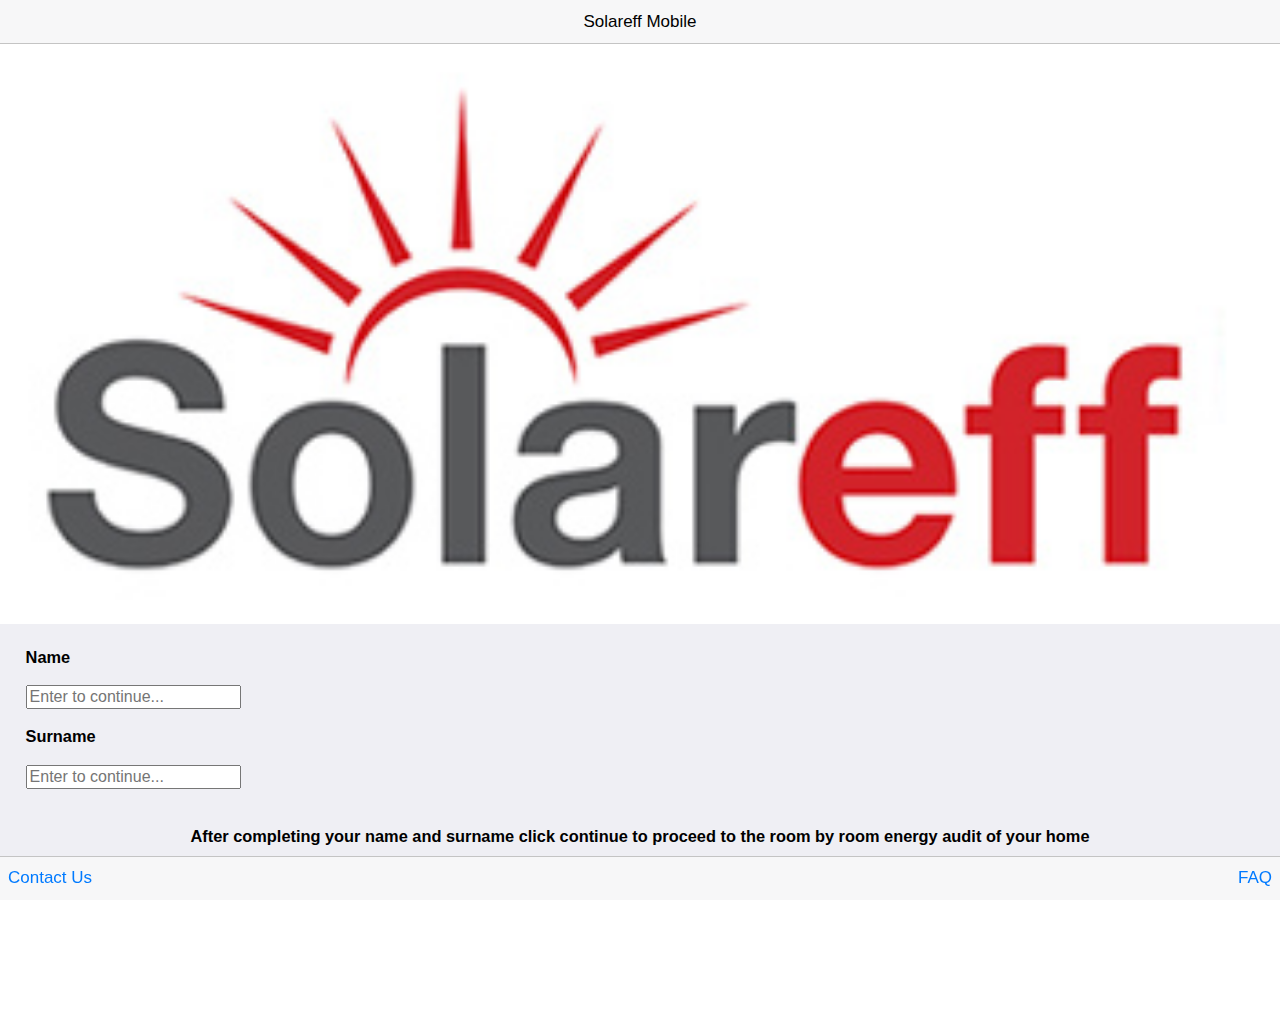
==== commit 5958ed94: "testing" ====
--- a/platforms/ios/www/index.html
+++ b/platforms/ios/www/index.html
@@ -28,7 +28,8 @@
 		<meta name="apple-mobile-web-app-status-bar-style" content="black">
 
 		<!-- This is a wide open CSP declaration. To lock this down for production, see below. -->
-		<meta http-equiv="Content-Security-Policy" content="default-src * 'unsafe-inline'; style-src 'self' 'unsafe-inline'; media-src *" />
+		<!--<meta http-equiv="Content-Security-Policy" content="default-src * 'unsafe-inline'; style-src 'self' 'unsafe-inline'; media-src *" /> -->
+    <meta http-equiv="Content-Security-Policy" content="default-src 'self' gap://ready file://* *; style-src 'self' 'unsafe-inline'; script-src 'self' 'unsafe-inline' 'unsafe-eval'">
 		<!-- Good default declaration:
 		* gap: is required only on iOS (when using UIWebView) and is needed for JS->native communication
 		* https://ssl.gstatic.com is required only on Android and is needed for TalkBack to function properly
@@ -56,11 +57,28 @@
 	      <div class="view view-main">
 	        <div class="navbar">
 	          <div class="navbar-inner">
-	            <div class="left">
-	            </div>
-	            <div class="center sliding">Solareff Mobile</div>
-	            <div class="right">
-	            </div>
+				<script>
+					if (!localStorage["isSubmit"]) {
+						localStorage.isSubmit = 0;   //set to 0 if not initialised
+					};
+					if (localStorage.getItem('isSubmit')==0) {
+						document.write('<div class="left">\
+										</div>\
+										<div class="center sliding">Solareff Mobile</div>\
+										<div class="right">\
+										</div>');
+					} else {
+						document.write('<div class="left sliding"><a href="data/main.html" class="back link"><i class="icon icon-back"></i><span>Back</span></a></div>\
+										<div class="center sliding">\
+											Submit\
+										</div>\
+										<div class="right sliding">\
+										</div>');
+										/*<form class="center" name="frmKwh" action="">\
+												<input size="9" class="kwhstyle" type="text" name="txtKwh" disabled>\
+											</form>\*/
+					}
+				</script>
 	          </div>
 	        </div>
 	        <div class="pages navbar-through toolbar-through">
@@ -70,6 +88,7 @@
 						<a href="http://www.solareff.co.za">
 							<img style='width:100%;height:100%;object-fit: contain;' src="img/logo.jpg">
 						</a>
+
 						<script>
 							if (!localStorage["isSubmit"]) {
 								localStorage.isSubmit = 0;   //set to 0 if not initialised
@@ -78,17 +97,16 @@
 							{
 								document.write('<form style="padding-left:2%;" name="myform" action="">\
 												<h3>Name</h3>\
-												<input type="text" id="txtName" onChange="persist()">\
+												<input type="text" id="txtName" onChange="persist()" placeholder="Enter to continue...">\
 												<h3>Surname</h3>\
-												<input type="text" id="txtSurname" onChange="persist()">\
-												<h3>Email Address</h3>\
-												<input type="text" id="txtEmail" onChange="persist()">\
+												<input type="text" id="txtSurname" onChange="persist()" placeholder="Enter to continue...">\
 											</form>\
 											<br>\
+											<h3 style="padding-left:3%;padding-right:3%;text-align: center;">After completing your name and surname click continue to proceed to the room by room energy audit of your home</h3>\
 											<br>\
-											<div style="height: 5%; width: 100%; box-sizing: border-box; padding-left:10%;; padding-right:10%;">\
-												<a href="data/main.html">\
-													<input type="button" class="button button-fill" onclick="captureEmail()" value="Continue...">\
+											<div style="height: 5%; width: 100%; box-sizing: border-box; padding-left:10%; padding-right:10%;">\
+												<a id="lnkContinue" href="">\
+													<input id="btnContinue" style="background-color: #BABABA;" type="button" class="button button-fill" onclick="captureEmail()" value="Continue...">\
 												</a>\
 											</div>');
 							}
@@ -97,31 +115,63 @@
 						<script>
 							if (localStorage.getItem('isSubmit')==1)
 							{
+								document.write('<div id="txtInfo">');
+								document.write('<br>');
+								document.write('<h3 id="submitPhoto" style="padding-left:2%;">Submit to Solareff</h3>');
+								document.write('<br id="spcSubmit">');
 								
+								//warn user if key q's not touched
+								if (localStorage.KeyQuestions==0) {
+									document.write('<h3 align="center" style="color:red;padding-left:2%;">You have not made any changes to the key energy questions yet</h3>');
+								}
+								
+								//This is a hack, need to find better way
+								strRooms = String(localStorage.roomList).replace("Bathroom1","Bathroom 1");
+								strRooms = strRooms.replace("Bathroom2","Bathroom 2");
+								strRooms = strRooms.replace("Bathroom3","Bathroom 3");
+								strRooms = strRooms.replace("Bedroom1","Bedroom 1");
+								strRooms = strRooms.replace("Bedroom2","Bedroom 2");
+								strRooms = strRooms.replace("Bedroom3","Bedroom 3");
+								strRooms = strRooms.replace("LivingInside","Living Inside");
+								strRooms = strRooms.replace("LivingOutside","Living Outside");
+								strRooms = strRooms.replace("DiningRoom","Dining Room");
+
 								document.write('<div> &nbsp </div>');
-								document.write('<h3 style="padding-left:2%;">Submit to Solareff</h3>');
-								document.write('<div> &nbsp </div>');
-								if ("roomList" in localStorage) {
-									document.write('<div style="padding-left:4%;> Rooms captured: '+localStorage.roomList.replace(new RegExp(';', 'g'), ', ')+'</div>');
+								if (localStorage["roomList"] && localStorage.roomList!='') {
+									document.write('<div><h3 id="hideRooms" style="padding-left:2%;padding-right:2%;margin-bottom:1%;text-align: center;"> Rooms captured: '+strRooms.replace(new RegExp(';', 'g'), ', ')+'</h3></div>');
+									document.write('<br id="spcRooms">');
+									document.write('<div><h3 id="hideKwh" style="padding-left:2%;padding-right:2%;margin-bottom:1%;text-align: center;"> Total kWh: '+String(localStorage.kWh)+'</h3></div>');
+									
 								} else {
-									document.write('<div style="padding-left:4%;> Rooms captured: NO ROOMS CAPTURED YET</div>');
+									document.write('<h3 align="center" style="color:red;padding-left:2%;">You have not captured any room information yet</h3>');
 								}
-
-								document.write('<div> &nbsp </div>');
-								document.write('<div style="padding-left:4%;> Total kWh: '+String(localStorage.kWh)+'</div>');
-								document.write('<div> &nbsp </div>');
-
-								document.write('<div style="height: 5%; width: 100%; box-sizing: border-box; padding-left:10%;; padding-right:10%;">\
-                          <input type="button" class="button button-fill" onclick="capturePhoto()" value="Take photo and submit information">\
-                          </div>');
+								
+								document.write('<br id="spcKwh">');
+								document.write('</div>');
+								
+								//disable button if no information captured
+								if (localStorage.KeyQuestions==0 || !localStorage["roomList"] || localStorage.roomList=='') {
+									document.write('<h3 id="textPhoto" style="padding-left:2%;padding-right:2%;margin-bottom:1%;text-align: center;">Take a photo of the electricity bill before submitting information via email</h3>\
+													  <div style="height: 5%; width: 100%; box-sizing: border-box; padding-left:25%; padding-right:25%;">\
+													  <input id="btnPhoto" disabled="true" type="button" class="button button-fill" onclick="capturePhoto()" value="Camera & Email">\
+													  </div>');
+								} else
+								{
+									document.write('<h3 id="textPhoto" style="padding-left:2%;padding-right:2%;margin-bottom:1%;text-align: center;">Take a photo of the electricity bill before submitting information via email</h3>\
+													  <div style="height: 5%; width: 100%; box-sizing: border-box; padding-left:25%; padding-right:25%;">\
+													  <input id="btnPhoto" type="button" class="button button-fill" onclick="capturePhoto()" value="Camera & Email">\
+													  </div>');
+								}
+													  
 								//document.write('<input type="button" class="button button-fill" onclick="androidNoPhoto()" value="Submit...">');
 
-								document.write('<br>');
-								document.write('<div style="height: 5%; width: 100%; box-sizing: border-box; padding-left:10%;; padding-right:10%;">\
+								document.write('<br id="spcBr">');
+								document.write('<div style="height: 5%; width: 100%; box-sizing: border-box; padding-left:40%; padding-right:40%;">\
                         <a href="data/main.html">\
 													<input type="button" class="button button-fill" onclick="resetIndex()" value="Back">\
 												</a>\
-                        </div>');
+                        </div>\
+                        <br>');
 							}
 						</script>
 				    </div>
@@ -378,6 +428,8 @@
 						// Take picture using device camera and retrieve image as base64-encoded string
 						navigator.camera.getPicture(onPhotoDataSuccess, onFail, { quality: 50,destinationType: Camera.DestinationType.DATA_URL });
 						//onPhotoDataSuccess(null);
+						//window.location.href = 'thankyou.html';
+
 					}
 					catch(err) {
 						alert(err.message);
@@ -406,7 +458,7 @@
 				//handle email body user details
 				var strEmailBody = 'Name: '+localStorage.userName+' \n';
 				strEmailBody += 'Surname: '+localStorage.userSurname+' \n';
-				strEmailBody += 'Email: '+localStorage.userEmail+' \n';
+				//strEmailBody += 'Email: '+localStorage.userEmail+' \n';
 
 				//Key questions
 				var strKeyQuestions = 'Solar Geyser Size: '+localStorage.sizeSolGeyser+'\r\n';
@@ -419,6 +471,7 @@
 				strKeyQuestions += 'Geyser Blanket: '+localStorage.IsBlanket+'\r\n';
 				strKeyQuestions += 'Stove Type: '+localStorage.StoveType+'\r\n';
 				strKeyQuestions += 'Oven Type: '+localStorage.OvenType+'\r\n';
+				strKeyQuestions += 'Geyser Timer: '+localStorage.IsTimer+'\r\n';
 
 				//Appliances
 				var strRoomUsage = '';
@@ -475,6 +528,23 @@
 							alert(err.message);
 						}
 					  }, 0);
+					  //window.location.assign("data/thankyou.html");
+					  //if we move to a new page the async email doesn't fire. rather just edit the current page to say thankyou
+            document.getElementById("submitPhoto").remove();
+					  document.getElementById("textPhoto").remove();
+            document.getElementById("btnPhoto").remove();
+            document.getElementById("hideRooms").remove();
+            document.getElementById("hideKwh").remove();
+            document.getElementById("spcSubmit").remove();
+            document.getElementById("spcRooms").remove();
+            document.getElementById("spcKwh").remove();
+            document.getElementById("spcBr").remove();
+					  var infoDiv = document.getElementById("txtInfo");
+            var thankyou = document.createElement('h3');
+					  thankyou.innerHTML = "Submitted to Solareff"+"<br/><br/>"+"Thank you for your submission. A consultant will be in touch with you within 24 hours"+"<br/><br/>"+"<span style='font-style: italic;'>"+"&quot;Management of your electricity begins with awareness&quot;"+"</span> ";
+            thankyou.setAttribute('style','padding-left:10%;padding-right:10%;text-align: center;');
+            infoDiv.appendChild(thankyou);
+
 				}
 				else {
 					ClientDetail = strEmailBody;
--- a/platforms/ios/www/css/style.css
+++ b/platforms/ios/www/css/style.css
@@ -47,4 +47,11 @@
 
 .spacer {
 	background: #f7f7f8;
-}+}
+
+.content-block-address {
+  margin: 5px 0;
+  padding: 0 15px;
+  color: #6d6d72;
+  box-sizing: border-box;
+}
--- a/platforms/ios/www/css/framework7.ios.css
+++ b/platforms/ios/www/css/framework7.ios.css
@@ -1,17 +1,17 @@
 /**
  * Framework7 1.4.2
  * Full Featured Mobile HTML Framework For Building iOS & Android Apps
- * 
+ *
  * iOS Theme
  *
  * http://www.idangero.us/framework7
- * 
+ *
  * Copyright 2016, Vladimir Kharlampidi
  * The iDangero.us
  * http://www.idangero.us/
- * 
+ *
  * Licensed under MIT
- * 
+ *
  * Released on: February 27, 2016
  */
 html,
@@ -3120,8 +3120,8 @@
   color: #fff;
   background: #d2232a;
   border: none;
-/*  height: 100%; 
-  width: 100%; 
+/*  height: 100%;
+  width: 100%;
   box-sizing: border-box;*/
 }
 html:not(.watch-active-state) .button.button-fill:active,
